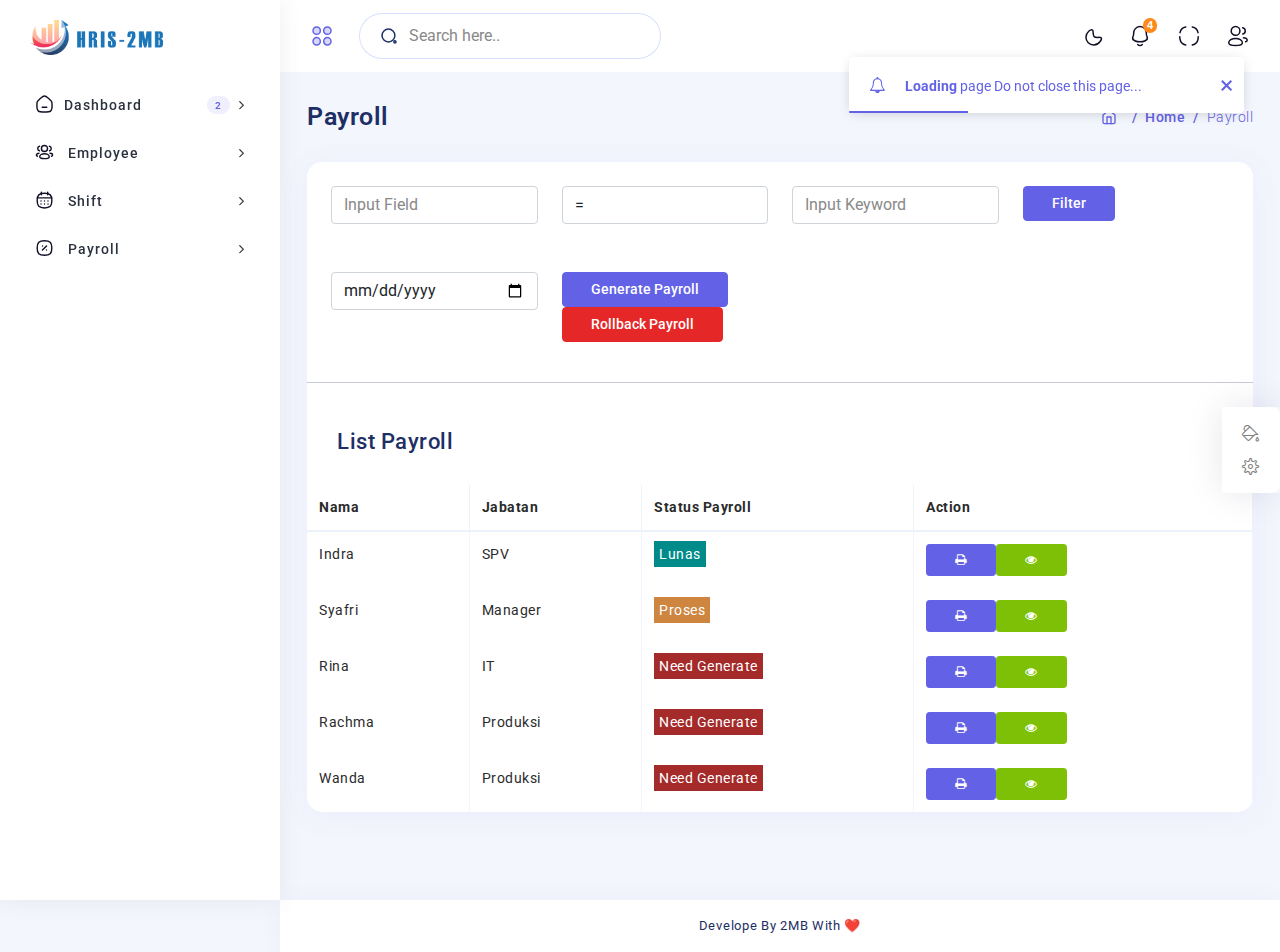
==== payroll.html @ d5899074 "update payroll, master schedule, and shift page" ====
<!DOCTYPE html>
<html lang="en">
  <head>
    <meta http-equiv="X-UA-Compatible" content="IE=edge" />
    <meta name="viewport" content="width=device-width, initial-scale=1.0" />
    <meta
      name="description"
      content="Zeta admin is super flexible, powerful, clean & modern responsive bootstrap 5 admin template with unlimited possibilities."
    />
    <meta
      name="keywords"
      content="admin template, Zeta admin template, dashboard template, flat admin template, responsive admin template, web app"
    />
    <meta name="author" content="pixelstrap" />
    <link rel="icon" href="images/logo.png" type="image/x-icon" />
    <link rel="shortcut icon" href="images/logo.png" type="image/x-icon" />
    <title>Dashboard</title>
    <!-- Google font-->
    <link rel="preconnect" href="https://fonts.googleapis.com" />
    <link rel="preconnect" href="https://fonts.gstatic.com" crossorigin />
    <link
      href="https://fonts.googleapis.com/css2?family=Rubik:ital,wght@0,300;0,400;0,500;0,600;0,700;0,800;0,900;1,300;1,400;1,500;1,600;1,700;1,800;1,900&amp;display=swap"
      rel="stylesheet"
    />
    <link
      href="https://fonts.googleapis.com/css2?family=Roboto:ital,wght@0,100;0,300;0,400;0,500;0,700;0,900;1,100;1,300;1,400;1,500;1,700;1,900&amp;display=swap"
      rel="stylesheet"
    />
    <link rel="stylesheet" type="text/css" href="css/font-awesome.css" />
    <!-- ico-font-->
    <link rel="stylesheet" type="text/css" href="css/icofont.css" />
    <!-- Themify icon-->
    <link rel="stylesheet" type="text/css" href="css/themify.css" />
    <!-- Flag icon-->
    <link rel="stylesheet" type="text/css" href="css/flag-icon.css" />
    <!-- Feather icon-->
    <link rel="stylesheet" type="text/css" href="css/feather-icon.css" />
    <!-- Plugins css start-->
    <link rel="stylesheet" type="text/css" href="css/scrollbar.css" />
    <link rel="stylesheet" type="text/css" href="css/animate.css" />
    <link rel="stylesheet" type="text/css" href="css/date-picker.css" />
    <link rel="stylesheet" type="text/css" href="css/photoswipe.css" />
    <!-- Plugins css Ends-->
    <!-- Bootstrap css-->
    <link rel="stylesheet" type="text/css" href="css/bootstrap.css" />
    <!-- App css-->
    <link rel="stylesheet" type="text/css" href="css/style.css" />
    <link id="color" rel="stylesheet" href="css/color-1.css" media="screen" />
    <!-- Responsive css-->
    <link rel="stylesheet" type="text/css" href="css/responsive.css" />
  </head>
  <body>
    <!-- Loader starts-->
    <div class="loader-wrapper">
      <div class="loader">
        <div class="loader-bar"></div>
        <div class="loader-bar"></div>
        <div class="loader-bar"></div>
        <div class="loader-bar"></div>
        <div class="loader-bar"></div>
        <div class="loader-ball"></div>
      </div>
    </div>
    <!-- Loader ends-->
    <!-- tap on top starts-->
    <div class="tap-top"><i data-feather="chevrons-up"></i></div>
    <!-- tap on tap ends-->
    <!-- page-wrapper Start-->
    <div class="page-wrapper compact-wrapper" id="pageWrapper">
      <!-- Page Header Start-->
      <div class="page-header">
        <div class="header-wrapper row m-0">
          <div class="header-logo-wrapper col-auto p-0">
            <div class="logo-wrapper">
              <a href="index.html"
                ><img class="img-fluid" src="images/logo.png" alt
              /></a>
            </div>
            <div class="toggle-sidebar">
              <div class="status_toggle sidebar-toggle d-flex">
                <svg
                  width="24"
                  height="24"
                  viewBox="0 0 24 24"
                  fill="none"
                  xmlns="http://www.w3.org/2000/svg"
                >
                  <g>
                    <g>
                      <path
                        fill-rule="evenodd"
                        clip-rule="evenodd"
                        d="M21.0003 6.6738C21.0003 8.7024 19.3551 10.3476 17.3265 10.3476C15.2979 10.3476 13.6536 8.7024 13.6536 6.6738C13.6536 4.6452 15.2979 3 17.3265 3C19.3551 3 21.0003 4.6452 21.0003 6.6738Z"
                        stroke="#130F26"
                        stroke-width="1.5"
                        stroke-linecap="round"
                        stroke-linejoin="round"
                      />
                      <path
                        fill-rule="evenodd"
                        clip-rule="evenodd"
                        d="M10.3467 6.6738C10.3467 8.7024 8.7024 10.3476 6.6729 10.3476C4.6452 10.3476 3 8.7024 3 6.6738C3 4.6452 4.6452 3 6.6729 3C8.7024 3 10.3467 4.6452 10.3467 6.6738Z"
                        stroke="#130F26"
                        stroke-width="1.5"
                        stroke-linecap="round"
                        stroke-linejoin="round"
                      />
                      <path
                        fill-rule="evenodd"
                        clip-rule="evenodd"
                        d="M21.0003 17.2619C21.0003 19.2905 19.3551 20.9348 17.3265 20.9348C15.2979 20.9348 13.6536 19.2905 13.6536 17.2619C13.6536 15.2333 15.2979 13.5881 17.3265 13.5881C19.3551 13.5881 21.0003 15.2333 21.0003 17.2619Z"
                        stroke="#130F26"
                        stroke-width="1.5"
                        stroke-linecap="round"
                        stroke-linejoin="round"
                      />
                      <path
                        fill-rule="evenodd"
                        clip-rule="evenodd"
                        d="M10.3467 17.2619C10.3467 19.2905 8.7024 20.9348 6.6729 20.9348C4.6452 20.9348 3 19.2905 3 17.2619C3 15.2333 4.6452 13.5881 6.6729 13.5881C8.7024 13.5881 10.3467 15.2333 10.3467 17.2619Z"
                        stroke="#130F26"
                        stroke-width="1.5"
                        stroke-linecap="round"
                        stroke-linejoin="round"
                      />
                    </g>
                  </g>
                </svg>
              </div>
            </div>
          </div>
          <div class="left-side-header col ps-0 d-none d-md-block">
            <div class="input-group">
              <span class="input-group-text" id="basic-addon1">
                <svg
                  width="24"
                  height="24"
                  viewBox="0 0 24 24"
                  fill="none"
                  xmlns="http://www.w3.org/2000/svg"
                >
                  <g>
                    <g>
                      <path
                        fill-rule="evenodd"
                        clip-rule="evenodd"
                        d="M11.2753 2.71436C16.0029 2.71436 19.8363 6.54674 19.8363 11.2753C19.8363 16.0039 16.0029 19.8363 11.2753 19.8363C6.54674 19.8363 2.71436 16.0039 2.71436 11.2753C2.71436 6.54674 6.54674 2.71436 11.2753 2.71436Z"
                        stroke-width="2"
                        stroke-linecap="round"
                        stroke-linejoin="round"
                      />
                      <path
                        fill-rule="evenodd"
                        clip-rule="evenodd"
                        d="M19.8987 18.4878C20.6778 18.4878 21.3092 19.1202 21.3092 19.8983C21.3092 20.6783 20.6778 21.3097 19.8987 21.3097C19.1197 21.3097 18.4873 20.6783 18.4873 19.8983C18.4873 19.1202 19.1197 18.4878 19.8987 18.4878Z"
                        stroke-width="2"
                        stroke-linecap="round"
                        stroke-linejoin="round"
                      />
                    </g>
                  </g></svg
              ></span>
              <input
                class="form-control"
                type="text"
                placeholder="Search here.."
                aria-label="search"
                aria-describedby="basic-addon1"
              />
            </div>
          </div>
          <div class="nav-right col-10 col-sm-6 pull-right right-header p-0">
            <ul class="nav-menus">
              <li>
                <div class="mode animated backOutRight">
                  <svg
                    class="lighticon"
                    width="24"
                    height="24"
                    viewBox="0 0 24 24"
                    fill="none"
                    xmlns="http://www.w3.org/2000/svg"
                  >
                    <g>
                      <g>
                        <path
                          fill-rule="evenodd"
                          clip-rule="evenodd"
                          d="M18.1377 13.7902C19.2217 14.8742 16.3477 21.0542 10.6517 21.0542C6.39771 21.0542 2.94971 17.6062 2.94971 13.3532C2.94971 8.05317 8.17871 4.66317 9.67771 6.16217C10.5407 7.02517 9.56871 11.0862 11.1167 12.6352C12.6647 14.1842 17.0537 12.7062 18.1377 13.7902Z"
                          stroke="#130F26"
                          stroke-width="1.5"
                          stroke-linecap="round"
                          stroke-linejoin="round"
                        />
                      </g>
                    </g>
                  </svg>
                  <svg
                    class="darkicon"
                    width="24"
                    height="24"
                    viewBox="0 0 24 24"
                    fill="none"
                    xmlns="http://www.w3.org/2000/svg"
                  >
                    <path
                      d="M17 12C17 14.7614 14.7614 17 12 17C9.23858 17 7 14.7614 7 12C7 9.23858 9.23858 7 12 7C14.7614 7 17 9.23858 17 12Z"
                    />
                    <path
                      d="M18.3117 5.68834L18.4286 5.57143M5.57144 18.4286L5.68832 18.3117M12 3.07394V3M12 21V20.9261M3.07394 12H3M21 12H20.9261M5.68831 5.68834L5.5714 5.57143M18.4286 18.4286L18.3117 18.3117"
                      stroke-linecap="round"
                      stroke-linejoin="round"
                    />
                  </svg>
                </div>
              </li>
              <li class="d-md-none resp-serch-input">
                <div class="resp-serch-box"><i data-feather="search"></i></div>
                <div class="form-group search-form">
                  <input type="text" placeholder="Search here..." />
                </div>
              </li>
              <li class="onhover-dropdown">
                <div class="notification-box">
                  <svg
                    width="24"
                    height="24"
                    viewBox="0 0 24 24"
                    fill="none"
                    xmlns="http://www.w3.org/2000/svg"
                  >
                    <g>
                      <g>
                        <path
                          fill-rule="evenodd"
                          clip-rule="evenodd"
                          d="M11.9961 2.51416C7.56185 2.51416 5.63519 6.5294 5.63519 9.18368C5.63519 11.1675 5.92281 10.5837 4.82471 13.0037C3.48376 16.4523 8.87614 17.8618 11.9961 17.8618C15.1152 17.8618 20.5076 16.4523 19.1676 13.0037C18.0695 10.5837 18.3571 11.1675 18.3571 9.18368C18.3571 6.5294 16.4295 2.51416 11.9961 2.51416Z"
                          stroke="#130F26"
                          stroke-width="1.5"
                          stroke-linecap="round"
                          stroke-linejoin="round"
                        />
                        <path
                          d="M14.306 20.5122C13.0117 21.9579 10.9927 21.9751 9.68604 20.5122"
                          stroke="#130F26"
                          stroke-width="1.5"
                          stroke-linecap="round"
                          stroke-linejoin="round"
                        />
                      </g>
                    </g></svg
                  ><span class="badge rounded-pill badge-warning">4 </span>
                </div>
                <div class="onhover-show-div notification-dropdown">
                  <div class="dropdown-title">
                    <h3>Notification</h3>
                    <a class="f-right" href="cart.html">
                      <i data-feather="bell"> </i
                    ></a>
                  </div>
                  <ul class="custom-scrollbar">
                    <li>
                      <div class="media">
                        <div class="notification-img bg-light-primary">
                          <img src="images/man.png" alt />
                        </div>
                        <div class="media-body">
                          <h5>
                            <a class="f-14 m-0" href="user-profile.html"
                              >Allie Grater</a
                            >
                          </h5>
                          <p>Lorem ipsum dolor sit amet...</p>
                          <span>10:20</span>
                        </div>
                        <div class="notification-right">
                          <a href="#"><i data-feather="x"></i></a>
                        </div>
                      </div>
                    </li>
                    <li>
                      <div class="media">
                        <div class="notification-img bg-light-secondary">
                          <img src="images/teacher.png" alt />
                        </div>
                        <div class="media-body">
                          <h5>
                            <a class="f-14 m-0" href="user-profile.html"
                              >Olive Yew</a
                            >
                          </h5>
                          <p>Lorem ipsum dolor sit amet...</p>
                          <span>09:20</span>
                        </div>
                        <div class="notification-right">
                          <a href="#"><i data-feather="x"></i></a>
                        </div>
                      </div>
                    </li>
                    <li>
                      <div class="media">
                        <div class="notification-img bg-light-info">
                          <img src="images/teenager.png" alt />
                        </div>
                        <div class="media-body">
                          <h5>
                            <a class="f-14 m-0" href="user-profile.html"
                              >Peg Legge</a
                            >
                          </h5>
                          <p>Lorem ipsum dolor sit amet...</p>
                          <span>07:20</span>
                        </div>
                        <div class="notification-right">
                          <a href="#"><i data-feather="x"></i></a>
                        </div>
                      </div>
                    </li>
                    <li>
                      <div class="media">
                        <div class="notification-img bg-light-success">
                          <img src="images/chinese.png" alt />
                        </div>
                        <div class="media-body">
                          <h5>
                            <a class="f-14 m-0" href="user-profile.html"
                              >Teri Dactyl</a
                            >
                          </h5>
                          <p>Lorem ipsum dolor sit amet...</p>
                          <span>05:20</span>
                        </div>
                        <div class="notification-right">
                          <a href="#"><i data-feather="x"></i></a>
                        </div>
                      </div>
                    </li>
                    <li class="p-0">
                      <a class="btn btn-primary" href="#">Check all</a>
                    </li>
                  </ul>
                </div>
              </li>
              <li class="maximize">
                <a
                  class="text-dark"
                  href="#!"
                  onclick="javascript:toggleFullScreen()"
                >
                  <svg
                    width="24"
                    height="24"
                    viewBox="0 0 24 24"
                    fill="none"
                    xmlns="http://www.w3.org/2000/svg"
                  >
                    <g>
                      <g>
                        <path
                          d="M2.99609 8.71995C3.56609 5.23995 5.28609 3.51995 8.76609 2.94995"
                          stroke="#130F26"
                          stroke-width="1.5"
                          stroke-linecap="round"
                          stroke-linejoin="round"
                        />
                        <path
                          d="M8.76616 20.99C5.28616 20.41 3.56616 18.7 2.99616 15.22L2.99516 15.224C2.87416 14.504 2.80516 13.694 2.78516 12.804"
                          stroke="#130F26"
                          stroke-width="1.5"
                          stroke-linecap="round"
                          stroke-linejoin="round"
                        />
                        <path
                          d="M21.2446 12.804C21.2246 13.694 21.1546 14.504 21.0346 15.224L21.0366 15.22C20.4656 18.7 18.7456 20.41 15.2656 20.99"
                          stroke="#130F26"
                          stroke-width="1.5"
                          stroke-linecap="round"
                          stroke-linejoin="round"
                        />
                        <path
                          d="M15.2661 2.94995C18.7461 3.51995 20.4661 5.23995 21.0361 8.71995"
                          stroke="#130F26"
                          stroke-width="1.5"
                          stroke-linecap="round"
                          stroke-linejoin="round"
                        />
                      </g>
                    </g></svg
                ></a>
              </li>
              <li class="profile-nav onhover-dropdown pe-0 py-0 me-0">
                <div class="media profile-media">
                  <svg
                    width="24"
                    height="24"
                    viewBox="0 0 24 24"
                    fill="none"
                    xmlns="http://www.w3.org/2000/svg"
                  >
                    <g>
                      <g>
                        <path
                          fill-rule="evenodd"
                          clip-rule="evenodd"
                          d="M9.55851 21.4562C5.88651 21.4562 2.74951 20.9012 2.74951 18.6772C2.74951 16.4532 5.86651 14.4492 9.55851 14.4492C13.2305 14.4492 16.3665 16.4342 16.3665 18.6572C16.3665 20.8802 13.2505 21.4562 9.55851 21.4562Z"
                          stroke="#130F26"
                          stroke-width="1.5"
                          stroke-linecap="round"
                          stroke-linejoin="round"
                        />
                        <path
                          fill-rule="evenodd"
                          clip-rule="evenodd"
                          d="M9.55849 11.2776C11.9685 11.2776 13.9225 9.32356 13.9225 6.91356C13.9225 4.50356 11.9685 2.54956 9.55849 2.54956C7.14849 2.54956 5.19449 4.50356 5.19449 6.91356C5.18549 9.31556 7.12649 11.2696 9.52749 11.2776H9.55849Z"
                          stroke="#130F26"
                          stroke-width="1.5"
                          stroke-linecap="round"
                          stroke-linejoin="round"
                        />
                        <path
                          d="M16.8013 10.0789C18.2043 9.70388 19.2383 8.42488 19.2383 6.90288C19.2393 5.31488 18.1123 3.98888 16.6143 3.68188"
                          stroke="#130F26"
                          stroke-width="1.5"
                          stroke-linecap="round"
                          stroke-linejoin="round"
                        />
                        <path
                          d="M17.4608 13.6536C19.4488 13.6536 21.1468 15.0016 21.1468 16.2046C21.1468 16.9136 20.5618 17.6416 19.6718 17.8506"
                          stroke="#130F26"
                          stroke-width="1.5"
                          stroke-linecap="round"
                          stroke-linejoin="round"
                        />
                      </g>
                    </g>
                  </svg>
                </div>
                <ul class="profile-dropdown onhover-show-div">
                  <li>
                    <a href="user-profile.html"
                      ><i data-feather="user"></i><span>Account </span></a
                    >
                  </li>
                  <li>
                    <a href="email-application.html"
                      ><i data-feather="mail"></i><span>Inbox</span></a
                    >
                  </li>
                  <li>
                    <a href="kanban.html"
                      ><i data-feather="file-text"></i><span>Taskboard</span></a
                    >
                  </li>
                  <li>
                    <a href="edit-profile.html"
                      ><i data-feather="settings"></i><span>Settings</span></a
                    >
                  </li>
                  <li>
                    <a href="index.html"
                      ><i data-feather="log-out"> </i><span>Log Out</span></a
                    >
                  </li>
                </ul>
              </li>
            </ul>
          </div>
          <script class="result-template" type="text/x-handlebars-template">
            <div class="ProfileCard u-cf">
              <div class="ProfileCard-avatar"><svg
                  xmlns="http://www.w3.org/2000/svg"
                  width="24"
                  height="24"
                  viewBox="0 0 24 24"
                  fill="none"
                  stroke="currentColor"
                  stroke-width="2"
                  stroke-linecap="round"
                  stroke-linejoin="round"
                  class="feather feather-airplay m-0"
                ><path
                    d="M5 17H4a2 2 0 0 1-2-2V5a2 2 0 0 1 2-2h16a2 2 0 0 1 2 2v10a2 2 0 0 1-2 2h-1"
                  ></path><polygon
                    points="12 15 17 21 7 21 12 15"
                  ></polygon></svg></div>
              <div class="ProfileCard-details">
                <div class="ProfileCard-realName">{{name}}</div>
              </div>
            </div>
          </script>
          <script class="empty-template" type="text/x-handlebars-template">
            <div class="EmptyMessage">Your search turned up 0 results. This most
              likely means the backend is down, yikes!</div>
          </script>
        </div>
      </div>
      <!-- Page Header Ends                              -->
      <!-- Page Body Start-->
      <div class="page-body-wrapper">
        <!-- Page Sidebar Start-->
        <div class="sidebar-wrapper">
          <div>
            <div class="logo-wrapper">
              <a href="index.html"
                ><img
                  class="img-fluid for-light"
                  src="images/long-logo.png"
                  alt /><img
                  class="img-fluid for-dark"
                  src="images/long-logo.png"
                  alt
              /></a>
              <div class="back-btn"><i class="fa fa-angle-left"></i></div>
            </div>
            <div class="logo-icon-wrapper">
              <a href="index.html"
                ><img class="img-fluid" src="images/logo-icon.png" alt
              /></a>
            </div>
            <nav class="sidebar-main">
              <div class="left-arrow" id="left-arrow">
                <i data-feather="arrow-left"></i>
              </div>
              <div id="sidebar-menu">
                <ul class="sidebar-links" id="simple-bar">
                  <li class="back-btn">
                    <a href="index.html"
                      ><img class="img-fluid" src="images/logo-icon.png" alt
                    /></a>
                    <div class="mobile-back text-end">
                      <span>Back</span
                      ><i class="fa fa-angle-right ps-2" aria-hidden="true">
                      </i>
                    </div>
                  </li>
                  <li class="sidebar-list">
                    <label class="badge badge-light-primary">2</label
                    ><a
                      class="sidebar-link sidebar-title"
                      href="./dashboard.html"
                    >
                      <svg
                        width="24"
                        height="24"
                        viewBox="0 0 24 24"
                        fill="none"
                        xmlns="http://www.w3.org/2000/svg"
                      >
                        <g>
                          <g>
                            <path
                              d="M9.07861 16.1355H14.8936"
                              stroke="#130F26"
                              stroke-width="1.5"
                              stroke-linecap="round"
                              stroke-linejoin="round"
                            />
                            <path
                              fill-rule="evenodd"
                              clip-rule="evenodd"
                              d="M2.3999 13.713C2.3999 8.082 3.0139 8.475 6.3189 5.41C7.7649 4.246 10.0149 2 11.9579 2C13.8999 2 16.1949 4.235 17.6539 5.41C20.9589 8.475 21.5719 8.082 21.5719 13.713C21.5719 22 19.6129 22 11.9859 22C4.3589 22 2.3999 22 2.3999 13.713Z"
                              stroke="#130F26"
                              stroke-width="1.5"
                              stroke-linecap="round"
                              stroke-linejoin="round"
                            />
                          </g>
                        </g></svg
                      ><span>Dashboard </span></a
                    >
                  </li>
                  <li class="sidebar-list">
                    <a class="sidebar-link sidebar-title" href="./employee.html"
                      ><svg
                        width="24"
                        height="24"
                        viewBox="0 0 24 24"
                        fill="none"
                        xmlns="http://www.w3.org/2000/svg"
                      >
                        <g>
                          <g>
                            <path
                              fill-rule="evenodd"
                              clip-rule="evenodd"
                              d="M11.9724 20.3683C8.73343 20.3683 5.96643 19.8783 5.96643 17.9163C5.96643 15.9543 8.71543 14.2463 11.9724 14.2463C15.2114 14.2463 17.9784 15.9383 17.9784 17.8993C17.9784 19.8603 15.2294 20.3683 11.9724 20.3683Z"
                              stroke="#130F26"
                              stroke-width="1.5"
                              stroke-linecap="round"
                              stroke-linejoin="round"
                            ></path>
                            <path
                              fill-rule="evenodd"
                              clip-rule="evenodd"
                              d="M11.9725 11.4488C14.0985 11.4488 15.8225 9.72576 15.8225 7.59976C15.8225 5.47376 14.0985 3.74976 11.9725 3.74976C9.84645 3.74976 8.12245 5.47376 8.12245 7.59976C8.11645 9.71776 9.82645 11.4418 11.9455 11.4488H11.9725Z"
                              stroke="#130F26"
                              stroke-width="1.5"
                              stroke-linecap="round"
                              stroke-linejoin="round"
                            ></path>
                            <path
                              d="M18.3622 10.3915C19.5992 10.0605 20.5112 8.93254 20.5112 7.58954C20.5112 6.18854 19.5182 5.01854 18.1962 4.74854"
                              stroke="#130F26"
                              stroke-width="1.5"
                              stroke-linecap="round"
                              stroke-linejoin="round"
                            ></path>
                            <path
                              d="M18.9431 13.5444C20.6971 13.5444 22.1951 14.7334 22.1951 15.7954C22.1951 16.4204 21.6781 17.1014 20.8941 17.2854"
                              stroke="#130F26"
                              stroke-width="1.5"
                              stroke-linecap="round"
                              stroke-linejoin="round"
                            ></path>
                            <path
                              d="M5.58372 10.3915C4.34572 10.0605 3.43372 8.93254 3.43372 7.58954C3.43372 6.18854 4.42772 5.01854 5.74872 4.74854"
                              stroke="#130F26"
                              stroke-width="1.5"
                              stroke-linecap="round"
                              stroke-linejoin="round"
                            ></path>
                            <path
                              d="M5.00176 13.5444C3.24776 13.5444 1.74976 14.7334 1.74976 15.7954C1.74976 16.4204 2.26676 17.1014 3.05176 17.2854"
                              stroke="#130F26"
                              stroke-width="1.5"
                              stroke-linecap="round"
                              stroke-linejoin="round"
                            ></path>
                          </g>
                        </g>
                      </svg>
                      <span>Employee </span>
                    </a>
                  </li>
                  <li class="sidebar-list">
                    <a class="sidebar-link sidebar-title" href="./shift.html"
                      >
                      <svg width="24" height="24" viewBox="0 0 24 24" fill="none" xmlns="http://www.w3.org/2000/svg">
                        <g>
                          <g> 
                            <path fill-rule="evenodd" clip-rule="evenodd" d="M2.74976 12.7755C2.74976 5.81947 5.06876 3.50146 12.0238 3.50146C18.9798 3.50146 21.2988 5.81947 21.2988 12.7755C21.2988 19.7315 18.9798 22.0495 12.0238 22.0495C5.06876 22.0495 2.74976 19.7315 2.74976 12.7755Z" stroke="#130F26" stroke-width="1.5" stroke-linecap="round" stroke-linejoin="round"></path>
                            <path d="M3.02515 9.32397H21.0331" stroke="#130F26" stroke-width="1.5" stroke-linecap="round" stroke-linejoin="round"></path>
                            <path d="M16.4284 13.261H16.4374" stroke="#130F26" stroke-width="1.5" stroke-linecap="round" stroke-linejoin="round"></path>
                            <path d="M12.0289 13.261H12.0379" stroke="#130F26" stroke-width="1.5" stroke-linecap="round" stroke-linejoin="round"></path>
                            <path d="M7.62148 13.261H7.63048" stroke="#130F26" stroke-width="1.5" stroke-linecap="round" stroke-linejoin="round"></path>
                            <path d="M16.4284 17.113H16.4374" stroke="#130F26" stroke-width="1.5" stroke-linecap="round" stroke-linejoin="round"></path>
                            <path d="M12.0289 17.113H12.0379" stroke="#130F26" stroke-width="1.5" stroke-linecap="round" stroke-linejoin="round"></path>
                            <path d="M7.62148 17.113H7.63048" stroke="#130F26" stroke-width="1.5" stroke-linecap="round" stroke-linejoin="round"></path>
                            <path d="M16.033 2.05005V5.31205" stroke="#130F26" stroke-width="1.5" stroke-linecap="round" stroke-linejoin="round"></path>
                            <path d="M8.02466 2.05005V5.31205" stroke="#130F26" stroke-width="1.5" stroke-linecap="round" stroke-linejoin="round"></path>
                          </g>
                        </g>
                      </svg>
                      <span>Shift </span>
                    </a>
                  </li>
                  <li class="sidebar-list">
                    <a class="sidebar-link sidebar-title" href="./payroll.html"
                      >
                      <svg width="24" height="24" viewBox="0 0 24 24" fill="none" xmlns="http://www.w3.org/2000/svg">
                        <g> 
                          <g> 
                            <path fill-rule="evenodd" clip-rule="evenodd" d="M2.75024 12C2.75024 5.063 5.06324 2.75 12.0002 2.75C18.9372 2.75 21.2502 5.063 21.2502 12C21.2502 18.937 18.9372 21.25 12.0002 21.25C5.06324 21.25 2.75024 18.937 2.75024 12Z" stroke="#130F26" stroke-width="1.5" stroke-linecap="round" stroke-linejoin="round"></path>
                            <path d="M9.42993 14.5697L14.5699 9.42969" stroke="#130F26" stroke-width="1.5" stroke-linecap="round" stroke-linejoin="round"></path>
                            <path d="M14.4955 14.5H14.5045" stroke="#130F26" stroke-width="2" stroke-linecap="round" stroke-linejoin="round"></path>
                            <path d="M9.4955 9.5H9.5045" stroke="#130F26" stroke-width="2" stroke-linecap="round" stroke-linejoin="round"></path>
                          </g>
                        </g>
                      </svg>
                      <span>Payroll </span>
                    </a>
                  </li>
                </ul>
              </div>
              <div class="right-arrow" id="right-arrow">
                <i data-feather="arrow-right"></i>
              </div>
            </nav>
          </div>
        </div>
        <!-- Page Sidebar Ends-->
        <div class="page-body">
          <div class="container-fluid">
            <div class="page-title">
              <div class="row">
                <div class="col-12 col-sm-6">
                  <h3>Payroll</h3>
                </div>
                <div class="col-12 col-sm-6">
                  <ol class="breadcrumb">
                    <li class="breadcrumb-item">
                      <a class="home-item" href="index.html"
                        ><i data-feather="home"></i
                      ></a>
                    </li>
                    <li class="breadcrumb-item">Home</li>
                    <li class="breadcrumb-item active">Payroll</li>
                  </ol>
                </div>
              </div>
            </div>
          </div>
          <!-- Container-fluid starts-->
          <div class="container-fluid default-dash">
            <div class="row">
                <div class="col-sm-12">
                    <div class="card">
                        <div class="row p-4">
                            <div class="col-md-3"><input class="form-control" placeholder="Input Field" type="text"></div>
                            <div class="col-md-3"><select class="form-control"><option>=</option><option>!=</option><option>></option><option><</option></select></div>
                            <div class="col-md-3"><input class="form-control" placeholder="Input Keyword" type="text"></div>
                            <div class="col-md-3"><button type="button" class="btn btn-primary">Filter</button></div>
                        </div>
                        <div class="row p-4">
                            <div class="col-md-3"><input class="form-control" placeholder="Input Field" type="date"></div>
                            <div class="col-md-3"><button type="button" class="btn btn-primary">Generate Payroll</button><button type="button" class="btn btn-danger">Rollback Payroll</button></div>
                        </div>
                        <hr>
                      <div class="card-header">
                        <h5>List Payroll</h5>
                      </div>
                      <div class="table-responsive">
                        <table class="table table-border-vertical">
                            <thead>
                              <tr>
                                <th scope="col">Nama</th>
                                <th scope="col">Jabatan</th>
                                <th scope="col">Status Payroll</th>
                                <th scope="col">Action</th>
                              </tr>
                            </thead>
                            <tbody>
                              <tr>
                                  <td scope="col">Indra</td>
                                  <td scope="col">SPV</td>
                                  <td scope="col"><span style="background-color: darkcyan; padding: 5px; color: #fff;">Lunas</span></td>
                                  <td scope="col"><a class="btn btn-primary btn-sm" href="#"><i class="fa fa-print"></i></a><a class="btn btn-success btn-sm" href="#"><i class="fa fa-eye"></i></a></td>
                              </tr>
                              <tr>
                                  <td scope="col">Syafri</td>
                                  <td scope="col">Manager</td>
                                  <td scope="col"><span style="background-color: peru; padding: 5px; color: #fff;">Proses</span></td>
                                  <td scope="col"><a class="btn btn-primary btn-sm" href="#"><i class="fa fa-print"></i></a><a class="btn btn-success btn-sm" href="#"><i class="fa fa-eye"></i></a></td>
                              </tr>
                              <tr>
                                  <td scope="col">Rina</td>
                                  <td scope="col">IT</td>
                                  <td scope="col"><span style="background-color: brown; padding: 5px; color: #fff;">Need Generate</span></td>
                                  <td scope="col"><a class="btn btn-primary btn-sm" href="#"><i class="fa fa-print"></i></a><a class="btn btn-success btn-sm" href="#"><i class="fa fa-eye"></i></a></td>
                              </tr>
                              <tr>
                                  <td scope="col">Rachma</td>
                                  <td scope="col">Produksi</td>
                                  <td scope="col"><span style="background-color: brown; padding: 5px; color: #fff;">Need Generate</span></td>
                                  <td scope="col"><a class="btn btn-primary btn-sm" href="#"><i class="fa fa-print"></i></a><a class="btn btn-success btn-sm" href="#"><i class="fa fa-eye"></i></a></td>
                              </tr>
                              <tr>
                                  <td scope="col">Wanda</td>
                                  <td scope="col">Produksi</td>
                                  <td scope="col"><span style="background-color: brown; padding: 5px; color: #fff;">Need Generate</span></td>
                                  <td scope="col"><a class="btn btn-primary btn-sm" href="#"><i class="fa fa-print"></i></a><a class="btn btn-success btn-sm" href="#"><i class="fa fa-eye"></i></a></td>
                              </tr>
                            </tbody>
                          </table>
                      </div>
                    </div>
                  </div>
            </div>
          </div>
          <!-- Container-fluid Ends-->
        </div>
        <!-- footer start-->
        <footer class="footer">
          <div class="container-fluid">
            <div class="row">
              <div class="col-md-12 footer-copyright text-center">
                <p class="mb-0">Develope By 2MB With ❤️</p>
              </div>
            </div>
          </div>
        </footer>
      </div>
    </div>
    <!-- latest jquery-->
    <script src="js/jquery-3.5.1.min.js"></script>
    <!-- Bootstrap js-->
    <script src="js/bootstrap.bundle.min.js"></script>
    <!-- feather icon js-->
    <script src="js/feather.min.js"></script>
    <script src="js/feather-icon.js"></script>
    <!-- scrollbar js-->
    <script src="js/simplebar.js"></script>
    <script src="js/custom.js"></script>
    <!-- Sidebar jquery-->
    <script src="js/config.js"></script>
    <!-- Plugins JS start-->
    <script src="js/sidebar-menu.js"></script>
    <script src="js/knob.min.js"></script>
    <script src="js/knob-chart.js"></script>
    <script src="js/apex-chart.js"></script>
    <script src="js/stock-prices.js"></script>
    <script src="js/bootstrap-notify.min.js"></script>
    <script src="js/default.js"></script>
    <script src="js/index.js"></script>
    <script src="js/datepicker.js"></script>
    <script src="js/datepicker.en.js"></script>
    <script src="js/datepicker.custom.js"></script>
    <script src="js/photoswipe.min.js"></script>
    <script src="js/photoswipe-ui-default.min.js"></script>
    <script src="js/photoswipe.js"></script>
    <script src="js/handlebars.js"></script>
    <script src="js/typeahead.bundle.js"></script>
    <script src="js/typeahead.custom.js"></script>
    <script src="js/handlebars_1.js"></script>
    <script src="js/typeahead-custom.js"></script>
    <script src="js/height-equal.js"></script>
    <!-- Plugins JS Ends-->
    <!-- Theme js-->
    <script src="js/script.js"></script>
    <script src="js/customizer.js"></script>
    <!-- login js-->
    <!-- Plugin used-->
  </body>
</html>
---- css/icofont.css ----
@font-face{font-family:'icofont';src:url("../fonts/icofont.eot");src:url("../fonts/icofont.eot#iefix") format("embedded-opentype"),url("../fonts/icofont.ttf") format("truetype"),url("../fonts/icofont.woff") format("woff"),url("../fonts/icofont.svg#icofont") format("svg");font-weight:normal;font-style:normal}.icofont{font-family:'IcoFont' !important;speak:none;font-style:normal;font-weight:normal;font-variant:normal;text-transform:none;line-height:1;-webkit-font-smoothing:antialiased;-moz-osx-font-smoothing:grayscale}.icofont-angry-monster:before{content:"\e901"}.icofont-bathtub:before{content:"\e902"}.icofont-bird-wings:before{content:"\e903"}.icofont-bow:before{content:"\e904"}.icofont-brain-alt:before{content:"\e905"}.icofont-butterfly-alt:before{content:"\e906"}.icofont-castle:before{content:"\e907"}.icofont-circuit:before{content:"\e908"}.icofont-dart:before{content:"\e909"}.icofont-dice-alt:before{content:"\e90a"}.icofont-disability-race:before{content:"\e90b"}.icofont-diving-goggle:before{content:"\e90c"}.icofont-fire-alt:before{content:"\e90d"}.icofont-flame-torch:before{content:"\e90e"}.icofont-flora-flower:before{content:"\e90f"}.icofont-flora:before{content:"\e910"}.icofont-gift-box:before{content:"\e911"}.icofont-halloween-pumpkin:before{content:"\e912"}.icofont-hand-power:before{content:"\e913"}.icofont-hand-thunder:before{content:"\e914"}.icofont-king-crown:before{content:"\e915"}.icofont-king-monster:before{content:"\e916"}.icofont-love:before{content:"\e917"}.icofont-magician-hat:before{content:"\e918"}.icofont-native-american:before{content:"\e919"}.icofont-open-eye:before{content:"\e91a"}.icofont-owl-look:before{content:"\e91b"}.icofont-phoenix:before{content:"\e91c"}.icofont-queen-crown:before{content:"\e91d"}.icofont-robot-face:before{content:"\e91e"}.icofont-sand-clock:before{content:"\e91f"}.icofont-shield-alt:before{content:"\e920"}.icofont-ship-wheel:before{content:"\e921"}.icofont-skull-danger:before{content:"\e922"}.icofont-skull-face:before{content:"\e923"}.icofont-snail:before{content:"\e924"}.icofont-snow-alt:before{content:"\e925"}.icofont-snow-flake:before{content:"\e926"}.icofont-snowmobile:before{content:"\e927"}.icofont-space-shuttle:before{content:"\e928"}.icofont-star-shape:before{content:"\e929"}.icofont-swirl:before{content:"\e92a"}.icofont-tattoo-wing:before{content:"\e92b"}.icofont-throne:before{content:"\e92c"}.icofont-touch:before{content:"\e92d"}.icofont-tree-alt:before{content:"\e92e"}.icofont-triangle:before{content:"\e92f"}.icofont-unity-hand:before{content:"\e930"}.icofont-weed:before{content:"\e931"}.icofont-woman-bird:before{content:"\e932"}.icofont-animal-bat:before{content:"\e933"}.icofont-animal-bear-tracks:before{content:"\e934"}.icofont-animal-bear:before{content:"\e935"}.icofont-animal-bird-alt:before{content:"\e936"}.icofont-animal-bird:before{content:"\e937"}.icofont-animal-bone:before{content:"\e938"}.icofont-animal-bull:before{content:"\e939"}.icofont-animal-camel-alt:before{content:"\e93a"}.icofont-animal-camel-head:before{content:"\e93b"}.icofont-animal-camel:before{content:"\e93c"}.icofont-animal-cat-alt-1:before{content:"\e93d"}.icofont-animal-cat-alt-2:before{content:"\e93e"}.icofont-animal-cat-alt-3:before{content:"\e93f"}.icofont-animal-cat-alt-4:before{content:"\e940"}.icofont-animal-cat-with-dog:before{content:"\e941"}.icofont-animal-cat:before{content:"\e942"}.icofont-animal-cow-head:before{content:"\e943"}.icofont-animal-cow:before{content:"\e944"}.icofont-animal-crab:before{content:"\e945"}.icofont-animal-crocodile:before{content:"\e946"}.icofont-animal-deer-head:before{content:"\e947"}.icofont-animal-dog-alt:before{content:"\e948"}.icofont-animal-dog-barking:before{content:"\e949"}.icofont-animal-dog:before{content:"\e94a"}.icofont-animal-dolphin:before{content:"\e94b"}.icofont-animal-duck-tracks:before{content:"\e94c"}.icofont-animal-eagle-head:before{content:"\e94d"}.icofont-animal-eaten-fish:before{content:"\e94e"}.icofont-animal-elephant-alt:before{content:"\e94f"}.icofont-animal-elephant-head-alt:before{content:"\e950"}.icofont-animal-elephant-head:before{content:"\e951"}.icofont-animal-elephant:before{content:"\e952"}.icofont-animal-elk:before{content:"\e953"}.icofont-animal-fish-alt-1:before{content:"\e954"}.icofont-animal-fish-alt-2:before{content:"\e955"}.icofont-animal-fish-alt-3:before{content:"\e956"}.icofont-animal-fish-alt-4:before{content:"\e957"}.icofont-animal-fish:before{content:"\e958"}.icofont-animal-fox-alt:before{content:"\e959"}.icofont-animal-fox:before{content:"\e95a"}.icofont-animal-frog-tracks:before{content:"\e95b"}.icofont-animal-frog:before{content:"\e95c"}.icofont-animal-froggy:before{content:"\e95d"}.icofont-animal-giraffe-alt:before{content:"\e95e"}.icofont-animal-giraffe:before{content:"\e95f"}.icofont-animal-goat-head-alt-1:before{content:"\e960"}.icofont-animal-goat-head-alt-2:before{content:"\e961"}.icofont-animal-goat-head:before{content:"\e962"}.icofont-animal-gorilla:before{content:"\e963"}.icofont-animal-hen-tracks:before{content:"\e964"}.icofont-animal-horse-head-alt-1:before{content:"\e965"}.icofont-animal-horse-head-alt-2:before{content:"\e966"}.icofont-animal-horse-head:before{content:"\e967"}.icofont-animal-horse-tracks:before{content:"\e968"}.icofont-animal-jellyfish:before{content:"\e969"}.icofont-animal-kangaroo:before{content:"\e96a"}.icofont-animal-lemur:before{content:"\e96b"}.icofont-animal-lion-alt:before{content:"\e96c"}.icofont-animal-lion-head-alt:before{content:"\e96d"}.icofont-animal-lion-head:before{content:"\e96e"}.icofont-animal-lion:before{content:"\e96f"}.icofont-animal-monkey-alt-1:before{content:"\e970"}.icofont-animal-monkey-alt-2:before{content:"\e971"}.icofont-animal-monkey-alt-3:before{content:"\e972"}.icofont-animal-monkey:before{content:"\e973"}.icofont-animal-octopus-alt:before{content:"\e974"}.icofont-animal-octopus:before{content:"\e975"}.icofont-animal-owl:before{content:"\e976"}.icofont-animal-panda-alt:before{content:"\e977"}.icofont-animal-panda:before{content:"\e978"}.icofont-animal-panther:before{content:"\e979"}.icofont-animal-parrot-lip:before{content:"\e97a"}.icofont-animal-parrot:before{content:"\e97b"}.icofont-animal-paw:before{content:"\e97c"}.icofont-animal-pelican:before{content:"\e97d"}.icofont-animal-penguin:before{content:"\e97e"}.icofont-animal-pig-alt:before{content:"\e97f"}.icofont-animal-pig:before{content:"\e980"}.icofont-animal-pigeon-alt:before{content:"\e981"}.icofont-animal-pigeon:before{content:"\e982"}.icofont-animal-pigeons:before{content:"\e983"}.icofont-animal-rabbit-running:before{content:"\e984"}.icofont-animal-rat-alt:before{content:"\e985"}.icofont-animal-rhino-head:before{content:"\e986"}.icofont-animal-rhino:before{content:"\e987"}.icofont-animal-rooster:before{content:"\e988"}.icofont-animal-seahorse:before{content:"\e989"}.icofont-animal-seal:before{content:"\e98a"}.icofont-animal-shrimp:before{content:"\e98b"}.icofont-animal-snail-alt-1:before{content:"\e98c"}.icofont-animal-snail-alt-2:before{content:"\e98d"}.icofont-animal-snail:before{content:"\e98e"}.icofont-animal-snake:before{content:"\e98f"}.icofont-animal-squid:before{content:"\e990"}.icofont-animal-squirrel:before{content:"\e991"}.icofont-animal-tiger-alt:before{content:"\e992"}.icofont-animal-tiger:before{content:"\e993"}.icofont-animal-turtle:before{content:"\e994"}.icofont-animal-whale:before{content:"\e995"}.icofont-animal-woodpecker:before{content:"\e996"}.icofont-animal-zebra:before{content:"\e997"}.icofont-brand-acer:before{content:"\e998"}.icofont-brand-adidas:before{content:"\e999"}.icofont-brand-adobe:before{content:"\e99a"}.icofont-brand-air-new-zealand:before{content:"\e99b"}.icofont-brand-airbnb:before{content:"\e99c"}.icofont-brand-aircell:before{content:"\e99d"}.icofont-brand-airtel:before{content:"\e99e"}.icofont-brand-alcatel:before{content:"\e99f"}.icofont-brand-alibaba:before{content:"\e9a0"}.icofont-brand-aliexpress:before{content:"\e9a1"}.icofont-brand-alipay:before{content:"\e9a2"}.icofont-brand-amazon:before{content:"\e9a3"}.icofont-brand-amd:before{content:"\e9a4"}.icofont-brand-american-airlines:before{content:"\e9a5"}.icofont-brand-android-robot:before{content:"\e9a6"}.icofont-brand-android:before{content:"\e9a7"}.icofont-brand-aol:before{content:"\e9a8"}.icofont-brand-apple:before{content:"\e9a9"}.icofont-brand-appstore:before{content:"\e9aa"}.icofont-brand-asus:before{content:"\e9ab"}.icofont-brand-ati:before{content:"\e9ac"}.icofont-brand-att:before{content:"\e9ad"}.icofont-brand-audi:before{content:"\e9ae"}.icofont-brand-axiata:before{content:"\e9af"}.icofont-brand-bada:before{content:"\e9b0"}.icofont-brand-bbc:before{content:"\e9b1"}.icofont-brand-bing:before{content:"\e9b2"}.icofont-brand-blackberry:before{content:"\e9b3"}.icofont-brand-bmw:before{content:"\e9b4"}.icofont-brand-box:before{content:"\e9b5"}.icofont-brand-burger-king:before{content:"\e9b6"}.icofont-brand-business-insider:before{content:"\e9b7"}.icofont-brand-buzzfeed:before{content:"\e9b8"}.icofont-brand-cannon:before{content:"\e9b9"}.icofont-brand-casio:before{content:"\e9ba"}.icofont-brand-china-mobile:before{content:"\e9bb"}.icofont-brand-china-telecom:before{content:"\e9bc"}.icofont-brand-china-unicom:before{content:"\e9bd"}.icofont-brand-cisco:before{content:"\e9be"}.icofont-brand-citibank:before{content:"\e9bf"}.icofont-brand-cnet:before{content:"\e9c0"}.icofont-brand-cnn:before{content:"\e9c1"}.icofont-brand-cocal-cola:before{content:"\e9c2"}.icofont-brand-compaq:before{content:"\e9c3"}.icofont-brand-copy:before{content:"\e9c4"}.icofont-brand-debian:before{content:"\e9c5"}.icofont-brand-delicious:before{content:"\e9c6"}.icofont-brand-dell:before{content:"\e9c7"}.icofont-brand-designbump:before{content:"\e9c8"}.icofont-brand-designfloat:before{content:"\e9c9"}.icofont-brand-disney:before{content:"\e9ca"}.icofont-brand-dodge:before{content:"\e9cb"}.icofont-brand-dove:before{content:"\e9cc"}.icofont-brand-ebay:before{content:"\e9cd"}.icofont-brand-eleven:before{content:"\e9ce"}.icofont-brand-emirates:before{content:"\e9cf"}.icofont-brand-espn:before{content:"\e9d0"}.icofont-brand-etihad-airways:before{content:"\e9d1"}.icofont-brand-etisalat:before{content:"\e9d2"}.icofont-brand-etsy:before{content:"\e9d3"}.icofont-brand-facebook:before{content:"\e9d4"}.icofont-brand-fastrack:before{content:"\e9d5"}.icofont-brand-fedex:before{content:"\e9d6"}.icofont-brand-ferrari:before{content:"\e9d7"}.icofont-brand-fitbit:before{content:"\e9d8"}.icofont-brand-flikr:before{content:"\e9d9"}.icofont-brand-forbes:before{content:"\e9da"}.icofont-brand-foursquare:before{content:"\e9db"}.icofont-brand-fox:before{content:"\e9dc"}.icofont-brand-foxconn:before{content:"\e9dd"}.icofont-brand-fujitsu:before{content:"\e9de"}.icofont-brand-general-electric:before{content:"\e9df"}.icofont-brand-gillette:before{content:"\e9e0"}.icofont-brand-gizmodo:before{content:"\e9e1"}.icofont-brand-gnome:before{content:"\e9e2"}.icofont-brand-google:before{content:"\e9e3"}.icofont-brand-gopro:before{content:"\e9e4"}.icofont-brand-gucci:before{content:"\e9e5"}.icofont-brand-hallmark:before{content:"\e9e6"}.icofont-brand-hi5:before{content:"\e9e7"}.icofont-brand-honda:before{content:"\e9e8"}.icofont-brand-hp:before{content:"\e9e9"}.icofont-brand-hsbc:before{content:"\e9ea"}.icofont-brand-htc:before{content:"\e9eb"}.icofont-brand-huawei:before{content:"\e9ec"}.icofont-brand-hulu:before{content:"\e9ed"}.icofont-brand-hyundai:before{content:"\e9ee"}.icofont-brand-ibm:before{content:"\e9ef"}.icofont-brand-icofont:before{content:"\e9f0"}.icofont-brand-icq:before{content:"\e9f1"}.icofont-brand-ikea:before{content:"\e9f2"}.icofont-brand-imdb:before{content:"\e9f3"}.icofont-brand-indiegogo:before{content:"\e9f4"}.icofont-brand-intel:before{content:"\e9f5"}.icofont-brand-ipair:before{content:"\e9f6"}.icofont-brand-jaguar:before{content:"\e9f7"}.icofont-brand-java:before{content:"\e9f8"}.icofont-brand-joomshaper:before{content:"\e9f9"}.icofont-brand-kickstarter:before{content:"\e9fa"}.icofont-brand-kik:before{content:"\e9fb"}.icofont-brand-lastfm:before{content:"\e9fc"}.icofont-brand-lego:before{content:"\e9fd"}.icofont-brand-lenovo:before{content:"\e9fe"}.icofont-brand-levis:before{content:"\e9ff"}.icofont-brand-lexus:before{content:"\ea00"}.icofont-brand-lg:before{content:"\ea01"}.icofont-brand-life-hacker:before{content:"\ea02"}.icofont-brand-line-messenger:before{content:"\ea03"}.icofont-brand-linkedin:before{content:"\ea04"}.icofont-brand-linux-mint:before{content:"\ea05"}.icofont-brand-linux:before{content:"\ea06"}.icofont-brand-lionix:before{content:"\ea07"}.icofont-brand-live-messenger:before{content:"\ea08"}.icofont-brand-loreal:before{content:"\ea09"}.icofont-brand-louis-vuitton:before{content:"\ea0a"}.icofont-brand-mac-os:before{content:"\ea0b"}.icofont-brand-marvel-app:before{content:"\ea0c"}.icofont-brand-mashable:before{content:"\ea0d"}.icofont-brand-mazda:before{content:"\ea0e"}.icofont-brand-mcdonals:before{content:"\ea0f"}.icofont-brand-mercedes:before{content:"\ea10"}.icofont-brand-micromax:before{content:"\ea11"}.icofont-brand-microsoft:before{content:"\ea12"}.icofont-brand-mobileme:before{content:"\ea13"}.icofont-brand-mobily:before{content:"\ea14"}.icofont-brand-motorola:before{content:"\ea15"}.icofont-brand-msi:before{content:"\ea16"}.icofont-brand-mts:before{content:"\ea17"}.icofont-brand-myspace:before{content:"\ea18"}.icofont-brand-mytv:before{content:"\ea19"}.icofont-brand-nasa:before{content:"\ea1a"}.icofont-brand-natgeo:before{content:"\ea1b"}.icofont-brand-nbc:before{content:"\ea1c"}.icofont-brand-nescafe:before{content:"\ea1d"}.icofont-brand-nestle:before{content:"\ea1e"}.icofont-brand-netflix:before{content:"\ea1f"}.icofont-brand-nexus:before{content:"\ea20"}.icofont-brand-nike:before{content:"\ea21"}.icofont-brand-nokia:before{content:"\ea22"}.icofont-brand-nvidia:before{content:"\ea23"}.icofont-brand-omega:before{content:"\ea24"}.icofont-brand-opensuse:before{content:"\ea25"}.icofont-brand-oracle:before{content:"\ea26"}.icofont-brand-panasonic:before{content:"\ea27"}.icofont-brand-paypal:before{content:"\ea28"}.icofont-brand-pepsi:before{content:"\ea29"}.icofont-brand-philips:before{content:"\ea2a"}.icofont-brand-pizza-hut:before{content:"\ea2b"}.icofont-brand-playstation:before{content:"\ea2c"}.icofont-brand-puma:before{content:"\ea2d"}.icofont-brand-qatar-air:before{content:"\ea2e"}.icofont-brand-qvc:before{content:"\ea2f"}.icofont-brand-readernaut:before{content:"\ea30"}.icofont-brand-redbull:before{content:"\ea31"}.icofont-brand-reebok:before{content:"\ea32"}.icofont-brand-reuters:before{content:"\ea33"}.icofont-brand-samsung:before{content:"\ea34"}.icofont-brand-sap:before{content:"\ea35"}.icofont-brand-saudia-airlines:before{content:"\ea36"}.icofont-brand-scribd:before{content:"\ea37"}.icofont-brand-shell:before{content:"\ea38"}.icofont-brand-siemens:before{content:"\ea39"}.icofont-brand-sk-telecom:before{content:"\ea3a"}.icofont-brand-slideshare:before{content:"\ea3b"}.icofont-brand-smashing-magazine:before{content:"\ea3c"}.icofont-brand-snapchat:before{content:"\ea3d"}.icofont-brand-sony-ericsson:before{content:"\ea3e"}.icofont-brand-sony:before{content:"\ea3f"}.icofont-brand-soundcloud:before{content:"\ea40"}.icofont-brand-sprint:before{content:"\ea41"}.icofont-brand-squidoo:before{content:"\ea42"}.icofont-brand-starbucks:before{content:"\ea43"}.icofont-brand-stc:before{content:"\ea44"}.icofont-brand-steam:before{content:"\ea45"}.icofont-brand-suzuki:before{content:"\ea46"}.icofont-brand-symbian:before{content:"\ea47"}.icofont-brand-t-mobile:before{content:"\ea48"}.icofont-brand-tango:before{content:"\ea49"}.icofont-brand-target:before{content:"\ea4a"}.icofont-brand-tata-indicom:before{content:"\ea4b"}.icofont-brand-techcrunch:before{content:"\ea4c"}.icofont-brand-telenor:before{content:"\ea4d"}.icofont-brand-teliasonera:before{content:"\ea4e"}.icofont-brand-tesla:before{content:"\ea4f"}.icofont-brand-the-verge:before{content:"\ea50"}.icofont-brand-thenextweb:before{content:"\ea51"}.icofont-brand-toshiba:before{content:"\ea52"}.icofont-brand-toyota:before{content:"\ea53"}.icofont-brand-tribenet:before{content:"\ea54"}.icofont-brand-ubuntu:before{content:"\ea55"}.icofont-brand-unilever:before{content:"\ea56"}.icofont-brand-vaio:before{content:"\ea57"}.icofont-brand-verizon:before{content:"\ea58"}.icofont-brand-viber:before{content:"\ea59"}.icofont-brand-vodafone:before{content:"\ea5a"}.icofont-brand-volkswagen:before{content:"\ea5b"}.icofont-brand-walmart:before{content:"\ea5c"}.icofont-brand-warnerbros:before{content:"\ea5d"}.icofont-brand-whatsapp:before{content:"\ea5e"}.icofont-brand-wikipedia:before{content:"\ea5f"}.icofont-brand-windows:before{content:"\ea60"}.icofont-brand-wire:before{content:"\ea61"}.icofont-brand-yahoobuzz:before{content:"\ea62"}.icofont-brand-yamaha:before{content:"\ea63"}.icofont-brand-youtube:before{content:"\ea64"}.icofont-brand-zain:before{content:"\ea65"}.icofont-bank-alt:before{content:"\ea66"}.icofont-barcode:before{content:"\ea67"}.icofont-basket:before{content:"\ea68"}.icofont-bill-alt:before{content:"\ea69"}.icofont-billboard:before{content:"\ea6a"}.icofont-briefcase-alt-1:before{content:"\ea6b"}.icofont-briefcase-alt-2:before{content:"\ea6c"}.icofont-building-alt:before{content:"\ea6d"}.icofont-businessman:before{content:"\ea6e"}.icofont-businesswoman:before{content:"\ea6f"}.icofont-cart-alt:before{content:"\ea70"}.icofont-chair:before{content:"\ea71"}.icofont-clip:before{content:"\ea72"}.icofont-coins:before{content:"\ea73"}.icofont-company:before{content:"\ea74"}.icofont-contact-add:before{content:"\ea75"}.icofont-deal:before{content:"\ea76"}.icofont-files:before{content:"\ea77"}.icofont-growth:before{content:"\ea78"}.icofont-id-card:before{content:"\ea79"}.icofont-idea:before{content:"\ea7a"}.icofont-list:before{content:"\ea7b"}.icofont-meeting-add:before{content:"\ea7c"}.icofont-money-bag:before{content:"\ea7d"}.icofont-people:before{content:"\ea7e"}.icofont-pie-chart:before{content:"\ea7f"}.icofont-presentation-alt:before{content:"\ea80"}.icofont-stamp:before{content:"\ea81"}.icofont-stock-mobile:before{content:"\ea82"}.icofont-support:before{content:"\ea83"}.icofont-tasks-alt:before{content:"\ea84"}.icofont-wheel:before{content:"\ea85"}.icofont-chart-arrows-axis:before{content:"\ea86"}.icofont-chart-bar-graph:before{content:"\ea87"}.icofont-chart-flow-alt-1:before{content:"\ea88"}.icofont-chart-flow-alt-2:before{content:"\ea89"}.icofont-chart-flow:before{content:"\ea8a"}.icofont-chart-histogram-alt:before{content:"\ea8b"}.icofont-chart-histogram:before{content:"\ea8c"}.icofont-chart-line-alt:before{content:"\ea8d"}.icofont-chart-line:before{content:"\ea8e"}.icofont-chart-pie-alt:before{content:"\ea8f"}.icofont-chart-pie:before{content:"\ea90"}.icofont-chart-radar-graph:before{content:"\ea91"}.icofont-cur-afghani-false:before{content:"\ea92"}.icofont-cur-afghani-minus:before{content:"\ea93"}.icofont-cur-afghani-plus:before{content:"\ea94"}.icofont-cur-afghani-true:before{content:"\ea95"}.icofont-cur-afghani:before{content:"\ea96"}.icofont-cur-baht-false:before{content:"\ea97"}.icofont-cur-baht-minus:before{content:"\ea98"}.icofont-cur-baht-plus:before{content:"\ea99"}.icofont-cur-baht-true:before{content:"\ea9a"}.icofont-cur-baht:before{content:"\ea9b"}.icofont-cur-bitcoin-false:before{content:"\ea9c"}.icofont-cur-bitcoin-minus:before{content:"\ea9d"}.icofont-cur-bitcoin-plus:before{content:"\ea9e"}.icofont-cur-bitcoin-true:before{content:"\ea9f"}.icofont-cur-bitcoin:before{content:"\eaa0"}.icofont-cur-dollar-flase:before{content:"\eaa1"}.icofont-cur-dollar-minus:before{content:"\eaa2"}.icofont-cur-dollar-plus:before{content:"\eaa3"}.icofont-cur-dollar-true:before{content:"\eaa4"}.icofont-cur-dollar:before{content:"\eaa5"}.icofont-cur-dong-false:before{content:"\eaa6"}.icofont-cur-dong-minus:before{content:"\eaa7"}.icofont-cur-dong-plus:before{content:"\eaa8"}.icofont-cur-dong-true:before{content:"\eaa9"}.icofont-cur-dong:before{content:"\eaaa"}.icofont-cur-euro-false:before{content:"\eaab"}.icofont-cur-euro-minus:before{content:"\eaac"}.icofont-cur-euro-plus:before{content:"\eaad"}.icofont-cur-euro-true:before{content:"\eaae"}.icofont-cur-euro:before{content:"\eaaf"}.icofont-cur-frank-false:before{content:"\eab0"}.icofont-cur-frank-minus:before{content:"\eab1"}.icofont-cur-frank-plus:before{content:"\eab2"}.icofont-cur-frank-true:before{content:"\eab3"}.icofont-cur-frank:before{content:"\eab4"}.icofont-cur-hryvnia-false:before{content:"\eab5"}.icofont-cur-hryvnia-minus:before{content:"\eab6"}.icofont-cur-hryvnia-plus:before{content:"\eab7"}.icofont-cur-hryvnia-true:before{content:"\eab8"}.icofont-cur-hryvnia:before{content:"\eab9"}.icofont-cur-lira-false:before{content:"\eaba"}.icofont-cur-lira-minus:before{content:"\eabb"}.icofont-cur-lira-plus:before{content:"\eabc"}.icofont-cur-lira-true:before{content:"\eabd"}.icofont-cur-lira:before{content:"\eabe"}.icofont-cur-peseta-false:before{content:"\eabf"}.icofont-cur-peseta-minus:before{content:"\eac0"}.icofont-cur-peseta-plus:before{content:"\eac1"}.icofont-cur-peseta-true:before{content:"\eac2"}.icofont-cur-peseta:before{content:"\eac3"}.icofont-cur-peso-false:before{content:"\eac4"}.icofont-cur-peso-minus:before{content:"\eac5"}.icofont-cur-peso-plus:before{content:"\eac6"}.icofont-cur-peso-true:before{content:"\eac7"}.icofont-cur-peso:before{content:"\eac8"}.icofont-cur-pound-false:before{content:"\eac9"}.icofont-cur-pound-minus:before{content:"\eaca"}.icofont-cur-pound-plus:before{content:"\eacb"}.icofont-cur-pound-true:before{content:"\eacc"}.icofont-cur-pound:before{content:"\eacd"}.icofont-cur-renminbi-false:before{content:"\eace"}.icofont-cur-renminbi-minus:before{content:"\eacf"}.icofont-cur-renminbi-plus:before{content:"\ead0"}.icofont-cur-renminbi-true:before{content:"\ead1"}.icofont-cur-renminbi:before{content:"\ead2"}.icofont-cur-riyal-false:before{content:"\ead3"}.icofont-cur-riyal-minus:before{content:"\ead4"}.icofont-cur-riyal-plus:before{content:"\ead5"}.icofont-cur-riyal-true:before{content:"\ead6"}.icofont-cur-riyal:before{content:"\ead7"}.icofont-cur-rouble-false:before{content:"\ead8"}.icofont-cur-rouble-minus:before{content:"\ead9"}.icofont-cur-rouble-plus:before{content:"\eada"}.icofont-cur-rouble-true:before{content:"\eadb"}.icofont-cur-rouble:before{content:"\eadc"}.icofont-cur-rupee-false:before{content:"\eadd"}.icofont-cur-rupee-minus:before{content:"\eade"}.icofont-cur-rupee-plus:before{content:"\eadf"}.icofont-cur-rupee-true:before{content:"\eae0"}.icofont-cur-rupee:before{content:"\eae1"}.icofont-cur-taka-false:before{content:"\eae2"}.icofont-cur-taka-minus:before{content:"\eae3"}.icofont-cur-taka-plus:before{content:"\eae4"}.icofont-cur-taka-true:before{content:"\eae5"}.icofont-cur-taka:before{content:"\eae6"}.icofont-cur-turkish-lira-false:before{content:"\eae7"}.icofont-cur-turkish-lira-minus:before{content:"\eae8"}.icofont-cur-turkish-lira-plus:before{content:"\eae9"}.icofont-cur-turkish-lira-true:before{content:"\eaea"}.icofont-cur-turkish-lira:before{content:"\eaeb"}.icofont-cur-won-false:before{content:"\eaec"}.icofont-cur-won-minus:before{content:"\eaed"}.icofont-cur-won-plus:before{content:"\eaee"}.icofont-cur-won-true:before{content:"\eaef"}.icofont-cur-won:before{content:"\eaf0"}.icofont-cur-yen-false:before{content:"\eaf1"}.icofont-cur-yen-minus:before{content:"\eaf2"}.icofont-cur-yen-plus:before{content:"\eaf3"}.icofont-cur-yen-true:before{content:"\eaf4"}.icofont-cur-yen:before{content:"\eaf5"}.icofont-android-nexus:before{content:"\eaf6"}.icofont-android-tablet:before{content:"\eaf7"}.icofont-apple-watch:before{content:"\eaf8"}.icofont-drwaing-tablet:before{content:"\eaf9"}.icofont-earphone:before{content:"\eafa"}.icofont-flash-drive:before{content:"\eafb"}.icofont-game-control:before{content:"\eafc"}.icofont-headphone-alt:before{content:"\eafd"}.icofont-htc-one:before{content:"\eafe"}.icofont-imac:before{content:"\eaff"}.icofont-ipad-touch:before{content:"\eb00"}.icofont-iphone:before{content:"\eb01"}.icofont-ipod-nano:before{content:"\eb02"}.icofont-ipod-touch:before{content:"\eb03"}.icofont-keyboard-alt:before{content:"\eb04"}.icofont-keyboard-wireless:before{content:"\eb05"}.icofont-laptop-alt:before{content:"\eb06"}.icofont-macbook:before{content:"\eb07"}.icofont-magic-mouse:before{content:"\eb08"}.icofont-microphone-alt:before{content:"\eb09"}.icofont-monitor:before{content:"\eb0a"}.icofont-mouse:before{content:"\eb0b"}.icofont-nintendo:before{content:"\eb0c"}.icofont-playstation:before{content:"\eb0d"}.icofont-psvita:before{content:"\eb0e"}.icofont-radio-mic:before{content:"\eb0f"}.icofont-refrigerator:before{content:"\eb10"}.icofont-samsung-galaxy:before{content:"\eb11"}.icofont-surface-tablet:before{content:"\eb12"}.icofont-washing-machine:before{content:"\eb13"}.icofont-wifi-router:before{content:"\eb14"}.icofont-wii-u:before{content:"\eb15"}.icofont-windows-lumia:before{content:"\eb16"}.icofont-wireless-mouse:before{content:"\eb17"}.icofont-xbox-360:before{content:"\eb18"}.icofont-arrow-down:before{content:"\eb19"}.icofont-arrow-left:before{content:"\eb1a"}.icofont-arrow-right:before{content:"\eb1b"}.icofont-arrow-up:before{content:"\eb1c"}.icofont-block-down:before{content:"\eb1d"}.icofont-block-left:before{content:"\eb1e"}.icofont-block-right:before{content:"\eb1f"}.icofont-block-up:before{content:"\eb20"}.icofont-bubble-down:before{content:"\eb21"}.icofont-bubble-left:before{content:"\eb22"}.icofont-bubble-right:before{content:"\eb23"}.icofont-bubble-up:before{content:"\eb24"}.icofont-caret-down:before{content:"\eb25"}.icofont-caret-left:before{content:"\eb26"}.icofont-caret-right:before{content:"\eb27"}.icofont-caret-up:before{content:"\eb28"}.icofont-circled-down:before{content:"\eb29"}.icofont-circled-left:before{content:"\eb2a"}.icofont-circled-right:before{content:"\eb2b"}.icofont-circled-up:before{content:"\eb2c"}.icofont-collapse:before{content:"\eb2d"}.icofont-cursor-drag:before{content:"\eb2e"}.icofont-curved-double-left:before{content:"\eb2f"}.icofont-curved-double-right:before{content:"\eb30"}.icofont-curved-down:before{content:"\eb31"}.icofont-curved-left:before{content:"\eb32"}.icofont-curved-right:before{content:"\eb33"}.icofont-curved-up:before{content:"\eb34"}.icofont-dotted-down:before{content:"\eb35"}.icofont-dotted-left:before{content:"\eb36"}.icofont-dotted-right:before{content:"\eb37"}.icofont-dotted-up:before{content:"\eb38"}.icofont-double-left:before{content:"\eb39"}.icofont-double-right:before{content:"\eb3a"}.icofont-drag:before{content:"\eb3b"}.icofont-drag1:before{content:"\eb3c"}.icofont-drag2:before{content:"\eb3d"}.icofont-drag3:before{content:"\eb3e"}.icofont-expand-alt:before{content:"\eb3f"}.icofont-hand-down:before{content:"\eb40"}.icofont-hand-drag:before{content:"\eb41"}.icofont-hand-drag1:before{content:"\eb42"}.icofont-hand-drag2:before{content:"\eb43"}.icofont-hand-drawn-alt-down:before{content:"\eb44"}.icofont-hand-drawn-alt-left:before{content:"\eb45"}.icofont-hand-drawn-alt-right:before{content:"\eb46"}.icofont-hand-drawn-alt-up:before{content:"\eb47"}.icofont-hand-drawn-down:before{content:"\eb48"}.icofont-hand-drawn-left:before{content:"\eb49"}.icofont-hand-drawn-right:before{content:"\eb4a"}.icofont-hand-drawn-up:before{content:"\eb4b"}.icofont-hand-left:before{content:"\eb4c"}.icofont-hand-right:before{content:"\eb4d"}.icofont-hand-up:before{content:"\eb4e"}.icofont-line-block-down:before{content:"\eb4f"}.icofont-line-block-left:before{content:"\eb50"}.icofont-line-block-right:before{content:"\eb51"}.icofont-line-block-up:before{content:"\eb52"}.icofont-long-arrow-down:before{content:"\eb53"}.icofont-long-arrow-left:before{content:"\eb54"}.icofont-long-arrow-right:before{content:"\eb55"}.icofont-long-arrow-up:before{content:"\eb56"}.icofont-rounded-collapse:before{content:"\eb57"}.icofont-rounded-double-left:before{content:"\eb58"}.icofont-rounded-double-right:before{content:"\eb59"}.icofont-rounded-down:before{content:"\eb5a"}.icofont-rounded-expand:before{content:"\eb5b"}.icofont-rounded-left-down:before{content:"\eb5c"}.icofont-rounded-left-up:before{content:"\eb5d"}.icofont-rounded-left:before{content:"\eb5e"}.icofont-rounded-right-down:before{content:"\eb5f"}.icofont-rounded-right-up:before{content:"\eb60"}.icofont-rounded-right:before{content:"\eb61"}.icofont-rounded-up:before{content:"\eb62"}.icofont-scroll-bubble-down:before{content:"\eb63"}.icofont-scroll-bubble-left:before{content:"\eb64"}.icofont-scroll-bubble-right:before{content:"\eb65"}.icofont-scroll-bubble-up:before{content:"\eb66"}.icofont-scroll-double-down:before{content:"\eb67"}.icofont-scroll-double-left:before{content:"\eb68"}.icofont-scroll-double-right:before{content:"\eb69"}.icofont-scroll-double-up:before{content:"\eb6a"}.icofont-scroll-down:before{content:"\eb6b"}.icofont-scroll-left:before{content:"\eb6c"}.icofont-scroll-long-down:before{content:"\eb6d"}.icofont-scroll-long-left:before{content:"\eb6e"}.icofont-scroll-long-right:before{content:"\eb6f"}.icofont-scroll-long-up:before{content:"\eb70"}.icofont-scroll-right:before{content:"\eb71"}.icofont-scroll-up:before{content:"\eb72"}.icofont-simple-down:before{content:"\eb73"}.icofont-simple-left-down:before{content:"\eb74"}.icofont-simple-left-up:before{content:"\eb75"}.icofont-simple-left:before{content:"\eb76"}.icofont-simple-right-down:before{content:"\eb77"}.icofont-simple-right-up:before{content:"\eb78"}.icofont-simple-right:before{content:"\eb79"}.icofont-simple-up:before{content:"\eb7a"}.icofont-square-down:before{content:"\eb7b"}.icofont-square-left:before{content:"\eb7c"}.icofont-square-right:before{content:"\eb7d"}.icofont-square-up:before{content:"\eb7e"}.icofont-stylish-down:before{content:"\eb7f"}.icofont-stylish-left:before{content:"\eb80"}.icofont-stylish-right:before{content:"\eb81"}.icofont-stylish-up:before{content:"\eb82"}.icofont-swoosh-down:before{content:"\eb83"}.icofont-swoosh-left:before{content:"\eb84"}.icofont-swoosh-right:before{content:"\eb85"}.icofont-swoosh-up:before{content:"\eb86"}.icofont-thin-double-left:before{content:"\eb87"}.icofont-thin-double-right:before{content:"\eb88"}.icofont-thin-down:before{content:"\eb89"}.icofont-thin-left:before{content:"\eb8a"}.icofont-thin-right:before{content:"\eb8b"}.icofont-thin-up:before{content:"\eb8c"}.icofont-atom:before{content:"\eb8d"}.icofont-award:before{content:"\eb8e"}.icofont-bell-alt:before{content:"\eb8f"}.icofont-book-alt:before{content:"\eb90"}.icofont-brainstorming:before{content:"\eb91"}.icofont-certificate-alt-1:before{content:"\eb92"}.icofont-certificate-alt-2:before{content:"\eb93"}.icofont-dna-alt-2:before{content:"\eb94"}.icofont-education:before{content:"\eb95"}.icofont-electron:before{content:"\eb96"}.icofont-fountain-pen:before{content:"\eb97"}.icofont-globe-alt:before{content:"\eb98"}.icofont-graduate-alt:before{content:"\eb99"}.icofont-group-students:before{content:"\eb9a"}.icofont-hat-alt:before{content:"\eb9b"}.icofont-hat:before{content:"\eb9c"}.icofont-instrument:before{content:"\eb9d"}.icofont-lamp-light:before{content:"\eb9e"}.icofont-microscope-alt:before{content:"\eb9f"}.icofont-paper:before{content:"\eba0"}.icofont-pen-alt-4:before{content:"\eba1"}.icofont-pen-nib:before{content:"\eba2"}.icofont-pencil-alt-5:before{content:"\eba3"}.icofont-quill-pen:before{content:"\eba4"}.icofont-read-book-alt:before{content:"\eba5"}.icofont-read-book:before{content:"\eba6"}.icofont-school-bag:before{content:"\eba7"}.icofont-school-bus:before{content:"\eba8"}.icofont-student-alt:before{content:"\eba9"}.icofont-student:before{content:"\ebaa"}.icofont-teacher:before{content:"\ebab"}.icofont-test-bulb:before{content:"\ebac"}.icofont-test-tube-alt:before{content:"\ebad"}.icofont-university:before{content:"\ebae"}.icofont-emo-angry:before{content:"\ebaf"}.icofont-emo-astonished:before{content:"\ebb0"}.icofont-emo-confounded:before{content:"\ebb1"}.icofont-emo-confused:before{content:"\ebb2"}.icofont-emo-crying:before{content:"\ebb3"}.icofont-emo-dizzy:before{content:"\ebb4"}.icofont-emo-expressionless:before{content:"\ebb5"}.icofont-emo-heart-eyes:before{content:"\ebb6"}.icofont-emo-laughing:before{content:"\ebb7"}.icofont-emo-nerd-smile:before{content:"\ebb8"}.icofont-emo-open-mouth:before{content:"\ebb9"}.icofont-emo-rage:before{content:"\ebba"}.icofont-emo-rolling-eyes:before{content:"\ebbb"}.icofont-emo-sad:before{content:"\ebbc"}.icofont-emo-simple-smile:before{content:"\ebbd"}.icofont-emo-slightly-smile:before{content:"\ebbe"}.icofont-emo-smirk:before{content:"\ebbf"}.icofont-emo-stuck-out-tongue:before{content:"\ebc0"}.icofont-emo-wink-smile:before{content:"\ebc1"}.icofont-emo-worried:before{content:"\ebc2"}.icofont-architecture-alt:before{content:"\ebc3"}.icofont-architecture:before{content:"\ebc4"}.icofont-barricade:before{content:"\ebc5"}.icofont-bricks:before{content:"\ebc6"}.icofont-calculations:before{content:"\ebc7"}.icofont-cement-mix:before{content:"\ebc8"}.icofont-cement-mixer:before{content:"\ebc9"}.icofont-danger-zone:before{content:"\ebca"}.icofont-drill:before{content:"\ebcb"}.icofont-eco-energy:before{content:"\ebcc"}.icofont-eco-environmen:before{content:"\ebcd"}.icofont-energy-air:before{content:"\ebce"}.icofont-energy-oil:before{content:"\ebcf"}.icofont-energy-savings:before{content:"\ebd0"}.icofont-energy-solar:before{content:"\ebd1"}.icofont-energy-water:before{content:"\ebd2"}.icofont-engineer:before{content:"\ebd3"}.icofont-fire-extinguisher-alt:before{content:"\ebd4"}.icofont-fix-tools:before{content:"\ebd5"}.icofont-glue-oil:before{content:"\ebd6"}.icofont-hammer-alt:before{content:"\ebd7"}.icofont-help-robot:before{content:"\ebd8"}.icofont-industries-alt-1:before{content:"\ebd9"}.icofont-industries-alt-2:before{content:"\ebda"}.icofont-industries-alt-3:before{content:"\ebdb"}.icofont-industries-alt-4:before{content:"\ebdc"}.icofont-industries-alt-5:before{content:"\ebdd"}.icofont-industries:before{content:"\ebde"}.icofont-labour:before{content:"\ebdf"}.icofont-mining:before{content:"\ebe0"}.icofont-paint-brush:before{content:"\ebe1"}.icofont-pollution:before{content:"\ebe2"}.icofont-power-zone:before{content:"\ebe3"}.icofont-radio-active:before{content:"\ebe4"}.icofont-recycle-alt:before{content:"\ebe5"}.icofont-recycling-man:before{content:"\ebe6"}.icofont-safety-hat-light:before{content:"\ebe7"}.icofont-safety-hat:before{content:"\ebe8"}.icofont-saw:before{content:"\ebe9"}.icofont-screw-driver:before{content:"\ebea"}.icofont-settings-alt:before{content:"\ebeb"}.icofont-tools-alt-1:before{content:"\ebec"}.icofont-tools-alt-2:before{content:"\ebed"}.icofont-tools-bag:before{content:"\ebee"}.icofont-trolley:before{content:"\ebef"}.icofont-trowel:before{content:"\ebf0"}.icofont-under-construction-alt:before{content:"\ebf1"}.icofont-under-construction:before{content:"\ebf2"}.icofont-vehicle-cement:before{content:"\ebf3"}.icofont-vehicle-crane:before{content:"\ebf4"}.icofont-vehicle-delivery-van:before{content:"\ebf5"}.icofont-vehicle-dozer:before{content:"\ebf6"}.icofont-vehicle-excavator:before{content:"\ebf7"}.icofont-vehicle-trucktor:before{content:"\ebf8"}.icofont-vehicle-wrecking:before{content:"\ebf9"}.icofont-worker-group:before{content:"\ebfa"}.icofont-worker:before{content:"\ebfb"}.icofont-wrench:before{content:"\ebfc"}.icofont-file-audio:before{content:"\ebfd"}.icofont-file-avi-mp4:before{content:"\ebfe"}.icofont-file-bmp:before{content:"\ebff"}.icofont-file-code:before{content:"\ec00"}.icofont-file-css:before{content:"\ec01"}.icofont-file-document:before{content:"\ec02"}.icofont-file-eps:before{content:"\ec03"}.icofont-file-excel:before{content:"\ec04"}.icofont-file-exe:before{content:"\ec05"}.icofont-file-file:before{content:"\ec06"}.icofont-file-flv:before{content:"\ec07"}.icofont-file-gif:before{content:"\ec08"}.icofont-file-html5:before{content:"\ec09"}.icofont-file-image:before{content:"\ec0a"}.icofont-file-iso:before{content:"\ec0b"}.icofont-file-java:before{content:"\ec0c"}.icofont-file-javascript:before{content:"\ec0d"}.icofont-file-jpg:before{content:"\ec0e"}.icofont-file-midi:before{content:"\ec0f"}.icofont-file-mov:before{content:"\ec10"}.icofont-file-mp3:before{content:"\ec11"}.icofont-file-pdf:before{content:"\ec12"}.icofont-file-php:before{content:"\ec13"}.icofont-file-png:before{content:"\ec14"}.icofont-file-powerpoint:before{content:"\ec15"}.icofont-file-presentation:before{content:"\ec16"}.icofont-file-psb:before{content:"\ec17"}.icofont-file-psd:before{content:"\ec18"}.icofont-file-python:before{content:"\ec19"}.icofont-file-ruby:before{content:"\ec1a"}.icofont-file-spreadsheet:before{content:"\ec1b"}.icofont-file-sql:before{content:"\ec1c"}.icofont-file-svg:before{content:"\ec1d"}.icofont-file-text:before{content:"\ec1e"}.icofont-file-tiff:before{content:"\ec1f"}.icofont-file-video:before{content:"\ec20"}.icofont-file-wave:before{content:"\ec21"}.icofont-file-wmv:before{content:"\ec22"}.icofont-file-word:before{content:"\ec23"}.icofont-file-zip:before{content:"\ec24"}.icofont-apple:before{content:"\ec25"}.icofont-arabian-coffee:before{content:"\ec26"}.icofont-artichoke:before{content:"\ec27"}.icofont-asparagus:before{content:"\ec28"}.icofont-avocado:before{content:"\ec29"}.icofont-baby-food:before{content:"\ec2a"}.icofont-banana:before{content:"\ec2b"}.icofont-bbq:before{content:"\ec2c"}.icofont-beans:before{content:"\ec2d"}.icofont-beer:before{content:"\ec2e"}.icofont-bell-pepper-capsicum:before{content:"\ec2f"}.icofont-birthday-cake:before{content:"\ec30"}.icofont-bread:before{content:"\ec31"}.icofont-broccoli:before{content:"\ec32"}.icofont-burger:before{content:"\ec33"}.icofont-cabbage:before{content:"\ec34"}.icofont-carrot:before{content:"\ec35"}.icofont-cauli-flower:before{content:"\ec36"}.icofont-cheese:before{content:"\ec37"}.icofont-chef:before{content:"\ec38"}.icofont-cherry:before{content:"\ec39"}.icofont-chicken-fry:before{content:"\ec3a"}.icofont-chicken:before{content:"\ec3b"}.icofont-cocktail:before{content:"\ec3c"}.icofont-coconut:before{content:"\ec3d"}.icofont-coffee-alt:before{content:"\ec3e"}.icofont-coffee-mug:before{content:"\ec3f"}.icofont-coffee-pot:before{content:"\ec40"}.icofont-cola:before{content:"\ec41"}.icofont-corn:before{content:"\ec42"}.icofont-croissant:before{content:"\ec43"}.icofont-crop-plant:before{content:"\ec44"}.icofont-cucumber:before{content:"\ec45"}.icofont-cup-cake:before{content:"\ec46"}.icofont-dining-table:before{content:"\ec47"}.icofont-donut:before{content:"\ec48"}.icofont-egg-plant:before{content:"\ec49"}.icofont-egg-poached:before{content:"\ec4a"}.icofont-farmer:before{content:"\ec4b"}.icofont-farmer1:before{content:"\ec4c"}.icofont-fast-food:before{content:"\ec4d"}.icofont-fish:before{content:"\ec4e"}.icofont-food-basket:before{content:"\ec4f"}.icofont-food-cart:before{content:"\ec50"}.icofont-fork-and-knife:before{content:"\ec51"}.icofont-french-fries:before{content:"\ec52"}.icofont-fresh-juice:before{content:"\ec53"}.icofont-fruits:before{content:"\ec54"}.icofont-grapes:before{content:"\ec55"}.icofont-honey:before{content:"\ec56"}.icofont-hot-dog:before{content:"\ec57"}.icofont-hotel-alt:before{content:"\ec58"}.icofont-ice-cream-alt:before{content:"\ec59"}.icofont-ice-cream:before{content:"\ec5a"}.icofont-ketchup:before{content:"\ec5b"}.icofont-kiwi:before{content:"\ec5c"}.icofont-layered-cake:before{content:"\ec5d"}.icofont-lemon-alt:before{content:"\ec5e"}.icofont-lobster:before{content:"\ec5f"}.icofont-mango:before{content:"\ec60"}.icofont-milk:before{content:"\ec61"}.icofont-mushroom:before{content:"\ec62"}.icofont-noodles:before{content:"\ec63"}.icofont-onion:before{content:"\ec64"}.icofont-orange:before{content:"\ec65"}.icofont-pear:before{content:"\ec66"}.icofont-peas:before{content:"\ec67"}.icofont-pepper:before{content:"\ec68"}.icofont-pie-alt:before{content:"\ec69"}.icofont-pineapple:before{content:"\ec6a"}.icofont-pizza-slice:before{content:"\ec6b"}.icofont-pizza:before{content:"\ec6c"}.icofont-plant:before{content:"\ec6d"}.icofont-popcorn:before{content:"\ec6e"}.icofont-potato:before{content:"\ec6f"}.icofont-pumpkin:before{content:"\ec70"}.icofont-raddish:before{content:"\ec71"}.icofont-restaurant-menu:before{content:"\ec72"}.icofont-restaurant:before{content:"\ec73"}.icofont-salt-and-pepper:before{content:"\ec74"}.icofont-sandwich:before{content:"\ec75"}.icofont-sausage:before{content:"\ec76"}.icofont-shrimp:before{content:"\ec77"}.icofont-sof-drinks:before{content:"\ec78"}.icofont-soup-bowl:before{content:"\ec79"}.icofont-spoon-and-fork:before{content:"\ec7a"}.icofont-steak:before{content:"\ec7b"}.icofont-strawberry:before{content:"\ec7c"}.icofont-sub-sandwich:before{content:"\ec7d"}.icofont-sushi:before{content:"\ec7e"}.icofont-taco:before{content:"\ec7f"}.icofont-tea-pot:before{content:"\ec80"}.icofont-tea:before{content:"\ec81"}.icofont-tomato:before{content:"\ec82"}.icofont-waiter-alt:before{content:"\ec83"}.icofont-watermelon:before{content:"\ec84"}.icofont-wheat:before{content:"\ec85"}.icofont-abc:before{content:"\ec86"}.icofont-baby-cloth:before{content:"\ec87"}.icofont-baby-milk-bottle:before{content:"\ec88"}.icofont-baby-trolley:before{content:"\ec89"}.icofont-back-pack:before{content:"\ec8a"}.icofont-candy:before{content:"\ec8b"}.icofont-cycling:before{content:"\ec8c"}.icofont-holding-hands:before{content:"\ec8d"}.icofont-infant-nipple:before{content:"\ec8e"}.icofont-kids-scooter:before{content:"\ec8f"}.icofont-safety-pin:before{content:"\ec90"}.icofont-teddy-bear:before{content:"\ec91"}.icofont-toy-ball:before{content:"\ec92"}.icofont-toy-cat:before{content:"\ec93"}.icofont-toy-duck:before{content:"\ec94"}.icofont-toy-elephant:before{content:"\ec95"}.icofont-toy-hand:before{content:"\ec96"}.icofont-toy-horse:before{content:"\ec97"}.icofont-toy-lattu:before{content:"\ec98"}.icofont-toy-train:before{content:"\ec99"}.icofont-unique-idea:before{content:"\ec9a"}.icofont-bag-alt:before{content:"\ec9b"}.icofont-burglar:before{content:"\ec9c"}.icofont-cannon-firing:before{content:"\ec9d"}.icofont-cc-camera:before{content:"\ec9e"}.icofont-cop-badge:before{content:"\ec9f"}.icofont-cop:before{content:"\eca0"}.icofont-court-hammer:before{content:"\eca1"}.icofont-court:before{content:"\eca2"}.icofont-finger-print:before{content:"\eca3"}.icofont-handcuff-alt:before{content:"\eca4"}.icofont-handcuff:before{content:"\eca5"}.icofont-investigation:before{content:"\eca6"}.icofont-investigator:before{content:"\eca7"}.icofont-jail:before{content:"\eca8"}.icofont-judge:before{content:"\eca9"}.icofont-law-alt-1:before{content:"\ecaa"}.icofont-law-alt-2:before{content:"\ecab"}.icofont-law-alt-3:before{content:"\ecac"}.icofont-law-book:before{content:"\ecad"}.icofont-law-document:before{content:"\ecae"}.icofont-law:before{content:"\ecaf"}.icofont-lawyer-alt-1:before{content:"\ecb0"}.icofont-lawyer-alt-2:before{content:"\ecb1"}.icofont-lawyer:before{content:"\ecb2"}.icofont-order:before{content:"\ecb3"}.icofont-pistol:before{content:"\ecb4"}.icofont-police-badge:before{content:"\ecb5"}.icofont-police-cap:before{content:"\ecb6"}.icofont-police-car-alt-1:before{content:"\ecb7"}.icofont-police-car-alt-2:before{content:"\ecb8"}.icofont-police-hat:before{content:"\ecb9"}.icofont-police-van:before{content:"\ecba"}.icofont-police:before{content:"\ecbb"}.icofont-protect:before{content:"\ecbc"}.icofont-scales:before{content:"\ecbd"}.icofont-thief-alt:before{content:"\ecbe"}.icofont-thief:before{content:"\ecbf"}.icofont-abacus-alt:before{content:"\ecc0"}.icofont-abacus:before{content:"\ecc1"}.icofont-angle:before{content:"\ecc2"}.icofont-calculator-alt-1:before{content:"\ecc3"}.icofont-calculator-alt-2:before{content:"\ecc4"}.icofont-circle-ruler-alt:before{content:"\ecc5"}.icofont-circle-ruler:before{content:"\ecc6"}.icofont-compass-alt-1:before{content:"\ecc7"}.icofont-compass-alt-2:before{content:"\ecc8"}.icofont-compass-alt-3:before{content:"\ecc9"}.icofont-compass-alt-4:before{content:"\ecca"}.icofont-degrees-alt-1:before{content:"\eccb"}.icofont-degrees-alt-2:before{content:"\eccc"}.icofont-degrees:before{content:"\eccd"}.icofont-golden-ratio:before{content:"\ecce"}.icofont-marker-alt-1:before{content:"\eccf"}.icofont-marker-alt-2:before{content:"\ecd0"}.icofont-marker-alt-3:before{content:"\ecd1"}.icofont-mathematical-alt-1:before{content:"\ecd2"}.icofont-mathematical-alt-2:before{content:"\ecd3"}.icofont-mathematical:before{content:"\ecd4"}.icofont-pen-alt-1:before{content:"\ecd5"}.icofont-pen-alt-2:before{content:"\ecd6"}.icofont-pen-alt-3:before{content:"\ecd7"}.icofont-pen-holder-alt-1:before{content:"\ecd8"}.icofont-pen-holder:before{content:"\ecd9"}.icofont-pencil-alt-1:before{content:"\ecda"}.icofont-pencil-alt-2:before{content:"\ecdb"}.icofont-pencil-alt-3:before{content:"\ecdc"}.icofont-pencil-alt-4:before{content:"\ecdd"}.icofont-ruler-alt-1:before{content:"\ecde"}.icofont-ruler-alt-2:before{content:"\ecdf"}.icofont-ruler-compass-alt:before{content:"\ece0"}.icofont-ruler-compass:before{content:"\ece1"}.icofont-ruler-pencil-alt-1:before{content:"\ece2"}.icofont-ruler-pencil-alt-2:before{content:"\ece3"}.icofont-ruler-pencil:before{content:"\ece4"}.icofont-ruler:before{content:"\ece5"}.icofont-rulers-alt:before{content:"\ece6"}.icofont-rulers:before{content:"\ece7"}.icofont-square-root:before{content:"\ece8"}.icofont-aids:before{content:"\ece9"}.icofont-ambulance:before{content:"\ecea"}.icofont-autism:before{content:"\eceb"}.icofont-bandage:before{content:"\ecec"}.icofont-bed-patient:before{content:"\eced"}.icofont-blind:before{content:"\ecee"}.icofont-blood-drop:before{content:"\ecef"}.icofont-blood-test:before{content:"\ecf0"}.icofont-blood:before{content:"\ecf1"}.icofont-capsule:before{content:"\ecf2"}.icofont-crutches:before{content:"\ecf3"}.icofont-dna-alt-1:before{content:"\ecf4"}.icofont-dna:before{content:"\ecf5"}.icofont-doctor-alt:before{content:"\ecf6"}.icofont-doctor:before{content:"\ecf7"}.icofont-drug-pack:before{content:"\ecf8"}.icofont-drug:before{content:"\ecf9"}.icofont-eye-alt:before{content:"\ecfa"}.icofont-first-aid-alt:before{content:"\ecfb"}.icofont-garbage:before{content:"\ecfc"}.icofont-heart-alt:before{content:"\ecfd"}.icofont-heartbeat:before{content:"\ecfe"}.icofont-herbal:before{content:"\ecff"}.icofont-hospital:before{content:"\ed00"}.icofont-icu:before{content:"\ed01"}.icofont-injection-syringe:before{content:"\ed02"}.icofont-laboratory:before{content:"\ed03"}.icofont-medical-sign-alt:before{content:"\ed04"}.icofont-medical-sign:before{content:"\ed05"}.icofont-nurse-alt:before{content:"\ed06"}.icofont-nurse:before{content:"\ed07"}.icofont-nursing-home:before{content:"\ed08"}.icofont-operation-theater:before{content:"\ed09"}.icofont-paralysis-disability:before{content:"\ed0a"}.icofont-pills:before{content:"\ed0b"}.icofont-prescription:before{content:"\ed0c"}.icofont-pulse:before{content:"\ed0d"}.icofont-stethoscope-alt:before{content:"\ed0e"}.icofont-stethoscope:before{content:"\ed0f"}.icofont-stretcher:before{content:"\ed10"}.icofont-surgeon-alt:before{content:"\ed11"}.icofont-surgeon:before{content:"\ed12"}.icofont-tablets:before{content:"\ed13"}.icofont-test-bottle:before{content:"\ed14"}.icofont-test-tube:before{content:"\ed15"}.icofont-thermometer-alt:before{content:"\ed16"}.icofont-tooth:before{content:"\ed17"}.icofont-xray:before{content:"\ed18"}.icofont-ui-add:before{content:"\ed19"}.icofont-ui-alarm:before{content:"\ed1a"}.icofont-ui-battery:before{content:"\ed1b"}.icofont-ui-block:before{content:"\ed1c"}.icofont-ui-bluetooth:before{content:"\ed1d"}.icofont-ui-brightness:before{content:"\ed1e"}.icofont-ui-browser:before{content:"\ed1f"}.icofont-ui-calculator:before{content:"\ed20"}.icofont-ui-calendar:before{content:"\ed21"}.icofont-ui-call:before{content:"\ed22"}.icofont-ui-camera:before{content:"\ed23"}.icofont-ui-cart:before{content:"\ed24"}.icofont-ui-cell-phone:before{content:"\ed25"}.icofont-ui-chat:before{content:"\ed26"}.icofont-ui-check:before{content:"\ed27"}.icofont-ui-clip-board:before{content:"\ed28"}.icofont-ui-clip:before{content:"\ed29"}.icofont-ui-clock:before{content:"\ed2a"}.icofont-ui-close:before{content:"\ed2b"}.icofont-ui-contact-list:before{content:"\ed2c"}.icofont-ui-copy:before{content:"\ed2d"}.icofont-ui-cut:before{content:"\ed2e"}.icofont-ui-delete:before{content:"\ed2f"}.icofont-ui-dial-phone:before{content:"\ed30"}.icofont-ui-edit:before{content:"\ed31"}.icofont-ui-email:before{content:"\ed32"}.icofont-ui-file:before{content:"\ed33"}.icofont-ui-fire-wall:before{content:"\ed34"}.icofont-ui-flash-light:before{content:"\ed35"}.icofont-ui-flight:before{content:"\ed36"}.icofont-ui-folder:before{content:"\ed37"}.icofont-ui-game:before{content:"\ed38"}.icofont-ui-handicapped:before{content:"\ed39"}.icofont-ui-head-phone:before{content:"\ed3a"}.icofont-ui-home:before{content:"\ed3b"}.icofont-ui-image:before{content:"\ed3c"}.icofont-ui-keyboard:before{content:"\ed3d"}.icofont-ui-laoding:before{content:"\ed3e"}.icofont-ui-lock:before{content:"\ed3f"}.icofont-ui-love-add:before{content:"\ed40"}.icofont-ui-love-broken:before{content:"\ed41"}.icofont-ui-love-remove:before{content:"\ed42"}.icofont-ui-love:before{content:"\ed43"}.icofont-ui-map:before{content:"\ed44"}.icofont-ui-message:before{content:"\ed45"}.icofont-ui-messaging:before{content:"\ed46"}.icofont-ui-movie:before{content:"\ed47"}.icofont-ui-music-player:before{content:"\ed48"}.icofont-ui-music:before{content:"\ed49"}.icofont-ui-mute:before{content:"\ed4a"}.icofont-ui-network:before{content:"\ed4b"}.icofont-ui-next:before{content:"\ed4c"}.icofont-ui-note:before{content:"\ed4d"}.icofont-ui-office:before{content:"\ed4e"}.icofont-ui-password:before{content:"\ed4f"}.icofont-ui-pause:before{content:"\ed50"}.icofont-ui-play-stop:before{content:"\ed51"}.icofont-ui-play:before{content:"\ed52"}.icofont-ui-pointer:before{content:"\ed53"}.icofont-ui-power:before{content:"\ed54"}.icofont-ui-press:before{content:"\ed55"}.icofont-ui-previous:before{content:"\ed56"}.icofont-ui-rate-add:before{content:"\ed57"}.icofont-ui-rate-blank:before{content:"\ed58"}.icofont-ui-rate-remove:before{content:"\ed59"}.icofont-ui-rating:before{content:"\ed5a"}.icofont-ui-record:before{content:"\ed5b"}.icofont-ui-remove:before{content:"\ed5c"}.icofont-ui-reply:before{content:"\ed5d"}.icofont-ui-rotation:before{content:"\ed5e"}.icofont-ui-rss:before{content:"\ed5f"}.icofont-ui-search:before{content:"\ed60"}.icofont-ui-settings:before{content:"\ed61"}.icofont-ui-social-link:before{content:"\ed62"}.icofont-ui-tag:before{content:"\ed63"}.icofont-ui-text-chat:before{content:"\ed64"}.icofont-ui-text-loading:before{content:"\ed65"}.icofont-ui-theme:before{content:"\ed66"}.icofont-ui-timer:before{content:"\ed67"}.icofont-ui-touch-phone:before{content:"\ed68"}.icofont-ui-travel:before{content:"\ed69"}.icofont-ui-unlock:before{content:"\ed6a"}.icofont-ui-user-group:before{content:"\ed6b"}.icofont-ui-user:before{content:"\ed6c"}.icofont-ui-v-card:before{content:"\ed6d"}.icofont-ui-video-chat:before{content:"\ed6e"}.icofont-ui-video-message:before{content:"\ed6f"}.icofont-ui-video-play:before{content:"\ed70"}.icofont-ui-video:before{content:"\ed71"}.icofont-ui-volume:before{content:"\ed72"}.icofont-ui-weather:before{content:"\ed73"}.icofont-ui-wifi:before{content:"\ed74"}.icofont-ui-zoom-in:before{content:"\ed75"}.icofont-ui-zoom-out:before{content:"\ed76"}.icofont-cassette-player:before{content:"\ed77"}.icofont-cassette:before{content:"\ed78"}.icofont-forward:before{content:"\ed79"}.icofont-game:before{content:"\ed7a"}.icofont-guiter:before{content:"\ed7b"}.icofont-headphone-alt-1:before{content:"\ed7c"}.icofont-headphone-alt-2:before{content:"\ed7d"}.icofont-headphone-alt-3:before{content:"\ed7e"}.icofont-listening:before{content:"\ed7f"}.icofont-megaphone-alt:before{content:"\ed80"}.icofont-megaphone:before{content:"\ed81"}.icofont-movie:before{content:"\ed82"}.icofont-mp3-player:before{content:"\ed83"}.icofont-multimedia:before{content:"\ed84"}.icofont-music-disk:before{content:"\ed85"}.icofont-music-note:before{content:"\ed86"}.icofont-pause:before{content:"\ed87"}.icofont-play-alt-1:before{content:"\ed88"}.icofont-play-alt-2:before{content:"\ed89"}.icofont-play-alt-3:before{content:"\ed8a"}.icofont-play-pause:before{content:"\ed8b"}.icofont-record:before{content:"\ed8c"}.icofont-retro-music-disk:before{content:"\ed8d"}.icofont-rewind:before{content:"\ed8e"}.icofont-song-notes:before{content:"\ed8f"}.icofont-sound-wave-alt:before{content:"\ed90"}.icofont-sound-wave:before{content:"\ed91"}.icofont-stop:before{content:"\ed92"}.icofont-video-alt:before{content:"\ed93"}.icofont-video-cam:before{content:"\ed94"}.icofont-volume-bar:before{content:"\ed95"}.icofont-volume-mute:before{content:"\ed96"}.icofont-youtube-play:before{content:"\ed97"}.icofont-amazon-alt:before{content:"\ed98"}.icofont-amazon:before{content:"\ed99"}.icofont-american-express-alt:before{content:"\ed9a"}.icofont-american-express:before{content:"\ed9b"}.icofont-apple-pay-alt:before{content:"\ed9c"}.icofont-apple-pay:before{content:"\ed9d"}.icofont-bank-transfer-alt:before{content:"\ed9e"}.icofont-bank-transfer:before{content:"\ed9f"}.icofont-braintree-alt:before{content:"\eda0"}.icofont-braintree:before{content:"\eda1"}.icofont-cash-on-delivery-alt:before{content:"\eda2"}.icofont-cash-on-delivery:before{content:"\eda3"}.icofont-checkout-alt:before{content:"\eda4"}.icofont-checkout:before{content:"\eda5"}.icofont-diners-club-alt-1:before{content:"\eda6"}.icofont-diners-club-alt-2:before{content:"\eda7"}.icofont-diners-club-alt-3:before{content:"\eda8"}.icofont-diners-club:before{content:"\eda9"}.icofont-discover-alt:before{content:"\edaa"}.icofont-discover:before{content:"\edab"}.icofont-eway-alt:before{content:"\edac"}.icofont-eway:before{content:"\edad"}.icofont-google-wallet-alt-1:before{content:"\edae"}.icofont-google-wallet-alt-2:before{content:"\edaf"}.icofont-google-wallet-alt-3:before{content:"\edb0"}.icofont-google-wallet:before{content:"\edb1"}.icofont-jcb-alt:before{content:"\edb2"}.icofont-jcb:before{content:"\edb3"}.icofont-maestro-alt:before{content:"\edb4"}.icofont-maestro:before{content:"\edb5"}.icofont-mastercard-alt:before{content:"\edb6"}.icofont-mastercard:before{content:"\edb7"}.icofont-payoneer-alt:before{content:"\edb8"}.icofont-payoneer:before{content:"\edb9"}.icofont-paypal-alt:before{content:"\edba"}.icofont-paypal:before{content:"\edbb"}.icofont-sage-alt:before{content:"\edbc"}.icofont-sage:before{content:"\edbd"}.icofont-skrill-alt:before{content:"\edbe"}.icofont-skrill:before{content:"\edbf"}.icofont-stripe-alt:before{content:"\edc0"}.icofont-stripe:before{content:"\edc1"}.icofont-visa-alt:before{content:"\edc2"}.icofont-visa-electron:before{content:"\edc3"}.icofont-visa:before{content:"\edc4"}.icofont-western-union-alt:before{content:"\edc5"}.icofont-western-union:before{content:"\edc6"}.icofont-boy:before{content:"\edc7"}.icofont-business-man-alt-1:before{content:"\edc8"}.icofont-business-man-alt-2:before{content:"\edc9"}.icofont-business-man-alt-3:before{content:"\edca"}.icofont-business-man:before{content:"\edcb"}.icofont-funky-man:before{content:"\edcc"}.icofont-girl-alt:before{content:"\edcd"}.icofont-girl:before{content:"\edce"}.icofont-hotel-boy-alt:before{content:"\edcf"}.icofont-hotel-boy:before{content:"\edd0"}.icofont-man-in-glasses:before{content:"\edd1"}.icofont-user-alt-1:before{content:"\edd2"}.icofont-user-alt-2:before{content:"\edd3"}.icofont-user-alt-3:before{content:"\edd4"}.icofont-user-alt-4:before{content:"\edd5"}.icofont-user-alt-5:before{content:"\edd6"}.icofont-user-alt-6:before{content:"\edd7"}.icofont-user-alt-7:before{content:"\edd8"}.icofont-user-female:before{content:"\edd9"}.icofont-user-male:before{content:"\edda"}.icofont-user-suited:before{content:"\eddb"}.icofont-user:before{content:"\eddc"}.icofont-users-alt-1:before{content:"\eddd"}.icofont-users-alt-2:before{content:"\edde"}.icofont-users-alt-3:before{content:"\eddf"}.icofont-users-alt-4:before{content:"\ede0"}.icofont-users-alt-5:before{content:"\ede1"}.icofont-users-alt-6:before{content:"\ede2"}.icofont-users-social:before{content:"\ede3"}.icofont-users:before{content:"\ede4"}.icofont-waiter:before{content:"\ede5"}.icofont-woman-in-glasses:before{content:"\ede6"}.icofont-document-search:before{content:"\ede7"}.icofont-folder-search:before{content:"\ede8"}.icofont-home-search:before{content:"\ede9"}.icofont-job-search:before{content:"\edea"}.icofont-map-search:before{content:"\edeb"}.icofont-restaurant-search:before{content:"\edec"}.icofont-search-alt-1:before{content:"\eded"}.icofont-search-alt-2:before{content:"\edee"}.icofont-search:before{content:"\edef"}.icofont-stock-search:before{content:"\edf0"}.icofont-user-search:before{content:"\edf1"}.icofont-social-aim:before{content:"\edf2"}.icofont-social-badoo:before{content:"\edf3"}.icofont-social-bebo:before{content:"\edf4"}.icofont-social-behance:before{content:"\edf5"}.icofont-social-blogger:before{content:"\edf6"}.icofont-social-bootstrap:before{content:"\edf7"}.icofont-social-brightkite:before{content:"\edf8"}.icofont-social-cloudapp:before{content:"\edf9"}.icofont-social-concrete5:before{content:"\edfa"}.icofont-social-designbump:before{content:"\edfb"}.icofont-social-designfloat:before{content:"\edfc"}.icofont-social-deviantart:before{content:"\edfd"}.icofont-social-digg:before{content:"\edfe"}.icofont-social-dotcms:before{content:"\edff"}.icofont-social-dribble:before{content:"\ee00"}.icofont-social-dropbox:before{content:"\ee01"}.icofont-brand-drupal:before{content:"\ee02"}.icofont-social-ebuddy:before{content:"\ee03"}.icofont-social-ello:before{content:"\ee04"}.icofont-social-ember:before{content:"\ee05"}.icofont-social-envato:before{content:"\ee06"}.icofont-social-evernote:before{content:"\ee07"}.icofont-social-facebook:before{content:"\ee08"}.icofont-social-feedburner:before{content:"\ee09"}.icofont-social-folkd:before{content:"\ee0a"}.icofont-social-friendfeed:before{content:"\ee0b"}.icofont-social-ghost:before{content:"\ee0c"}.icofont-social-github:before{content:"\ee0d"}.icofont-social-gnome:before{content:"\ee0e"}.icofont-social-google-buzz:before{content:"\ee0f"}.icofont-social-google-map:before{content:"\ee10"}.icofont-social-google-plus:before{content:"\ee11"}.icofont-social-google-talk:before{content:"\ee12"}.icofont-social-hype-machine:before{content:"\ee13"}.icofont-social-instagram:before{content:"\ee14"}.icofont-brand-joomla:before{content:"\ee15"}.icofont-social-kickstarter:before{content:"\ee16"}.icofont-social-line:before{content:"\ee17"}.icofont-social-linux-mint:before{content:"\ee18"}.icofont-social-livejournal:before{content:"\ee19"}.icofont-social-magento:before{content:"\ee1a"}.icofont-social-meetup:before{content:"\ee1b"}.icofont-social-mixx:before{content:"\ee1c"}.icofont-social-newsvine:before{content:"\ee1d"}.icofont-social-nimbuss:before{content:"\ee1e"}.icofont-social-opencart:before{content:"\ee1f"}.icofont-social-oscommerce:before{content:"\ee20"}.icofont-social-pandora:before{content:"\ee21"}.icofont-social-picasa:before{content:"\ee22"}.icofont-social-pinterest:before{content:"\ee23"}.icofont-social-prestashop:before{content:"\ee24"}.icofont-social-qik:before{content:"\ee25"}.icofont-social-readernaut:before{content:"\ee26"}.icofont-social-reddit:before{content:"\ee27"}.icofont-social-rss:before{content:"\ee28"}.icofont-social-shopify:before{content:"\ee29"}.icofont-social-silverstripe:before{content:"\ee2a"}.icofont-social-skype:before{content:"\ee2b"}.icofont-social-slashdot:before{content:"\ee2c"}.icofont-social-smugmug:before{content:"\ee2d"}.icofont-social-steam:before{content:"\ee2e"}.icofont-social-stumbleupon:before{content:"\ee2f"}.icofont-social-technorati:before{content:"\ee30"}.icofont-social-telegram:before{content:"\ee31"}.icofont-social-tinder:before{content:"\ee32"}.icofont-social-tumblr:before{content:"\ee33"}.icofont-social-twitter:before{content:"\ee34"}.icofont-social-typo3:before{content:"\ee35"}.icofont-social-ubercart:before{content:"\ee36"}.icofont-social-viber:before{content:"\ee37"}.icofont-social-viddler:before{content:"\ee38"}.icofont-social-vimeo:before{content:"\ee39"}.icofont-social-vine:before{content:"\ee3a"}.icofont-social-virb:before{content:"\ee3b"}.icofont-social-virtuemart:before{content:"\ee3c"}.icofont-social-wechat:before{content:"\ee3d"}.icofont-brand-wordpress:before{content:"\ee3e"}.icofont-social-xing:before{content:"\ee3f"}.icofont-social-yahoo:before{content:"\ee40"}.icofont-social-yelp:before{content:"\ee41"}.icofont-social-zencart:before{content:"\ee42"}.icofont-badminton-birdie:before{content:"\ee43"}.icofont-baseball:before{content:"\ee44"}.icofont-baseballer:before{content:"\ee45"}.icofont-basketball-hoop:before{content:"\ee46"}.icofont-basketball:before{content:"\ee47"}.icofont-billiard-ball:before{content:"\ee48"}.icofont-boot-alt-1:before{content:"\ee49"}.icofont-boot-alt-2:before{content:"\ee4a"}.icofont-bowling-alt:before{content:"\ee4b"}.icofont-bowling:before{content:"\ee4c"}.icofont-canoe:before{content:"\ee4d"}.icofont-cheer-leader:before{content:"\ee4e"}.icofont-climbing:before{content:"\ee4f"}.icofont-corner:before{content:"\ee50"}.icofont-cyclist:before{content:"\ee51"}.icofont-dumbbell-alt:before{content:"\ee52"}.icofont-dumbbell:before{content:"\ee53"}.icofont-field-alt:before{content:"\ee54"}.icofont-field:before{content:"\ee55"}.icofont-football-alt:before{content:"\ee56"}.icofont-foul:before{content:"\ee57"}.icofont-goal-keeper:before{content:"\ee58"}.icofont-goal:before{content:"\ee59"}.icofont-golf-alt:before{content:"\ee5a"}.icofont-golf-bag:before{content:"\ee5b"}.icofont-golf-field:before{content:"\ee5c"}.icofont-golf:before{content:"\ee5d"}.icofont-golfer:before{content:"\ee5e"}.icofont-gym-alt-1:before{content:"\ee5f"}.icofont-gym-alt-2:before{content:"\ee60"}.icofont-gym-alt-3:before{content:"\ee61"}.icofont-gym:before{content:"\ee62"}.icofont-hand-grippers:before{content:"\ee63"}.icofont-heart-beat-alt:before{content:"\ee64"}.icofont-helmet:before{content:"\ee65"}.icofont-hockey-alt:before{content:"\ee66"}.icofont-hockey:before{content:"\ee67"}.icofont-ice-skate:before{content:"\ee68"}.icofont-jersey-alt:before{content:"\ee69"}.icofont-jersey:before{content:"\ee6a"}.icofont-jumping:before{content:"\ee6b"}.icofont-kick:before{content:"\ee6c"}.icofont-leg:before{content:"\ee6d"}.icofont-match-review:before{content:"\ee6e"}.icofont-medal-alt:before{content:"\ee6f"}.icofont-muscle-alt:before{content:"\ee70"}.icofont-muscle:before{content:"\ee71"}.icofont-offside:before{content:"\ee72"}.icofont-olympic-logo:before{content:"\ee73"}.icofont-olympic:before{content:"\ee74"}.icofont-padding:before{content:"\ee75"}.icofont-penalty-card:before{content:"\ee76"}.icofont-racer:before{content:"\ee77"}.icofont-racing-car:before{content:"\ee78"}.icofont-racing-flag-alt:before{content:"\ee79"}.icofont-racing-flag:before{content:"\ee7a"}.icofont-racings-wheel:before{content:"\ee7b"}.icofont-referee:before{content:"\ee7c"}.icofont-refree-jersey:before{content:"\ee7d"}.icofont-result:before{content:"\ee7e"}.icofont-rugby-ball:before{content:"\ee7f"}.icofont-rugby-player:before{content:"\ee80"}.icofont-rugby:before{content:"\ee81"}.icofont-runner-alt-1:before{content:"\ee82"}.icofont-runner-alt-2:before{content:"\ee83"}.icofont-runner:before{content:"\ee84"}.icofont-score-board:before{content:"\ee85"}.icofont-skiing-man:before{content:"\ee86"}.icofont-skydiving-goggles:before{content:"\ee87"}.icofont-snow-mobile:before{content:"\ee88"}.icofont-steering:before{content:"\ee89"}.icofont-substitute:before{content:"\ee8a"}.icofont-swimmer:before{content:"\ee8b"}.icofont-table-tennis:before{content:"\ee8c"}.icofont-team-alt:before{content:"\ee8d"}.icofont-team:before{content:"\ee8e"}.icofont-tennis-player:before{content:"\ee8f"}.icofont-tennis:before{content:"\ee90"}.icofont-time:before{content:"\ee91"}.icofont-track:before{content:"\ee92"}.icofont-tracking:before{content:"\ee93"}.icofont-trophy-alt:before{content:"\ee94"}.icofont-trophy:before{content:"\ee95"}.icofont-volleyball-alt:before{content:"\ee96"}.icofont-volleyball-fire:before{content:"\ee97"}.icofont-volleyball:before{content:"\ee98"}.icofont-water-bottle:before{content:"\ee99"}.icofont-whisle:before{content:"\ee9a"}.icofont-win-trophy:before{content:"\ee9b"}.icofont-align-center:before{content:"\ee9c"}.icofont-align-left:before{content:"\ee9d"}.icofont-align-right:before{content:"\ee9e"}.icofont-all-caps:before{content:"\ee9f"}.icofont-bold:before{content:"\eea0"}.icofont-brush:before{content:"\eea1"}.icofont-clip-board:before{content:"\eea2"}.icofont-code-alt:before{content:"\eea3"}.icofont-color-bucket:before{content:"\eea4"}.icofont-color-picker:before{content:"\eea5"}.icofont-copy-alt:before{content:"\eea6"}.icofont-copy-black:before{content:"\eea7"}.icofont-cut:before{content:"\eea8"}.icofont-delete-alt:before{content:"\eea9"}.icofont-edit-alt:before{content:"\eeaa"}.icofont-eraser-alt:before{content:"\eeab"}.icofont-file-alt:before{content:"\eeac"}.icofont-font:before{content:"\eead"}.icofont-header:before{content:"\eeae"}.icofont-indent:before{content:"\eeaf"}.icofont-italic-alt:before{content:"\eeb0"}.icofont-justify-all:before{content:"\eeb1"}.icofont-justify-center:before{content:"\eeb2"}.icofont-justify-left:before{content:"\eeb3"}.icofont-justify-right:before{content:"\eeb4"}.icofont-line-height:before{content:"\eeb5"}.icofont-link-alt:before{content:"\eeb6"}.icofont-listine-dots:before{content:"\eeb7"}.icofont-listing-box:before{content:"\eeb8"}.icofont-listing-number:before{content:"\eeb9"}.icofont-marker:before{content:"\eeba"}.icofont-outdent:before{content:"\eebb"}.icofont-paper-clip:before{content:"\eebc"}.icofont-paragraph:before{content:"\eebd"}.icofont-pin:before{content:"\eebe"}.icofont-printer:before{content:"\eebf"}.icofont-redo:before{content:"\eec0"}.icofont-rotation:before{content:"\eec1"}.icofont-save:before{content:"\eec2"}.icofont-small-cap:before{content:"\eec3"}.icofont-strike-through:before{content:"\eec4"}.icofont-sub-listing:before{content:"\eec5"}.icofont-subscript:before{content:"\eec6"}.icofont-superscript:before{content:"\eec7"}.icofont-table:before{content:"\eec8"}.icofont-text-height:before{content:"\eec9"}.icofont-text-width:before{content:"\eeca"}.icofont-trash:before{content:"\eecb"}.icofont-underline:before{content:"\eecc"}.icofont-undo:before{content:"\eecd"}.icofont-unlink:before{content:"\eece"}.icofont-air-balloon:before{content:"\eecf"}.icofont-airplane-alt:before{content:"\eed0"}.icofont-airplane:before{content:"\eed1"}.icofont-ambulance-crescent:before{content:"\eed2"}.icofont-ambulance-cross:before{content:"\eed3"}.icofont-articulated-truck:before{content:"\eed4"}.icofont-auto-rickshaw:before{content:"\eed5"}.icofont-bicycle-alt-1:before{content:"\eed6"}.icofont-bicycle-alt-2:before{content:"\eed7"}.icofont-bull-dozer:before{content:"\eed8"}.icofont-bus-alt-1:before{content:"\eed9"}.icofont-bus-alt-2:before{content:"\eeda"}.icofont-bus-alt-3:before{content:"\eedb"}.icofont-cable-car:before{content:"\eedc"}.icofont-car-alt-1:before{content:"\eedd"}.icofont-car-alt-2:before{content:"\eede"}.icofont-car-alt-3:before{content:"\eedf"}.icofont-car-alt-4:before{content:"\eee0"}.icofont-concrete-mixer:before{content:"\eee1"}.icofont-delivery-time:before{content:"\eee2"}.icofont-excavator:before{content:"\eee3"}.icofont-fast-delivery:before{content:"\eee4"}.icofont-fire-truck-alt:before{content:"\eee5"}.icofont-fire-truck:before{content:"\eee6"}.icofont-fork-lift:before{content:"\eee7"}.icofont-free-delivery:before{content:"\eee8"}.icofont-golf-cart:before{content:"\eee9"}.icofont-helicopter:before{content:"\eeea"}.icofont-motor-bike-alt:before{content:"\eeeb"}.icofont-motor-bike:before{content:"\eeec"}.icofont-motor-biker:before{content:"\eeed"}.icofont-oil-truck:before{content:"\eeee"}.icofont-police-car:before{content:"\eeef"}.icofont-rickshaw:before{content:"\eef0"}.icofont-rocket-alt-1:before{content:"\eef1"}.icofont-rocket-alt-2:before{content:"\eef2"}.icofont-sail-boat:before{content:"\eef3"}.icofont-scooter:before{content:"\eef4"}.icofont-sea-plane:before{content:"\eef5"}.icofont-ship-alt:before{content:"\eef6"}.icofont-speed-boat:before{content:"\eef7"}.icofont-taxi:before{content:"\eef8"}.icofont-tow-truck:before{content:"\eef9"}.icofont-tractor:before{content:"\eefa"}.icofont-traffic-light:before{content:"\eefb"}.icofont-train-line:before{content:"\eefc"}.icofont-train-steam:before{content:"\eefd"}.icofont-tram:before{content:"\eefe"}.icofont-truck-alt:before{content:"\eeff"}.icofont-truck-loaded:before{content:"\ef00"}.icofont-truck:before{content:"\ef01"}.icofont-van-alt:before{content:"\ef02"}.icofont-van:before{content:"\ef03"}.icofont-yacht:before{content:"\ef04"}.icofont-5-star-hotel:before{content:"\ef05"}.icofont-anchor-alt:before{content:"\ef06"}.icofont-beach-bed:before{content:"\ef07"}.icofont-camping-vest:before{content:"\ef08"}.icofont-coconut-alt:before{content:"\ef09"}.icofont-direction-sign:before{content:"\ef0a"}.icofont-hill-side:before{content:"\ef0b"}.icofont-island-alt:before{content:"\ef0c"}.icofont-long-drive:before{content:"\ef0d"}.icofont-map-pins:before{content:"\ef0e"}.icofont-plane-ticket:before{content:"\ef0f"}.icofont-sail-boat-alt-1:before{content:"\ef10"}.icofont-sail-boat-alt-2:before{content:"\ef11"}.icofont-sandals-female:before{content:"\ef12"}.icofont-sandals-male:before{content:"\ef13"}.icofont-travelling:before{content:"\ef14"}.icofont-breakdown:before{content:"\ef15"}.icofont-celsius:before{content:"\ef16"}.icofont-clouds:before{content:"\ef17"}.icofont-cloudy:before{content:"\ef18"}.icofont-compass-alt:before{content:"\ef19"}.icofont-dust:before{content:"\ef1a"}.icofont-eclipse:before{content:"\ef1b"}.icofont-fahrenheit:before{content:"\ef1c"}.icofont-forest-fire:before{content:"\ef1d"}.icofont-full-night:before{content:"\ef1e"}.icofont-full-sunny:before{content:"\ef1f"}.icofont-hail-night:before{content:"\ef20"}.icofont-hail-rainy-night:before{content:"\ef21"}.icofont-hail-rainy-sunny:before{content:"\ef22"}.icofont-hail-rainy:before{content:"\ef23"}.icofont-hail-sunny:before{content:"\ef24"}.icofont-hail-thunder-night:before{content:"\ef25"}.icofont-hail-thunder-sunny:before{content:"\ef26"}.icofont-hail-thunder:before{content:"\ef27"}.icofont-hail:before{content:"\ef28"}.icofont-hill-night:before{content:"\ef29"}.icofont-hill-sunny:before{content:"\ef2a"}.icofont-hill:before{content:"\ef2b"}.icofont-hurricane:before{content:"\ef2c"}.icofont-island:before{content:"\ef2d"}.icofont-meteor:before{content:"\ef2e"}.icofont-night:before{content:"\ef2f"}.icofont-rainy-night:before{content:"\ef30"}.icofont-rainy-sunny:before{content:"\ef31"}.icofont-rainy-thunder:before{content:"\ef32"}.icofont-rainy:before{content:"\ef33"}.icofont-showy-night-hail:before{content:"\ef34"}.icofont-snow-temp:before{content:"\ef35"}.icofont-snow:before{content:"\ef36"}.icofont-snowy-hail:before{content:"\ef37"}.icofont-snowy-night-rainy:before{content:"\ef38"}.icofont-snowy-night:before{content:"\ef39"}.icofont-snowy-rainy:before{content:"\ef3a"}.icofont-snowy-sunny-hail:before{content:"\ef3b"}.icofont-snowy-sunny-rainy:before{content:"\ef3c"}.icofont-snowy-sunny:before{content:"\ef3d"}.icofont-snowy-thunder-night:before{content:"\ef3e"}.icofont-snowy-thunder-sunny:before{content:"\ef3f"}.icofont-snowy-thunder:before{content:"\ef40"}.icofont-snowy-windy-night:before{content:"\ef41"}.icofont-snowy-windy-sunny:before{content:"\ef42"}.icofont-snowy-windy:before{content:"\ef43"}.icofont-snowy:before{content:"\ef44"}.icofont-sun-alt:before{content:"\ef45"}.icofont-sun-rise:before{content:"\ef46"}.icofont-sun-set:before{content:"\ef47"}.icofont-sunny-day-temp:before{content:"\ef48"}.icofont-sunny:before{content:"\ef49"}.icofont-thermometer:before{content:"\ef4a"}.icofont-thinder-light:before{content:"\ef4b"}.icofont-tornado:before{content:"\ef4c"}.icofont-umbrella-alt:before{content:"\ef4d"}.icofont-volcano:before{content:"\ef4e"}.icofont-wave:before{content:"\ef4f"}.icofont-wind-scale-0:before{content:"\ef50"}.icofont-wind-scale-1:before{content:"\ef51"}.icofont-wind-scale-2:before{content:"\ef52"}.icofont-wind-scale-3:before{content:"\ef53"}.icofont-wind-scale-4:before{content:"\ef54"}.icofont-wind-scale-5:before{content:"\ef55"}.icofont-wind-scale-6:before{content:"\ef56"}.icofont-wind-scale-7:before{content:"\ef57"}.icofont-wind-scale-8:before{content:"\ef58"}.icofont-wind-scale-9:before{content:"\ef59"}.icofont-wind-scale-10:before{content:"\ef5a"}.icofont-wind-scale-11:before{content:"\ef5b"}.icofont-wind-scale-12:before{content:"\ef5c"}.icofont-wind-waves:before{content:"\ef5d"}.icofont-wind:before{content:"\ef5e"}.icofont-windy-hail:before{content:"\ef5f"}.icofont-windy-night:before{content:"\ef60"}.icofont-windy-raining:before{content:"\ef61"}.icofont-windy-sunny:before{content:"\ef62"}.icofont-windy-thunder-raining:before{content:"\ef63"}.icofont-windy-thunder:before{content:"\ef64"}.icofont-windy:before{content:"\ef65"}.icofont-addons:before{content:"\ef66"}.icofont-address-book:before{content:"\ef67"}.icofont-adjust:before{content:"\ef68"}.icofont-alarm:before{content:"\ef69"}.icofont-anchor:before{content:"\ef6a"}.icofont-archive:before{content:"\ef6b"}.icofont-at:before{content:"\ef6c"}.icofont-attachment:before{content:"\ef6d"}.icofont-audio:before{content:"\ef6e"}.icofont-auto-mobile:before{content:"\ef6f"}.icofont-automation:before{content:"\ef70"}.icofont-baby:before{content:"\ef71"}.icofont-badge:before{content:"\ef72"}.icofont-bag:before{content:"\ef73"}.icofont-ban:before{content:"\ef74"}.icofont-bank:before{content:"\ef75"}.icofont-bar-code:before{content:"\ef76"}.icofont-bars:before{content:"\ef77"}.icofont-battery-empty:before{content:"\ef78"}.icofont-battery-full:before{content:"\ef79"}.icofont-battery-half:before{content:"\ef7a"}.icofont-battery-low:before{content:"\ef7b"}.icofont-beach:before{content:"\ef7c"}.icofont-beaker:before{content:"\ef7d"}.icofont-bear:before{content:"\ef7e"}.icofont-beard:before{content:"\ef7f"}.icofont-bed:before{content:"\ef80"}.icofont-bell:before{content:"\ef81"}.icofont-beverage:before{content:"\ef82"}.icofont-bicycle:before{content:"\ef83"}.icofont-bill:before{content:"\ef84"}.icofont-bin:before{content:"\ef85"}.icofont-binary:before{content:"\ef86"}.icofont-binoculars:before{content:"\ef87"}.icofont-bird:before{content:"\ef88"}.icofont-birds:before{content:"\ef89"}.icofont-black-board:before{content:"\ef8a"}.icofont-bluetooth:before{content:"\ef8b"}.icofont-bolt:before{content:"\ef8c"}.icofont-bomb:before{content:"\ef8d"}.icofont-book-mark:before{content:"\ef8e"}.icofont-book:before{content:"\ef8f"}.icofont-boot:before{content:"\ef90"}.icofont-box:before{content:"\ef91"}.icofont-brain:before{content:"\ef92"}.icofont-briefcase:before{content:"\ef93"}.icofont-broken:before{content:"\ef94"}.icofont-bucket:before{content:"\ef95"}.icofont-bucket1:before{content:"\ef96"}.icofont-bucket2:before{content:"\ef97"}.icofont-bug:before{content:"\ef98"}.icofont-building:before{content:"\ef99"}.icofont-bullet:before{content:"\ef9a"}.icofont-bullhorn:before{content:"\ef9b"}.icofont-bullseye:before{content:"\ef9c"}.icofont-bus:before{content:"\ef9d"}.icofont-butterfly:before{content:"\ef9e"}.icofont-cab:before{content:"\ef9f"}.icofont-calculator:before{content:"\efa0"}.icofont-calendar:before{content:"\efa1"}.icofont-camera-alt:before{content:"\efa2"}.icofont-camera:before{content:"\efa3"}.icofont-car:before{content:"\efa4"}.icofont-card:before{content:"\efa5"}.icofont-cart:before{content:"\efa6"}.icofont-cc:before{content:"\efa7"}.icofont-certificate:before{content:"\efa8"}.icofont-charging:before{content:"\efa9"}.icofont-chat:before{content:"\efaa"}.icofont-check-alt:before{content:"\efab"}.icofont-check-circled:before{content:"\efac"}.icofont-check:before{content:"\efad"}.icofont-checked:before{content:"\efae"}.icofont-children-care:before{content:"\efaf"}.icofont-clock-time:before{content:"\efb0"}.icofont-close-circled:before{content:"\efb1"}.icofont-close-line-circled:before{content:"\efb2"}.icofont-close-line-squared-alt:before{content:"\efb3"}.icofont-close-line-squared:before{content:"\efb4"}.icofont-close-line:before{content:"\efb5"}.icofont-close-squared-alt:before{content:"\efb6"}.icofont-close-squared:before{content:"\efb7"}.icofont-close:before{content:"\efb8"}.icofont-cloud-download:before{content:"\efb9"}.icofont-cloud-refresh:before{content:"\efba"}.icofont-cloud-upload:before{content:"\efbb"}.icofont-cloud:before{content:"\efbc"}.icofont-code-not-allowed:before{content:"\efbd"}.icofont-code:before{content:"\efbe"}.icofont-coffee-cup:before{content:"\efbf"}.icofont-comment:before{content:"\efc0"}.icofont-compass:before{content:"\efc1"}.icofont-computer:before{content:"\efc2"}.icofont-connection:before{content:"\efc3"}.icofont-console:before{content:"\efc4"}.icofont-contacts:before{content:"\efc5"}.icofont-contrast:before{content:"\efc6"}.icofont-copy:before{content:"\efc7"}.icofont-copyright:before{content:"\efc8"}.icofont-credit-card:before{content:"\efc9"}.icofont-crop:before{content:"\efca"}.icofont-crown:before{content:"\efcb"}.icofont-cube:before{content:"\efcc"}.icofont-cubes:before{content:"\efcd"}.icofont-culinary:before{content:"\efce"}.icofont-dashboard-web:before{content:"\efcf"}.icofont-dashboard:before{content:"\efd0"}.icofont-data:before{content:"\efd1"}.icofont-database-add:before{content:"\efd2"}.icofont-database-locked:before{content:"\efd3"}.icofont-database-remove:before{content:"\efd4"}.icofont-database:before{content:"\efd5"}.icofont-delete:before{content:"\efd6"}.icofont-diamond:before{content:"\efd7"}.icofont-dice:before{content:"\efd8"}.icofont-disabled:before{content:"\efd9"}.icofont-disc:before{content:"\efda"}.icofont-diskette:before{content:"\efdb"}.icofont-document-folder:before{content:"\efdc"}.icofont-download-alt:before{content:"\efdd"}.icofont-download:before{content:"\efde"}.icofont-downloaded:before{content:"\efdf"}.icofont-earth:before{content:"\efe0"}.icofont-ebook:before{content:"\efe1"}.icofont-edit:before{content:"\efe2"}.icofont-eject:before{content:"\efe3"}.icofont-email:before{content:"\efe4"}.icofont-envelope-open:before{content:"\efe5"}.icofont-envelope:before{content:"\efe6"}.icofont-eraser:before{content:"\efe7"}.icofont-error:before{content:"\efe8"}.icofont-exchange:before{content:"\efe9"}.icofont-exclamation-circle:before{content:"\efea"}.icofont-exclamation-square:before{content:"\efeb"}.icofont-exclamation-tringle:before{content:"\efec"}.icofont-exclamation:before{content:"\efed"}.icofont-exit:before{content:"\efee"}.icofont-expand:before{content:"\efef"}.icofont-external-link:before{content:"\eff0"}.icofont-external:before{content:"\eff1"}.icofont-eye-blocked:before{content:"\eff2"}.icofont-eye-dropper:before{content:"\eff3"}.icofont-eye:before{content:"\eff4"}.icofont-favourite:before{content:"\eff5"}.icofont-fax:before{content:"\eff6"}.icofont-female:before{content:"\eff7"}.icofont-file:before{content:"\eff8"}.icofont-film:before{content:"\eff9"}.icofont-filter:before{content:"\effa"}.icofont-fire-burn:before{content:"\effb"}.icofont-fire-extinguisher:before{content:"\effc"}.icofont-fire:before{content:"\effd"}.icofont-first-aid:before{content:"\effe"}.icofont-flag-alt-1:before{content:"\efff"}.icofont-flag-alt-2:before{content:"\f000"}.icofont-flag:before{content:"\f001"}.icofont-flash-light:before{content:"\f002"}.icofont-flash:before{content:"\f003"}.icofont-flask:before{content:"\f004"}.icofont-focus:before{content:"\f005"}.icofont-folder-open:before{content:"\f006"}.icofont-folder:before{content:"\f007"}.icofont-foot-print:before{content:"\f008"}.icofont-football-american:before{content:"\f009"}.icofont-football:before{content:"\f00a"}.icofont-game-console:before{content:"\f00b"}.icofont-game-pad:before{content:"\f00c"}.icofont-gavel:before{content:"\f00d"}.icofont-gear:before{content:"\f00e"}.icofont-gears:before{content:"\f00f"}.icofont-gift:before{content:"\f010"}.icofont-glass:before{content:"\f011"}.icofont-globe:before{content:"\f012"}.icofont-graduate:before{content:"\f013"}.icofont-graffiti:before{content:"\f014"}.icofont-grocery:before{content:"\f015"}.icofont-group:before{content:"\f016"}.icofont-hammer:before{content:"\f017"}.icofont-hand:before{content:"\f018"}.icofont-hanger:before{content:"\f019"}.icofont-hard-disk:before{content:"\f01a"}.icofont-headphone:before{content:"\f01b"}.icofont-heart-beat:before{content:"\f01c"}.icofont-heart:before{content:"\f01d"}.icofont-history:before{content:"\f01e"}.icofont-home:before{content:"\f01f"}.icofont-horn:before{content:"\f020"}.icofont-hotel:before{content:"\f021"}.icofont-hour-glass:before{content:"\f022"}.icofont-id:before{content:"\f023"}.icofont-image:before{content:"\f024"}.icofont-inbox:before{content:"\f025"}.icofont-infinite:before{content:"\f026"}.icofont-info-circle:before{content:"\f027"}.icofont-info-square:before{content:"\f028"}.icofont-info:before{content:"\f029"}.icofont-institution:before{content:"\f02a"}.icofont-interface:before{content:"\f02b"}.icofont-invisible:before{content:"\f02c"}.icofont-italic:before{content:"\f02d"}.icofont-jacket:before{content:"\f02e"}.icofont-jar:before{content:"\f02f"}.icofont-jewlery:before{content:"\f030"}.icofont-karate:before{content:"\f031"}.icofont-key-hole:before{content:"\f032"}.icofont-key:before{content:"\f033"}.icofont-keyboard:before{content:"\f034"}.icofont-kid:before{content:"\f035"}.icofont-label:before{content:"\f036"}.icofont-lamp:before{content:"\f037"}.icofont-laptop:before{content:"\f038"}.icofont-layers:before{content:"\f039"}.icofont-layout:before{content:"\f03a"}.icofont-leaf:before{content:"\f03b"}.icofont-leaflet:before{content:"\f03c"}.icofont-learn:before{content:"\f03d"}.icofont-legal:before{content:"\f03e"}.icofont-lego:before{content:"\f03f"}.icofont-lemon:before{content:"\f040"}.icofont-lens:before{content:"\f041"}.icofont-letter:before{content:"\f042"}.icofont-letterbox:before{content:"\f043"}.icofont-library:before{content:"\f044"}.icofont-license:before{content:"\f045"}.icofont-life-bouy:before{content:"\f046"}.icofont-life-buoy:before{content:"\f047"}.icofont-life-jacket:before{content:"\f048"}.icofont-life-ring:before{content:"\f049"}.icofont-light-bulb:before{content:"\f04a"}.icofont-lighter:before{content:"\f04b"}.icofont-lightning-ray:before{content:"\f04c"}.icofont-like:before{content:"\f04d"}.icofont-link:before{content:"\f04e"}.icofont-live-support:before{content:"\f04f"}.icofont-location-arrow:before{content:"\f050"}.icofont-location-pin:before{content:"\f051"}.icofont-lock:before{content:"\f052"}.icofont-login:before{content:"\f053"}.icofont-logout:before{content:"\f054"}.icofont-lollipop:before{content:"\f055"}.icofont-look:before{content:"\f056"}.icofont-loop:before{content:"\f057"}.icofont-luggage:before{content:"\f058"}.icofont-lunch:before{content:"\f059"}.icofont-lungs:before{content:"\f05a"}.icofont-magic-alt:before{content:"\f05b"}.icofont-magic:before{content:"\f05c"}.icofont-magnet:before{content:"\f05d"}.icofont-mail-box:before{content:"\f05e"}.icofont-mail:before{content:"\f05f"}.icofont-male:before{content:"\f060"}.icofont-map:before{content:"\f061"}.icofont-math:before{content:"\f062"}.icofont-maximize:before{content:"\f063"}.icofont-measure:before{content:"\f064"}.icofont-medal:before{content:"\f065"}.icofont-medical:before{content:"\f066"}.icofont-medicine:before{content:"\f067"}.icofont-mega-phone:before{content:"\f068"}.icofont-memorial:before{content:"\f069"}.icofont-memory-card:before{content:"\f06a"}.icofont-mic-mute:before{content:"\f06b"}.icofont-mic:before{content:"\f06c"}.icofont-micro-chip:before{content:"\f06d"}.icofont-microphone:before{content:"\f06e"}.icofont-microscope:before{content:"\f06f"}.icofont-military:before{content:"\f070"}.icofont-mill:before{content:"\f071"}.icofont-minus-circle:before{content:"\f072"}.icofont-minus-square:before{content:"\f073"}.icofont-minus:before{content:"\f074"}.icofont-mobile-phone:before{content:"\f075"}.icofont-molecule:before{content:"\f076"}.icofont-money:before{content:"\f077"}.icofont-moon:before{content:"\f078"}.icofont-mop:before{content:"\f079"}.icofont-muffin:before{content:"\f07a"}.icofont-music-alt:before{content:"\f07b"}.icofont-music-notes:before{content:"\f07c"}.icofont-music:before{content:"\f07d"}.icofont-mustache:before{content:"\f07e"}.icofont-mute-volume:before{content:"\f07f"}.icofont-navigation-menu:before{content:"\f080"}.icofont-navigation:before{content:"\f081"}.icofont-network-tower:before{content:"\f082"}.icofont-network:before{content:"\f083"}.icofont-news:before{content:"\f084"}.icofont-newspaper:before{content:"\f085"}.icofont-no-smoking:before{content:"\f086"}.icofont-not-allowed:before{content:"\f087"}.icofont-notebook:before{content:"\f088"}.icofont-notepad:before{content:"\f089"}.icofont-notification:before{content:"\f08a"}.icofont-numbered:before{content:"\f08b"}.icofont-opposite:before{content:"\f08c"}.icofont-optic:before{content:"\f08d"}.icofont-options:before{content:"\f08e"}.icofont-package:before{content:"\f08f"}.icofont-page:before{content:"\f090"}.icofont-paint:before{content:"\f091"}.icofont-paper-plane:before{content:"\f092"}.icofont-paperclip:before{content:"\f093"}.icofont-papers:before{content:"\f094"}.icofont-paw:before{content:"\f095"}.icofont-pay:before{content:"\f096"}.icofont-pen:before{content:"\f097"}.icofont-pencil:before{content:"\f098"}.icofont-penguin-linux:before{content:"\f099"}.icofont-pestle:before{content:"\f09a"}.icofont-phone-circle:before{content:"\f09b"}.icofont-phone:before{content:"\f09c"}.icofont-picture:before{content:"\f09d"}.icofont-pie:before{content:"\f09e"}.icofont-pine:before{content:"\f09f"}.icofont-pixels:before{content:"\f0a0"}.icofont-play:before{content:"\f0a1"}.icofont-plugin:before{content:"\f0a2"}.icofont-plus-circle:before{content:"\f0a3"}.icofont-plus-square:before{content:"\f0a4"}.icofont-plus:before{content:"\f0a5"}.icofont-polygonal:before{content:"\f0a6"}.icofont-power:before{content:"\f0a7"}.icofont-presentation:before{content:"\f0a8"}.icofont-price:before{content:"\f0a9"}.icofont-print:before{content:"\f0aa"}.icofont-puzzle:before{content:"\f0ab"}.icofont-qr-code:before{content:"\f0ac"}.icofont-queen:before{content:"\f0ad"}.icofont-question-circle:before{content:"\f0ae"}.icofont-question-square:before{content:"\f0af"}.icofont-question:before{content:"\f0b0"}.icofont-quote-left:before{content:"\f0b1"}.icofont-quote-right:before{content:"\f0b2"}.icofont-radio:before{content:"\f0b3"}.icofont-random:before{content:"\f0b4"}.icofont-recycle:before{content:"\f0b5"}.icofont-refresh:before{content:"\f0b6"}.icofont-repair:before{content:"\f0b7"}.icofont-reply-all:before{content:"\f0b8"}.icofont-reply:before{content:"\f0b9"}.icofont-resize:before{content:"\f0ba"}.icofont-responsive:before{content:"\f0bb"}.icofont-retweet:before{content:"\f0bc"}.icofont-road:before{content:"\f0bd"}.icofont-robot:before{content:"\f0be"}.icofont-rocket:before{content:"\f0bf"}.icofont-royal:before{content:"\f0c0"}.icofont-rss-feed:before{content:"\f0c1"}.icofont-safety:before{content:"\f0c2"}.icofont-sale-discount:before{content:"\f0c3"}.icofont-satellite:before{content:"\f0c4"}.icofont-send-mail:before{content:"\f0c5"}.icofont-server:before{content:"\f0c6"}.icofont-settings:before{content:"\f0c7"}.icofont-share-alt:before{content:"\f0c8"}.icofont-share-boxed:before{content:"\f0c9"}.icofont-share:before{content:"\f0ca"}.icofont-shield:before{content:"\f0cb"}.icofont-ship:before{content:"\f0cc"}.icofont-shopping-cart:before{content:"\f0cd"}.icofont-sign-in:before{content:"\f0ce"}.icofont-sign-out:before{content:"\f0cf"}.icofont-signal:before{content:"\f0d0"}.icofont-site-map:before{content:"\f0d1"}.icofont-smart-phone:before{content:"\f0d2"}.icofont-soccer:before{content:"\f0d3"}.icofont-sort-alt:before{content:"\f0d4"}.icofont-sort:before{content:"\f0d5"}.icofont-space:before{content:"\f0d6"}.icofont-spanner:before{content:"\f0d7"}.icofont-speech-comments:before{content:"\f0d8"}.icofont-speed-meter:before{content:"\f0d9"}.icofont-spinner-alt-1:before{content:"\f0da"}.icofont-spinner-alt-2:before{content:"\f0db"}.icofont-spinner-alt-3:before{content:"\f0dc"}.icofont-spinner-alt-4:before{content:"\f0dd"}.icofont-spinner-alt-5:before{content:"\f0de"}.icofont-spinner-alt-6:before{content:"\f0df"}.icofont-spinner:before{content:"\f0e0"}.icofont-spreadsheet:before{content:"\f0e1"}.icofont-square:before{content:"\f0e2"}.icofont-ssl-security:before{content:"\f0e3"}.icofont-star-alt-1:before{content:"\f0e4"}.icofont-star-alt-2:before{content:"\f0e5"}.icofont-star:before{content:"\f0e6"}.icofont-street-view:before{content:"\f0e7"}.icofont-sun:before{content:"\f0e8"}.icofont-support-faq:before{content:"\f0e9"}.icofont-tack-pin:before{content:"\f0ea"}.icofont-tag:before{content:"\f0eb"}.icofont-tags:before{content:"\f0ec"}.icofont-tasks:before{content:"\f0ed"}.icofont-telephone:before{content:"\f0ee"}.icofont-telescope:before{content:"\f0ef"}.icofont-terminal:before{content:"\f0f0"}.icofont-thumbs-down:before{content:"\f0f1"}.icofont-thumbs-up:before{content:"\f0f2"}.icofont-tick-boxed:before{content:"\f0f3"}.icofont-tick-mark:before{content:"\f0f4"}.icofont-ticket:before{content:"\f0f5"}.icofont-tie:before{content:"\f0f6"}.icofont-toggle-off:before{content:"\f0f7"}.icofont-toggle-on:before{content:"\f0f8"}.icofont-tools:before{content:"\f0f9"}.icofont-transparent:before{content:"\f0fa"}.icofont-tree:before{content:"\f0fb"}.icofont-umbrella:before{content:"\f0fc"}.icofont-unlock:before{content:"\f0fd"}.icofont-unlocked:before{content:"\f0fe"}.icofont-upload-alt:before{content:"\f0ff"}.icofont-upload:before{content:"\f100"}.icofont-usb-drive:before{content:"\f101"}.icofont-usb:before{content:"\f102"}.icofont-vector-path:before{content:"\f103"}.icofont-verification-check:before{content:"\f104"}.icofont-video-clapper:before{content:"\f105"}.icofont-video:before{content:"\f106"}.icofont-volume-down:before{content:"\f107"}.icofont-volume-off:before{content:"\f108"}.icofont-volume-up:before{content:"\f109"}.icofont-wall-clock:before{content:"\f10a"}.icofont-wall:before{content:"\f10b"}.icofont-wallet:before{content:"\f10c"}.icofont-warning-alt:before{content:"\f10d"}.icofont-warning:before{content:"\f10e"}.icofont-water-drop:before{content:"\f10f"}.icofont-web:before{content:"\f110"}.icofont-wheelchair:before{content:"\f111"}.icofont-wifi-alt:before{content:"\f112"}.icofont-wifi:before{content:"\f113"}.icofont-world:before{content:"\f114"}.icofont-zigzag:before{content:"\f115"}.icofont-zipped:before{content:"\f116"}.icofont-social-500px:before{content:"\f117"}.icofont-social-baidu-tieba:before{content:"\f118"}.icofont-social-bbm-messenger:before{content:"\f119"}.icofont-social-delicious:before{content:"\f11a"}.icofont-social-dribbble:before{content:"\f11b"}.icofont-social-facebook-messenger:before{content:"\f11c"}.icofont-social-flikr:before{content:"\f11d"}.icofont-social-foursquare:before{content:"\f11e"}.icofont-social-google-hangouts:before{content:"\f11f"}.icofont-social-kakaotalk:before{content:"\f120"}.icofont-social-kik:before{content:"\f121"}.icofont-social-kiwibox:before{content:"\f122"}.icofont-social-linkedin:before{content:"\f123"}.icofont-social-meetme:before{content:"\f124"}.icofont-social-odnoklassniki:before{content:"\f125"}.icofont-social-photobucket:before{content:"\f126"}.icofont-social-qq:before{content:"\f127"}.icofont-social-renren:before{content:"\f128"}.icofont-social-slack:before{content:"\f129"}.icofont-social-slidshare:before{content:"\f12a"}.icofont-social-snapchat:before{content:"\f12b"}.icofont-social-soundcloud:before{content:"\f12c"}.icofont-social-spotify:before{content:"\f12d"}.icofont-social-stack-exchange:before{content:"\f12e"}.icofont-social-stack-overflow:before{content:"\f12f"}.icofont-social-tagged:before{content:"\f130"}.icofont-social-trello:before{content:"\f131"}.icofont-social-twitch:before{content:"\f132"}.icofont-social-vk:before{content:"\f133"}.icofont-social-weibo:before{content:"\f134"}.icofont-social-whatsapp:before{content:"\f135"}.icofont-social-youku:before{content:"\f136"}.icofont-social-youtube-play:before{content:"\f137"}.icofont-social-youtube:before{content:"\f138"}.icofont-brand-xiaomi:before{content:"\f139"}.icofont-lg{font-size:1.33333333em;line-height:.75em;vertical-align:-15%}.icofont-2x{font-size:2em}.icofont-3x{font-size:3em}.icofont-4x{font-size:4em}.icofont-5x{font-size:5em}.icofont-fw{display:inline-block;width:1.28571429em;text-align:center;width:1.28571429em;text-align:center}.icofont-ul{padding-left:0;margin-left:2.14285714em;list-style-type:none}.icofont-ul>li{position:relative}.icofont-li{position:absolute;left:-2.14285714em;width:2.14285714em;top:.14285714em;text-align:center}.icofont-rotate{display:inline-block;-webkit-animation:icofont-rotate 2s infinite linear;animation:icofont-rotate 2s infinite linear}@-webkit-keyframes icofont-rotate{0%{-webkit-transform:rotate(0deg);transform:rotate(0deg)}100%{-webkit-transform:rotate(359deg);transform:rotate(359deg)}}@keyframes icofont-rotate{0%{-webkit-transform:rotate(0deg);transform:rotate(0deg)}100%{-webkit-transform:rotate(359deg);transform:rotate(359deg)}}
/*# sourceMappingURL=icofont.css.map */
---- css/themify.css ----
@font-face{font-family:'themify';src:url("../fonts/themify.eot");src:url("../fonts/themify_1.eot#iefix-fvbane") format("embedded-opentype"),url("../fonts/themify.woff") format("woff"),url("../fonts/themify.ttf") format("truetype"),url("../fonts/themify.svg#themify") format("svg");font-weight:normal;font-style:normal}[class^="icon-"],[class*=" icon-"]{font-family:'themify';speak:none;font-style:normal;font-weight:normal;font-variant:normal;text-transform:none;line-height:1;-webkit-font-smoothing:antialiased;-moz-osx-font-smoothing:grayscale;*margin-right:.3em}[class^="icon-"]:before,[class*=" icon-"]:before{text-decoration:inherit;display:inline-block;speak:none}.icon-large:before{vertical-align:-10%;font-size:1.33333em}a [class^="icon-"],a [class*=" icon-"]{display:inline}[class^="icon-"].icon-fixed-width,[class*=" icon-"].icon-fixed-width{display:inline-block;width:1.14286em;text-align:right;padding-right:.28571em}[class^="icon-"].icon-fixed-width.icon-large,[class*=" icon-"].icon-fixed-width.icon-large{width:1.42857em}.icons-ul{margin-left:2.14286em;list-style-type:none}.icons-ul>li{position:relative}.icons-ul .icon-li{position:absolute;left:-2.14286em;width:2.14286em;text-align:center;line-height:inherit}[class^="icon-"].hide,[class*=" icon-"].hide{display:none}.icon-muted{color:#eee}.icon-light{color:#fff}.icon-dark{color:#333}.icon-border{border:solid 1px #eee;padding:.2em .25em .15em;border-radius:3px}.icon-2x{font-size:2em}.icon-2x.icon-border{border-width:2px;border-radius:4px}.icon-3x{font-size:3em}.icon-3x.icon-border{border-width:3px;border-radius:5px}.icon-4x{font-size:4em}.icon-4x.icon-border{border-width:4px;border-radius:6px}.icon-5x{font-size:5em}.icon-5x.icon-border{border-width:5px;border-radius:7px}.pull-right{float:right}.pull-left{float:left}[class^="icon-"].pull-left,[class*=" icon-"].pull-left{margin-right:.3em}[class^="icon-"].pull-right,[class*=" icon-"].pull-right{margin-left:.3em}.icon-stack{position:relative;display:inline-block;width:2em;height:2em;line-height:2em;vertical-align:-35%}.icon-stack [class^="icon-"],.icon-stack [class*=" icon-"]{display:block;text-align:center;position:absolute;width:100%;height:100%;font-size:1em;line-height:inherit;*line-height:2em}.icon-stack .icon-stack-base{font-size:2em;*line-height:1em}.icon-spin{display:inline-block;-webkit-animation:spin 2s infinite linear;animation:spin 2s infinite linear}a .icon-stack,a .icon-spin{display:inline-block;text-decoration:none}@-webkit-keyframes spin{0%{-webkit-transform:rotate(0deg)}100%{-webkit-transform:rotate(359deg)}}@keyframes spin{0%{-webkit-transform:rotate(0deg);transform:rotate(0deg)}100%{-webkit-transform:rotate(359deg);transform:rotate(359deg)}}.icon-rotate-90:before{-webkit-transform:rotate(90deg);transform:rotate(90deg);filter:progid:DXImageTransform.Microsoft.BasicImage(rotation=1)}.icon-rotate-180:before{-webkit-transform:rotate(180deg);transform:rotate(180deg);filter:progid:DXImageTransform.Microsoft.BasicImage(rotation=2)}.icon-rotate-270:before{-webkit-transform:rotate(270deg);transform:rotate(270deg);filter:progid:DXImageTransform.Microsoft.BasicImage(rotation=3)}.icon-flip-horizontal:before{-webkit-transform:scale(-1, 1);transform:scale(-1, 1)}.icon-flip-vertical:before{-webkit-transform:scale(1, -1);transform:scale(1, -1)}a .icon-rotate-90:before,a .icon-rotate-180:before,a .icon-rotate-270:before,a .icon-flip-horizontal:before,a .icon-flip-vertical:before{display:inline-block}.icon-wand:before{content:"\e600"}.icon-volume:before{content:"\e601"}.icon-user:before{content:"\e602"}.icon-unlock:before{content:"\e603"}.icon-unlink:before{content:"\e604"}.icon-trash:before{content:"\e605"}.icon-thought:before{content:"\e606"}.icon-target:before{content:"\e607"}.icon-tag:before{content:"\e608"}.icon-tablet:before{content:"\e609"}.icon-star:before{content:"\e60a"}.icon-spray:before{content:"\e60b"}.icon-signal:before{content:"\e60c"}.icon-shopping-cart:before{content:"\e60d"}.icon-shopping-cart-full:before{content:"\e60e"}.icon-settings:before{content:"\e60f"}.icon-search:before{content:"\e610"}.icon-zoom-in:before{content:"\e611"}.icon-zoom-out:before{content:"\e612"}.icon-cut:before{content:"\e613"}.icon-ruler:before{content:"\e614"}.icon-ruler-pencil:before{content:"\e615"}.icon-ruler-alt:before{content:"\e616"}.icon-bookmark:before{content:"\e617"}.icon-bookmark-alt:before{content:"\e618"}.icon-reload:before{content:"\e619"}.icon-plus:before{content:"\e61a"}.icon-pin:before{content:"\e61b"}.icon-pencil:before{content:"\e61c"}.icon-pencil-alt:before{content:"\e61d"}.icon-paint-roller:before{content:"\e61e"}.icon-paint-bucket:before{content:"\e61f"}.icon-na:before{content:"\e620"}.icon-mobile:before{content:"\e621"}.icon-minus:before{content:"\e622"}.icon-medall:before{content:"\e623"}.icon-medall-alt:before{content:"\e624"}.icon-marker:before{content:"\e625"}.icon-marker-alt:before{content:"\e626"}.icon-arrow-up:before{content:"\e627"}.icon-arrow-right:before{content:"\e628"}.icon-arrow-left:before{content:"\e629"}.icon-arrow-down:before{content:"\e62a"}.icon-lock:before{content:"\e62b"}.icon-location-arrow:before{content:"\e62c"}.icon-link:before{content:"\e62d"}.icon-layout:before{content:"\e62e"}.icon-layers:before{content:"\e62f"}.icon-layers-alt:before{content:"\e630"}.icon-key:before{content:"\e631"}.icon-import:before{content:"\e632"}.icon-image:before{content:"\e633"}.icon-heart:before{content:"\e634"}.icon-heart-broken:before{content:"\e635"}.icon-hand-stop:before{content:"\e636"}.icon-hand-open:before{content:"\e637"}.icon-hand-drag:before{content:"\e638"}.icon-folder:before{content:"\e639"}.icon-flag:before{content:"\e63a"}.icon-flag-alt:before{content:"\e63b"}.icon-flag-alt-2:before{content:"\e63c"}.icon-eye:before{content:"\e63d"}.icon-export:before{content:"\e63e"}.icon-exchange-vertical:before{content:"\e63f"}.icon-desktop:before{content:"\e640"}.icon-cup:before{content:"\e641"}.icon-crown:before{content:"\e642"}.icon-comments:before{content:"\e643"}.icon-comment:before{content:"\e644"}.icon-comment-alt:before{content:"\e645"}.icon-close:before{content:"\e646"}.icon-clip:before{content:"\e647"}.icon-angle-up:before{content:"\e648"}.icon-angle-right:before{content:"\e649"}.icon-angle-left:before{content:"\e64a"}.icon-angle-down:before{content:"\e64b"}.icon-check:before{content:"\e64c"}.icon-check-box:before{content:"\e64d"}.icon-camera:before{content:"\e64e"}.icon-announcement:before{content:"\e64f"}.icon-brush:before{content:"\e650"}.icon-briefcase:before{content:"\e651"}.icon-bolt:before{content:"\e652"}.icon-bolt-alt:before{content:"\e653"}.icon-blackboard:before{content:"\e654"}.icon-bag:before{content:"\e655"}.icon-move:before{content:"\e656"}.icon-arrows-vertical:before{content:"\e657"}.icon-arrows-horizontal:before{content:"\e658"}.icon-fullscreen:before{content:"\e659"}.icon-arrow-top-right:before{content:"\e65a"}.icon-arrow-top-left:before{content:"\e65b"}.icon-arrow-circle-up:before{content:"\e65c"}.icon-arrow-circle-right:before{content:"\e65d"}.icon-arrow-circle-left:before{content:"\e65e"}.icon-arrow-circle-down:before{content:"\e65f"}.icon-angle-double-up:before{content:"\e660"}.icon-angle-double-right:before{content:"\e661"}.icon-angle-double-left:before{content:"\e662"}.icon-angle-double-down:before{content:"\e663"}.icon-zip:before{content:"\e664"}.icon-world:before{content:"\e665"}.icon-wheelchair:before{content:"\e666"}.icon-view-list:before{content:"\e667"}.icon-view-list-alt:before{content:"\e668"}.icon-view-grid:before{content:"\e669"}.icon-uppercase:before{content:"\e66a"}.icon-upload:before{content:"\e66b"}.icon-underline:before{content:"\e66c"}.icon-truck:before{content:"\e66d"}.icon-timer:before{content:"\e66e"}.icon-ticket:before{content:"\e66f"}.icon-thumb-up:before{content:"\e670"}.icon-thumb-down:before{content:"\e671"}.icon-text:before{content:"\e672"}.icon-stats-up:before{content:"\e673"}.icon-stats-down:before{content:"\e674"}.icon-split-v:before{content:"\e675"}.icon-split-h:before{content:"\e676"}.icon-smallcap:before{content:"\e677"}.icon-shine:before{content:"\e678"}.icon-shift-right:before{content:"\e679"}.icon-shift-left:before{content:"\e67a"}.icon-shield:before{content:"\e67b"}.icon-notepad:before{content:"\e67c"}.icon-server:before{content:"\e67d"}.icon-quote-right:before{content:"\e67e"}.icon-quote-left:before{content:"\e67f"}.icon-pulse:before{content:"\e680"}.icon-printer:before{content:"\e681"}.icon-power-off:before{content:"\e682"}.icon-plug:before{content:"\e683"}.icon-pie-chart:before{content:"\e684"}.icon-paragraph:before{content:"\e685"}.icon-panel:before{content:"\e686"}.icon-package:before{content:"\e687"}.icon-music:before{content:"\e688"}.icon-music-alt:before{content:"\e689"}.icon-mouse:before{content:"\e68a"}.icon-mouse-alt:before{content:"\e68b"}.icon-money:before{content:"\e68c"}.icon-microphone:before{content:"\e68d"}.icon-menu:before{content:"\e68e"}.icon-menu-alt:before{content:"\e68f"}.icon-map:before{content:"\e690"}.icon-map-alt:before{content:"\e691"}.icon-loop:before{content:"\e692"}.icon-location-pin:before{content:"\e693"}.icon-list:before{content:"\e694"}.icon-light-bulb:before{content:"\e695"}.icon-Italic:before{content:"\e696"}.icon-info:before{content:"\e697"}.icon-infinite:before{content:"\e698"}.icon-id-badge:before{content:"\e699"}.icon-hummer:before{content:"\e69a"}.icon-home:before{content:"\e69b"}.icon-help:before{content:"\e69c"}.icon-headphone:before{content:"\e69d"}.icon-harddrives:before{content:"\e69e"}.icon-harddrive:before{content:"\e69f"}.icon-gift:before{content:"\e6a0"}.icon-game:before{content:"\e6a1"}.icon-filter:before{content:"\e6a2"}.icon-files:before{content:"\e6a3"}.icon-file:before{content:"\e6a4"}.icon-eraser:before{content:"\e6a5"}.icon-envelope:before{content:"\e6a6"}.icon-download:before{content:"\e6a7"}.icon-direction:before{content:"\e6a8"}.icon-direction-alt:before{content:"\e6a9"}.icon-dashboard:before{content:"\e6aa"}.icon-control-stop:before{content:"\e6ab"}.icon-control-shuffle:before{content:"\e6ac"}.icon-control-play:before{content:"\e6ad"}.icon-control-pause:before{content:"\e6ae"}.icon-control-forward:before{content:"\e6af"}.icon-control-backward:before{content:"\e6b0"}.icon-cloud:before{content:"\e6b1"}.icon-cloud-up:before{content:"\e6b2"}.icon-cloud-down:before{content:"\e6b3"}.icon-clipboard:before{content:"\e6b4"}.icon-car:before{content:"\e6b5"}.icon-calendar:before{content:"\e6b6"}.icon-book:before{content:"\e6b7"}.icon-bell:before{content:"\e6b8"}.icon-basketball:before{content:"\e6b9"}.icon-bar-chart:before{content:"\e6ba"}.icon-bar-chart-alt:before{content:"\e6bb"}.icon-back-right:before{content:"\e6bc"}.icon-back-left:before{content:"\e6bd"}.icon-arrows-corner:before{content:"\e6be"}.icon-archive:before{content:"\e6bf"}.icon-anchor:before{content:"\e6c0"}.icon-align-right:before{content:"\e6c1"}.icon-align-left:before{content:"\e6c2"}.icon-align-justify:before{content:"\e6c3"}.icon-align-center:before{content:"\e6c4"}.icon-alert:before{content:"\e6c5"}.icon-alarm-clock:before{content:"\e6c6"}.icon-agenda:before{content:"\e6c7"}.icon-write:before{content:"\e6c8"}.icon-window:before{content:"\e6c9"}.icon-widgetized:before{content:"\e6ca"}.icon-widget:before{content:"\e6cb"}.icon-widget-alt:before{content:"\e6cc"}.icon-wallet:before{content:"\e6cd"}.icon-video-clapper:before{content:"\e6ce"}.icon-video-camera:before{content:"\e6cf"}.icon-vector:before{content:"\e6d0"}.icon-themify-logo:before{content:"\e6d1"}.icon-themify-favicon:before{content:"\e6d2"}.icon-themify-favicon-alt:before{content:"\e6d3"}.icon-support:before{content:"\e6d4"}.icon-stamp:before{content:"\e6d5"}.icon-split-v-alt:before{content:"\e6d6"}.icon-slice:before{content:"\e6d7"}.icon-shortcode:before{content:"\e6d8"}.icon-shift-right-alt:before{content:"\e6d9"}.icon-shift-left-alt:before{content:"\e6da"}.icon-ruler-alt-2:before{content:"\e6db"}.icon-receipt:before{content:"\e6dc"}.icon-pin2:before{content:"\e6dd"}.icon-pin-alt:before{content:"\e6de"}.icon-pencil-alt2:before{content:"\e6df"}.icon-palette:before{content:"\e6e0"}.icon-more:before{content:"\e6e1"}.icon-more-alt:before{content:"\e6e2"}.icon-microphone-alt:before{content:"\e6e3"}.icon-magnet:before{content:"\e6e4"}.icon-line-double:before{content:"\e6e5"}.icon-line-dotted:before{content:"\e6e6"}.icon-line-dashed:before{content:"\e6e7"}.icon-layout-width-full:before{content:"\e6e8"}.icon-layout-width-default:before{content:"\e6e9"}.icon-layout-width-default-alt:before{content:"\e6ea"}.icon-layout-tab:before{content:"\e6eb"}.icon-layout-tab-window:before{content:"\e6ec"}.icon-layout-tab-v:before{content:"\e6ed"}.icon-layout-tab-min:before{content:"\e6ee"}.icon-layout-slider:before{content:"\e6ef"}.icon-layout-slider-alt:before{content:"\e6f0"}.icon-layout-sidebar-right:before{content:"\e6f1"}.icon-layout-sidebar-none:before{content:"\e6f2"}.icon-layout-sidebar-left:before{content:"\e6f3"}.icon-layout-placeholder:before{content:"\e6f4"}.icon-layout-menu:before{content:"\e6f5"}.icon-layout-menu-v:before{content:"\e6f6"}.icon-layout-menu-separated:before{content:"\e6f7"}.icon-layout-menu-full:before{content:"\e6f8"}.icon-layout-media-right-alt:before{content:"\e6f9"}.icon-layout-media-right:before{content:"\e6fa"}.icon-layout-media-overlay:before{content:"\e6fb"}.icon-layout-media-overlay-alt:before{content:"\e6fc"}.icon-layout-media-overlay-alt-2:before{content:"\e6fd"}.icon-layout-media-left-alt:before{content:"\e6fe"}.icon-layout-media-left:before{content:"\e6ff"}.icon-layout-media-center-alt:before{content:"\e700"}.icon-layout-media-center:before{content:"\e701"}.icon-layout-list-thumb:before{content:"\e702"}.icon-layout-list-thumb-alt:before{content:"\e703"}.icon-layout-list-post:before{content:"\e704"}.icon-layout-list-large-image:before{content:"\e705"}.icon-layout-line-solid:before{content:"\e706"}.icon-layout-grid4:before{content:"\e707"}.icon-layout-grid3:before{content:"\e708"}.icon-layout-grid2:before{content:"\e709"}.icon-layout-grid2-thumb:before{content:"\e70a"}.icon-layout-cta-right:before{content:"\e70b"}.icon-layout-cta-left:before{content:"\e70c"}.icon-layout-cta-center:before{content:"\e70d"}.icon-layout-cta-btn-right:before{content:"\e70e"}.icon-layout-cta-btn-left:before{content:"\e70f"}.icon-layout-column4:before{content:"\e710"}.icon-layout-column3:before{content:"\e711"}.icon-layout-column2:before{content:"\e712"}.icon-layout-accordion-separated:before{content:"\e713"}.icon-layout-accordion-merged:before{content:"\e714"}.icon-layout-accordion-list:before{content:"\e715"}.icon-ink-pen:before{content:"\e716"}.icon-info-alt:before{content:"\e717"}.icon-help-alt:before{content:"\e718"}.icon-headphone-alt:before{content:"\e719"}.icon-hand-point-up:before{content:"\e71a"}.icon-hand-point-right:before{content:"\e71b"}.icon-hand-point-left:before{content:"\e71c"}.icon-hand-point-down:before{content:"\e71d"}.icon-gallery:before{content:"\e71e"}.icon-face-smile:before{content:"\e71f"}.icon-face-sad:before{content:"\e720"}.icon-credit-card:before{content:"\e721"}.icon-control-skip-forward:before{content:"\e722"}.icon-control-skip-backward:before{content:"\e723"}.icon-control-record:before{content:"\e724"}.icon-control-eject:before{content:"\e725"}.icon-comments-smiley:before{content:"\e726"}.icon-brush-alt:before{content:"\e727"}.icon-youtube:before{content:"\e728"}.icon-vimeo:before{content:"\e729"}.icon-twitter:before{content:"\e72a"}.icon-time:before{content:"\e72b"}.icon-tumblr:before{content:"\e72c"}.icon-skype:before{content:"\e72d"}.icon-share:before{content:"\e72e"}.icon-share-alt:before{content:"\e72f"}.icon-rocket:before{content:"\e730"}.icon-pinterest:before{content:"\e731"}.icon-new-window:before{content:"\e732"}.icon-microsoft:before{content:"\e733"}.icon-list-ol:before{content:"\e734"}.icon-linkedin:before{content:"\e735"}.icon-layout-sidebar-2:before{content:"\e736"}.icon-layout-grid4-alt:before{content:"\e737"}.icon-layout-grid3-alt:before{content:"\e738"}.icon-layout-grid2-alt:before{content:"\e739"}.icon-layout-column4-alt:before{content:"\e73a"}.icon-layout-column3-alt:before{content:"\e73b"}.icon-layout-column2-alt:before{content:"\e73c"}.icon-instagram:before{content:"\e73d"}.icon-google:before{content:"\e73e"}.icon-github:before{content:"\e73f"}.icon-flickr:before{content:"\e740"}.icon-facebook:before{content:"\e741"}.icon-dropbox:before{content:"\e742"}.icon-dribbble:before{content:"\e743"}.icon-apple:before{content:"\e744"}.icon-android:before{content:"\e745"}.icon-save:before{content:"\e746"}.icon-save-alt:before{content:"\e747"}.icon-yahoo:before{content:"\e748"}.icon-wordpress:before{content:"\e749"}.icon-vimeo-alt:before{content:"\e74a"}.icon-twitter-alt:before{content:"\e74b"}.icon-tumblr-alt:before{content:"\e74c"}.icon-trello:before{content:"\e74d"}.icon-stack-overflow:before{content:"\e74e"}.icon-soundcloud:before{content:"\e74f"}.icon-sharethis:before{content:"\e750"}.icon-sharethis-alt:before{content:"\e751"}.icon-reddit:before{content:"\e752"}.icon-pinterest-alt:before{content:"\e753"}.icon-microsoft-alt:before{content:"\e754"}.icon-linux:before{content:"\e755"}.icon-jsfiddle:before{content:"\e756"}.icon-joomla:before{content:"\e757"}.icon-html5:before{content:"\e758"}.icon-flickr-alt:before{content:"\e759"}.icon-email:before{content:"\e75a"}.icon-drupal:before{content:"\e75b"}.icon-dropbox-alt:before{content:"\e75c"}.icon-css3:before{content:"\e75d"}.icon-rss:before{content:"\e75e"}.icon-rss-alt:before{content:"\e75f"}
/*# sourceMappingURL=themify.css.map */
---- css/flag-icon.css ----
.flag-icon-background,.flag-icon{background-size:contain;background-position:50%;background-repeat:no-repeat}.flag-icon{position:relative;display:inline-block;width:1.33333em;line-height:1em}.flag-icon:before{content:'\00a0'}.flag-icon.flag-icon-squared{width:1em}.flag-icon-es-ct{background-image:url(../fonts/es-ct.svg)}.flag-icon-es-ct.flag-icon-squared{background-image:url(../fonts/es-ct.svg)}.flag-icon-eu{background-image:url(../fonts/eu.svg)}.flag-icon-eu.flag-icon-squared{background-image:url(../fonts/eu.svg)}.flag-icon-gb-eng{background-image:url(../fonts/gb-eng.svg)}.flag-icon-gb-eng.flag-icon-squared{background-image:url(../fonts/gb-eng.svg)}.flag-icon-gb-nir{background-image:url(../fonts/gb-nir.svg)}.flag-icon-gb-nir.flag-icon-squared{background-image:url(../fonts/gb-nir.svg)}.flag-icon-gb-sct{background-image:url(../fonts/gb-sct.svg)}.flag-icon-gb-sct.flag-icon-squared{background-image:url(../fonts/gb-sct.svg)}.flag-icon-gb-wls{background-image:url(../fonts/gb-wls.svg)}.flag-icon-gb-wls.flag-icon-squared{background-image:url(../fonts/gb-wls.svg)}.flag-icon-un{background-image:url(../fonts/un.svg)}.flag-icon-un.flag-icon-squared{background-image:url(../fonts/un.svg)}.flag-icon-ad{background-image:url(../fonts/ad.svg)}.flag-icon-ad.flag-icon-squared{background-image:url(../fonts/ad.svg)}.flag-icon-ae{background-image:url(../fonts/ae.svg)}.flag-icon-ae.flag-icon-squared{background-image:url(../fonts/ae.svg)}.flag-icon-af{background-image:url(../fonts/af.svg)}.flag-icon-af.flag-icon-squared{background-image:url(../fonts/af.svg)}.flag-icon-ag{background-image:url(../fonts/ag.svg)}.flag-icon-ag.flag-icon-squared{background-image:url(../fonts/ag.svg)}.flag-icon-ai{background-image:url(../fonts/ai.svg)}.flag-icon-ai.flag-icon-squared{background-image:url(../fonts/ai.svg)}.flag-icon-al{background-image:url(../fonts/al.svg)}.flag-icon-al.flag-icon-squared{background-image:url(../fonts/al.svg)}.flag-icon-am{background-image:url(../fonts/am.svg)}.flag-icon-am.flag-icon-squared{background-image:url(../fonts/am.svg)}.flag-icon-ao{background-image:url(../fonts/ao.svg)}.flag-icon-ao.flag-icon-squared{background-image:url(../fonts/ao.svg)}.flag-icon-aq{background-image:url(../fonts/aq.svg)}.flag-icon-aq.flag-icon-squared{background-image:url(../fonts/aq.svg)}.flag-icon-ar{background-image:url(../fonts/ar.svg)}.flag-icon-ar.flag-icon-squared{background-image:url(../fonts/ar.svg)}.flag-icon-as{background-image:url(../fonts/as.svg)}.flag-icon-as.flag-icon-squared{background-image:url(../fonts/as.svg)}.flag-icon-at{background-image:url(../fonts/at.svg)}.flag-icon-at.flag-icon-squared{background-image:url(../fonts/at.svg)}.flag-icon-au{background-image:url(../fonts/au.svg)}.flag-icon-au.flag-icon-squared{background-image:url(../fonts/au.svg)}.flag-icon-aw{background-image:url(../fonts/aw.svg)}.flag-icon-aw.flag-icon-squared{background-image:url(../fonts/aw.svg)}.flag-icon-ax{background-image:url(../fonts/ax.svg)}.flag-icon-ax.flag-icon-squared{background-image:url(../fonts/ax.svg)}.flag-icon-az{background-image:url(../fonts/az.svg)}.flag-icon-az.flag-icon-squared{background-image:url(../fonts/az.svg)}.flag-icon-ba{background-image:url(../fonts/ba.svg)}.flag-icon-ba.flag-icon-squared{background-image:url(../fonts/ba.svg)}.flag-icon-bb{background-image:url(../fonts/bb.svg)}.flag-icon-bb.flag-icon-squared{background-image:url(../fonts/bb.svg)}.flag-icon-bd{background-image:url(../fonts/bd.svg)}.flag-icon-bd.flag-icon-squared{background-image:url(../fonts/bd.svg)}.flag-icon-be{background-image:url(../fonts/be.svg)}.flag-icon-be.flag-icon-squared{background-image:url(../fonts/be.svg)}.flag-icon-bf{background-image:url(../fonts/bf.svg)}.flag-icon-bf.flag-icon-squared{background-image:url(../fonts/bf.svg)}.flag-icon-bg{background-image:url(../fonts/bg.svg)}.flag-icon-bg.flag-icon-squared{background-image:url(../fonts/bg.svg)}.flag-icon-bh{background-image:url(../fonts/bh.svg)}.flag-icon-bh.flag-icon-squared{background-image:url(../fonts/bh.svg)}.flag-icon-bi{background-image:url(../fonts/bi.svg)}.flag-icon-bi.flag-icon-squared{background-image:url(../fonts/bi.svg)}.flag-icon-bj{background-image:url(../fonts/bj.svg)}.flag-icon-bj.flag-icon-squared{background-image:url(../fonts/bj.svg)}.flag-icon-bl{background-image:url(../fonts/bl.svg)}.flag-icon-bl.flag-icon-squared{background-image:url(../fonts/bl.svg)}.flag-icon-bm{background-image:url(../fonts/bm.svg)}.flag-icon-bm.flag-icon-squared{background-image:url(../fonts/bm.svg)}.flag-icon-bn{background-image:url(../fonts/bn.svg)}.flag-icon-bn.flag-icon-squared{background-image:url(../fonts/bn.svg)}.flag-icon-bo{background-image:url(../fonts/bo.svg)}.flag-icon-bo.flag-icon-squared{background-image:url(../fonts/bo.svg)}.flag-icon-bq{background-image:url(../fonts/bq.svg)}.flag-icon-bq.flag-icon-squared{background-image:url(../fonts/bq.svg)}.flag-icon-br{background-image:url(../fonts/br.svg)}.flag-icon-br.flag-icon-squared{background-image:url(../fonts/br.svg)}.flag-icon-bs{background-image:url(../fonts/bs.svg)}.flag-icon-bs.flag-icon-squared{background-image:url(../fonts/bs.svg)}.flag-icon-bt{background-image:url(../fonts/bt.svg)}.flag-icon-bt.flag-icon-squared{background-image:url(../fonts/bt.svg)}.flag-icon-bv{background-image:url(../fonts/bv.svg)}.flag-icon-bv.flag-icon-squared{background-image:url(../fonts/bv.svg)}.flag-icon-bw{background-image:url(../fonts/bw.svg)}.flag-icon-bw.flag-icon-squared{background-image:url(../fonts/bw.svg)}.flag-icon-by{background-image:url(../fonts/by.svg)}.flag-icon-by.flag-icon-squared{background-image:url(../fonts/by.svg)}.flag-icon-bz{background-image:url(../fonts/bz.svg)}.flag-icon-bz.flag-icon-squared{background-image:url(../fonts/bz.svg)}.flag-icon-ca{background-image:url(../fonts/ca.svg)}.flag-icon-ca.flag-icon-squared{background-image:url(../fonts/ca.svg)}.flag-icon-cc{background-image:url(../fonts/cc.svg)}.flag-icon-cc.flag-icon-squared{background-image:url(../fonts/cc.svg)}.flag-icon-cd{background-image:url(../fonts/cd.svg)}.flag-icon-cd.flag-icon-squared{background-image:url(../fonts/cd.svg)}.flag-icon-cf{background-image:url(../fonts/cf.svg)}.flag-icon-cf.flag-icon-squared{background-image:url(../fonts/cf.svg)}.flag-icon-cg{background-image:url(../fonts/cg.svg)}.flag-icon-cg.flag-icon-squared{background-image:url(../fonts/cg.svg)}.flag-icon-ch{background-image:url(../fonts/ch.svg)}.flag-icon-ch.flag-icon-squared{background-image:url(../fonts/ch.svg)}.flag-icon-ci{background-image:url(../fonts/ci.svg)}.flag-icon-ci.flag-icon-squared{background-image:url(../fonts/ci.svg)}.flag-icon-ck{background-image:url(../fonts/ck.svg)}.flag-icon-ck.flag-icon-squared{background-image:url(../fonts/ck.svg)}.flag-icon-cl{background-image:url(../fonts/cl.svg)}.flag-icon-cl.flag-icon-squared{background-image:url(../fonts/cl.svg)}.flag-icon-cm{background-image:url(../fonts/cm.svg)}.flag-icon-cm.flag-icon-squared{background-image:url(../fonts/cm.svg)}.flag-icon-cn{background-image:url(../fonts/cn.svg)}.flag-icon-cn.flag-icon-squared{background-image:url(../fonts/cn.svg)}.flag-icon-co{background-image:url(../fonts/co.svg)}.flag-icon-co.flag-icon-squared{background-image:url(../fonts/co.svg)}.flag-icon-cr{background-image:url(../fonts/cr.svg)}.flag-icon-cr.flag-icon-squared{background-image:url(../fonts/cr.svg)}.flag-icon-cu{background-image:url(../fonts/cu.svg)}.flag-icon-cu.flag-icon-squared{background-image:url(../fonts/cu.svg)}.flag-icon-cv{background-image:url(../fonts/cv.svg)}.flag-icon-cv.flag-icon-squared{background-image:url(../fonts/cv.svg)}.flag-icon-cw{background-image:url(../fonts/cw.svg)}.flag-icon-cw.flag-icon-squared{background-image:url(../fonts/cw.svg)}.flag-icon-cx{background-image:url(../fonts/cx.svg)}.flag-icon-cx.flag-icon-squared{background-image:url(../fonts/cx.svg)}.flag-icon-cy{background-image:url(../fonts/cy.svg)}.flag-icon-cy.flag-icon-squared{background-image:url(../fonts/cy.svg)}.flag-icon-cz{background-image:url(../fonts/cz.svg)}.flag-icon-cz.flag-icon-squared{background-image:url(../fonts/cz.svg)}.flag-icon-de{background-image:url(../fonts/de.svg)}.flag-icon-de.flag-icon-squared{background-image:url(../fonts/de.svg)}.flag-icon-dj{background-image:url(../fonts/dj.svg)}.flag-icon-dj.flag-icon-squared{background-image:url(../fonts/dj.svg)}.flag-icon-dk{background-image:url(../fonts/dk.svg)}.flag-icon-dk.flag-icon-squared{background-image:url(../fonts/dk.svg)}.flag-icon-dm{background-image:url(../fonts/dm.svg)}.flag-icon-dm.flag-icon-squared{background-image:url(../fonts/dm.svg)}.flag-icon-do{background-image:url(../fonts/do.svg)}.flag-icon-do.flag-icon-squared{background-image:url(../fonts/do.svg)}.flag-icon-dz{background-image:url(../fonts/dz.svg)}.flag-icon-dz.flag-icon-squared{background-image:url(../fonts/dz.svg)}.flag-icon-ec{background-image:url(../fonts/ec.svg)}.flag-icon-ec.flag-icon-squared{background-image:url(../fonts/ec.svg)}.flag-icon-ee{background-image:url(../fonts/ee.svg)}.flag-icon-ee.flag-icon-squared{background-image:url(../fonts/ee.svg)}.flag-icon-eg{background-image:url(../fonts/eg.svg)}.flag-icon-eg.flag-icon-squared{background-image:url(../fonts/eg.svg)}.flag-icon-eh{background-image:url(../fonts/eh.svg)}.flag-icon-eh.flag-icon-squared{background-image:url(../fonts/eh.svg)}.flag-icon-er{background-image:url(../fonts/er.svg)}.flag-icon-er.flag-icon-squared{background-image:url(../fonts/er.svg)}.flag-icon-es{background-image:url(../fonts/es.svg)}.flag-icon-es.flag-icon-squared{background-image:url(../fonts/es.svg)}.flag-icon-et{background-image:url(../fonts/et.svg)}.flag-icon-et.flag-icon-squared{background-image:url(../fonts/et.svg)}.flag-icon-fi{background-image:url(../fonts/fi.svg)}.flag-icon-fi.flag-icon-squared{background-image:url(../fonts/fi.svg)}.flag-icon-fj{background-image:url(../fonts/fj.svg)}.flag-icon-fj.flag-icon-squared{background-image:url(../fonts/fj.svg)}.flag-icon-fk{background-image:url(../fonts/fk.svg)}.flag-icon-fk.flag-icon-squared{background-image:url(../fonts/fk.svg)}.flag-icon-fm{background-image:url(../fonts/fm.svg)}.flag-icon-fm.flag-icon-squared{background-image:url(../fonts/fm.svg)}.flag-icon-fo{background-image:url(../fonts/fo.svg)}.flag-icon-fo.flag-icon-squared{background-image:url(../fonts/fo.svg)}.flag-icon-fr{background-image:url(../fonts/fr.svg)}.flag-icon-fr.flag-icon-squared{background-image:url(../fonts/fr.svg)}.flag-icon-ga{background-image:url(../fonts/ga.svg)}.flag-icon-ga.flag-icon-squared{background-image:url(../fonts/ga.svg)}.flag-icon-gb{background-image:url(../fonts/gb.svg)}.flag-icon-gb.flag-icon-squared{background-image:url(../fonts/gb.svg)}.flag-icon-gd{background-image:url(../fonts/gd.svg)}.flag-icon-gd.flag-icon-squared{background-image:url(../fonts/gd.svg)}.flag-icon-ge{background-image:url(../fonts/ge.svg)}.flag-icon-ge.flag-icon-squared{background-image:url(../fonts/ge.svg)}.flag-icon-gf{background-image:url(../fonts/gf.svg)}.flag-icon-gf.flag-icon-squared{background-image:url(../fonts/gf.svg)}.flag-icon-gg{background-image:url(../fonts/gg.svg)}.flag-icon-gg.flag-icon-squared{background-image:url(../fonts/gg.svg)}.flag-icon-gh{background-image:url(../fonts/gh.svg)}.flag-icon-gh.flag-icon-squared{background-image:url(../fonts/gh.svg)}.flag-icon-gi{background-image:url(../fonts/gi.svg)}.flag-icon-gi.flag-icon-squared{background-image:url(../fonts/gi.svg)}.flag-icon-gl{background-image:url(../fonts/gl.svg)}.flag-icon-gl.flag-icon-squared{background-image:url(../fonts/gl.svg)}.flag-icon-gm{background-image:url(../fonts/gm.svg)}.flag-icon-gm.flag-icon-squared{background-image:url(../fonts/gm.svg)}.flag-icon-gn{background-image:url(../fonts/gn.svg)}.flag-icon-gn.flag-icon-squared{background-image:url(../fonts/gn.svg)}.flag-icon-gp{background-image:url(../fonts/gp.svg)}.flag-icon-gp.flag-icon-squared{background-image:url(../fonts/gp.svg)}.flag-icon-gq{background-image:url(../fonts/gq.svg)}.flag-icon-gq.flag-icon-squared{background-image:url(../fonts/gq.svg)}.flag-icon-gr{background-image:url(../fonts/gr.svg)}.flag-icon-gr.flag-icon-squared{background-image:url(../fonts/gr.svg)}.flag-icon-gs{background-image:url(../fonts/gs.svg)}.flag-icon-gs.flag-icon-squared{background-image:url(../fonts/gs.svg)}.flag-icon-gt{background-image:url(../fonts/gt.svg)}.flag-icon-gt.flag-icon-squared{background-image:url(../fonts/gt.svg)}.flag-icon-gu{background-image:url(../fonts/gu.svg)}.flag-icon-gu.flag-icon-squared{background-image:url(../fonts/gu.svg)}.flag-icon-gw{background-image:url(../fonts/gw.svg)}.flag-icon-gw.flag-icon-squared{background-image:url(../fonts/gw.svg)}.flag-icon-gy{background-image:url(../fonts/gy.svg)}.flag-icon-gy.flag-icon-squared{background-image:url(../fonts/gy.svg)}.flag-icon-hk{background-image:url(../fonts/hk.svg)}.flag-icon-hk.flag-icon-squared{background-image:url(../fonts/hk.svg)}.flag-icon-hm{background-image:url(../fonts/hm.svg)}.flag-icon-hm.flag-icon-squared{background-image:url(../fonts/hm.svg)}.flag-icon-hn{background-image:url(../fonts/hn.svg)}.flag-icon-hn.flag-icon-squared{background-image:url(../fonts/hn.svg)}.flag-icon-hr{background-image:url(../fonts/hr.svg)}.flag-icon-hr.flag-icon-squared{background-image:url(../fonts/hr.svg)}.flag-icon-ht{background-image:url(../fonts/ht.svg)}.flag-icon-ht.flag-icon-squared{background-image:url(../fonts/ht.svg)}.flag-icon-hu{background-image:url(../fonts/hu.svg)}.flag-icon-hu.flag-icon-squared{background-image:url(../fonts/hu.svg)}.flag-icon-id{background-image:url(../fonts/id.svg)}.flag-icon-id.flag-icon-squared{background-image:url(../fonts/id.svg)}.flag-icon-ie{background-image:url(../fonts/ie.svg)}.flag-icon-ie.flag-icon-squared{background-image:url(../fonts/ie.svg)}.flag-icon-il{background-image:url(../fonts/il.svg)}.flag-icon-il.flag-icon-squared{background-image:url(../fonts/il.svg)}.flag-icon-im{background-image:url(../fonts/im.svg)}.flag-icon-im.flag-icon-squared{background-image:url(../fonts/im.svg)}.flag-icon-in{background-image:url(../fonts/in.svg)}.flag-icon-in.flag-icon-squared{background-image:url(../fonts/in.svg)}.flag-icon-io{background-image:url(../fonts/io.svg)}.flag-icon-io.flag-icon-squared{background-image:url(../fonts/io.svg)}.flag-icon-iq{background-image:url(../fonts/iq.svg)}.flag-icon-iq.flag-icon-squared{background-image:url(../fonts/iq.svg)}.flag-icon-ir{background-image:url(../fonts/ir.svg)}.flag-icon-ir.flag-icon-squared{background-image:url(../fonts/ir.svg)}.flag-icon-is{background-image:url(../fonts/is.svg)}.flag-icon-is.flag-icon-squared{background-image:url(../fonts/is.svg)}.flag-icon-it{background-image:url(../fonts/it.svg)}.flag-icon-it.flag-icon-squared{background-image:url(../fonts/it.svg)}.flag-icon-je{background-image:url(../fonts/je.svg)}.flag-icon-je.flag-icon-squared{background-image:url(../fonts/je.svg)}.flag-icon-jm{background-image:url(../fonts/jm.svg)}.flag-icon-jm.flag-icon-squared{background-image:url(../fonts/jm.svg)}.flag-icon-jo{background-image:url(../fonts/jo.svg)}.flag-icon-jo.flag-icon-squared{background-image:url(../fonts/jo.svg)}.flag-icon-jp{background-image:url(../fonts/jp.svg)}.flag-icon-jp.flag-icon-squared{background-image:url(../fonts/jp.svg)}.flag-icon-ke{background-image:url(../fonts/ke.svg)}.flag-icon-ke.flag-icon-squared{background-image:url(../fonts/ke.svg)}.flag-icon-kg{background-image:url(../fonts/kg.svg)}.flag-icon-kg.flag-icon-squared{background-image:url(../fonts/kg.svg)}.flag-icon-kh{background-image:url(../fonts/kh.svg)}.flag-icon-kh.flag-icon-squared{background-image:url(../fonts/kh.svg)}.flag-icon-ki{background-image:url(../fonts/ki.svg)}.flag-icon-ki.flag-icon-squared{background-image:url(../fonts/ki.svg)}.flag-icon-km{background-image:url(../fonts/km.svg)}.flag-icon-km.flag-icon-squared{background-image:url(../fonts/km.svg)}.flag-icon-kn{background-image:url(../fonts/kn.svg)}.flag-icon-kn.flag-icon-squared{background-image:url(../fonts/kn.svg)}.flag-icon-kp{background-image:url(../fonts/kp.svg)}.flag-icon-kp.flag-icon-squared{background-image:url(../fonts/kp.svg)}.flag-icon-kr{background-image:url(../fonts/kr.svg)}.flag-icon-kr.flag-icon-squared{background-image:url(../fonts/kr.svg)}.flag-icon-kw{background-image:url(../fonts/kw.svg)}.flag-icon-kw.flag-icon-squared{background-image:url(../fonts/kw.svg)}.flag-icon-ky{background-image:url(../fonts/ky.svg)}.flag-icon-ky.flag-icon-squared{background-image:url(../fonts/ky.svg)}.flag-icon-kz{background-image:url(../fonts/kz.svg)}.flag-icon-kz.flag-icon-squared{background-image:url(../fonts/kz.svg)}.flag-icon-la{background-image:url(../fonts/la.svg)}.flag-icon-la.flag-icon-squared{background-image:url(../fonts/la.svg)}.flag-icon-lb{background-image:url(../fonts/lb.svg)}.flag-icon-lb.flag-icon-squared{background-image:url(../fonts/lb.svg)}.flag-icon-lc{background-image:url(../fonts/lc.svg)}.flag-icon-lc.flag-icon-squared{background-image:url(../fonts/lc.svg)}.flag-icon-li{background-image:url(../fonts/li.svg)}.flag-icon-li.flag-icon-squared{background-image:url(../fonts/li.svg)}.flag-icon-lk{background-image:url(../fonts/lk.svg)}.flag-icon-lk.flag-icon-squared{background-image:url(../fonts/lk.svg)}.flag-icon-lr{background-image:url(../fonts/lr.svg)}.flag-icon-lr.flag-icon-squared{background-image:url(../fonts/lr.svg)}.flag-icon-ls{background-image:url(../fonts/ls.svg)}.flag-icon-ls.flag-icon-squared{background-image:url(../fonts/ls.svg)}.flag-icon-lt{background-image:url(../fonts/lt.svg)}.flag-icon-lt.flag-icon-squared{background-image:url(../fonts/lt.svg)}.flag-icon-lu{background-image:url(../fonts/lu.svg)}.flag-icon-lu.flag-icon-squared{background-image:url(../fonts/lu.svg)}.flag-icon-lv{background-image:url(../fonts/lv.svg)}.flag-icon-lv.flag-icon-squared{background-image:url(../fonts/lv.svg)}.flag-icon-ly{background-image:url(../fonts/ly.svg)}.flag-icon-ly.flag-icon-squared{background-image:url(../fonts/ly.svg)}.flag-icon-ma{background-image:url(../fonts/ma.svg)}.flag-icon-ma.flag-icon-squared{background-image:url(../fonts/ma.svg)}.flag-icon-mc{background-image:url(../fonts/mc.svg)}.flag-icon-mc.flag-icon-squared{background-image:url(../fonts/mc.svg)}.flag-icon-md{background-image:url(../fonts/md.svg)}.flag-icon-md.flag-icon-squared{background-image:url(../fonts/md.svg)}.flag-icon-me{background-image:url(../fonts/me.svg)}.flag-icon-me.flag-icon-squared{background-image:url(../fonts/me.svg)}.flag-icon-mf{background-image:url(../fonts/mf.svg)}.flag-icon-mf.flag-icon-squared{background-image:url(../fonts/mf.svg)}.flag-icon-mg{background-image:url(../fonts/mg.svg)}.flag-icon-mg.flag-icon-squared{background-image:url(../fonts/mg.svg)}.flag-icon-mh{background-image:url(../fonts/mh.svg)}.flag-icon-mh.flag-icon-squared{background-image:url(../fonts/mh.svg)}.flag-icon-mk{background-image:url(../fonts/mk.svg)}.flag-icon-mk.flag-icon-squared{background-image:url(../fonts/mk.svg)}.flag-icon-ml{background-image:url(../fonts/ml.svg)}.flag-icon-ml.flag-icon-squared{background-image:url(../fonts/ml.svg)}.flag-icon-mm{background-image:url(../fonts/mm.svg)}.flag-icon-mm.flag-icon-squared{background-image:url(../fonts/mm.svg)}.flag-icon-mn{background-image:url(../fonts/mn.svg)}.flag-icon-mn.flag-icon-squared{background-image:url(../fonts/mn.svg)}.flag-icon-mo{background-image:url(../fonts/mo.svg)}.flag-icon-mo.flag-icon-squared{background-image:url(../fonts/mo.svg)}.flag-icon-mp{background-image:url(../fonts/mp.svg)}.flag-icon-mp.flag-icon-squared{background-image:url(../fonts/mp.svg)}.flag-icon-mq{background-image:url(../fonts/mq.svg)}.flag-icon-mq.flag-icon-squared{background-image:url(../fonts/mq.svg)}.flag-icon-mr{background-image:url(../fonts/mr.svg)}.flag-icon-mr.flag-icon-squared{background-image:url(../fonts/mr.svg)}.flag-icon-ms{background-image:url(../fonts/ms.svg)}.flag-icon-ms.flag-icon-squared{background-image:url(../fonts/ms.svg)}.flag-icon-mt{background-image:url(../fonts/mt.svg)}.flag-icon-mt.flag-icon-squared{background-image:url(../fonts/mt.svg)}.flag-icon-mu{background-image:url(../fonts/mu.svg)}.flag-icon-mu.flag-icon-squared{background-image:url(../fonts/mu.svg)}.flag-icon-mv{background-image:url(../fonts/mv.svg)}.flag-icon-mv.flag-icon-squared{background-image:url(../fonts/mv.svg)}.flag-icon-mw{background-image:url(../fonts/mw.svg)}.flag-icon-mw.flag-icon-squared{background-image:url(../fonts/mw.svg)}.flag-icon-mx{background-image:url(../fonts/mx.svg)}.flag-icon-mx.flag-icon-squared{background-image:url(../fonts/mx.svg)}.flag-icon-my{background-image:url(../fonts/my.svg)}.flag-icon-my.flag-icon-squared{background-image:url(../fonts/my.svg)}.flag-icon-mz{background-image:url(../fonts/mz.svg)}.flag-icon-mz.flag-icon-squared{background-image:url(../fonts/mz.svg)}.flag-icon-na{background-image:url(../fonts/na.svg)}.flag-icon-na.flag-icon-squared{background-image:url(../fonts/na.svg)}.flag-icon-nc{background-image:url(../fonts/nc.svg)}.flag-icon-nc.flag-icon-squared{background-image:url(../fonts/nc.svg)}.flag-icon-ne{background-image:url(../fonts/ne.svg)}.flag-icon-ne.flag-icon-squared{background-image:url(../fonts/ne.svg)}.flag-icon-nf{background-image:url(../fonts/nf.svg)}.flag-icon-nf.flag-icon-squared{background-image:url(../fonts/nf.svg)}.flag-icon-ng{background-image:url(../fonts/ng.svg)}.flag-icon-ng.flag-icon-squared{background-image:url(../fonts/ng.svg)}.flag-icon-ni{background-image:url(../fonts/ni.svg)}.flag-icon-ni.flag-icon-squared{background-image:url(../fonts/ni.svg)}.flag-icon-nl{background-image:url(../fonts/nl.svg)}.flag-icon-nl.flag-icon-squared{background-image:url(../fonts/nl.svg)}.flag-icon-no{background-image:url(../fonts/no.svg)}.flag-icon-no.flag-icon-squared{background-image:url(../fonts/no.svg)}.flag-icon-np{background-image:url(../fonts/np.svg)}.flag-icon-np.flag-icon-squared{background-image:url(../fonts/np.svg)}.flag-icon-nr{background-image:url(../fonts/nr.svg)}.flag-icon-nr.flag-icon-squared{background-image:url(../fonts/nr.svg)}.flag-icon-nu{background-image:url(../fonts/nu.svg)}.flag-icon-nu.flag-icon-squared{background-image:url(../fonts/nu.svg)}.flag-icon-nz{background-image:url(../fonts/nz.svg)}.flag-icon-nz.flag-icon-squared{background-image:url(../fonts/nz.svg)}.flag-icon-om{background-image:url(../fonts/om.svg)}.flag-icon-om.flag-icon-squared{background-image:url(../fonts/om.svg)}.flag-icon-pa{background-image:url(../fonts/pa.svg)}.flag-icon-pa.flag-icon-squared{background-image:url(../fonts/pa.svg)}.flag-icon-pe{background-image:url(../fonts/pe.svg)}.flag-icon-pe.flag-icon-squared{background-image:url(../fonts/pe.svg)}.flag-icon-pf{background-image:url(../fonts/pf.svg)}.flag-icon-pf.flag-icon-squared{background-image:url(../fonts/pf.svg)}.flag-icon-pg{background-image:url(../fonts/pg.svg)}.flag-icon-pg.flag-icon-squared{background-image:url(../fonts/pg.svg)}.flag-icon-ph{background-image:url(../fonts/ph.svg)}.flag-icon-ph.flag-icon-squared{background-image:url(../fonts/ph.svg)}.flag-icon-pk{background-image:url(../fonts/pk.svg)}.flag-icon-pk.flag-icon-squared{background-image:url(../fonts/pk.svg)}.flag-icon-pl{background-image:url(../fonts/pl.svg)}.flag-icon-pl.flag-icon-squared{background-image:url(../fonts/pl.svg)}.flag-icon-pm{background-image:url(../fonts/pm.svg)}.flag-icon-pm.flag-icon-squared{background-image:url(../fonts/pm.svg)}.flag-icon-pn{background-image:url(../fonts/pn.svg)}.flag-icon-pn.flag-icon-squared{background-image:url(../fonts/pn.svg)}.flag-icon-pr{background-image:url(../fonts/pr.svg)}.flag-icon-pr.flag-icon-squared{background-image:url(../fonts/pr.svg)}.flag-icon-ps{background-image:url(../fonts/ps.svg)}.flag-icon-ps.flag-icon-squared{background-image:url(../fonts/ps.svg)}.flag-icon-pt{background-image:url(../fonts/pt.svg)}.flag-icon-pt.flag-icon-squared{background-image:url(../fonts/pt.svg)}.flag-icon-pw{background-image:url(../fonts/pw.svg)}.flag-icon-pw.flag-icon-squared{background-image:url(../fonts/pw.svg)}.flag-icon-py{background-image:url(../fonts/py.svg)}.flag-icon-py.flag-icon-squared{background-image:url(../fonts/py.svg)}.flag-icon-qa{background-image:url(../fonts/qa.svg)}.flag-icon-qa.flag-icon-squared{background-image:url(../fonts/qa.svg)}.flag-icon-re{background-image:url(../fonts/re.svg)}.flag-icon-re.flag-icon-squared{background-image:url(../fonts/re.svg)}.flag-icon-ro{background-image:url(../fonts/ro.svg)}.flag-icon-ro.flag-icon-squared{background-image:url(../fonts/ro.svg)}.flag-icon-rs{background-image:url(../fonts/rs.svg)}.flag-icon-rs.flag-icon-squared{background-image:url(../fonts/rs.svg)}.flag-icon-ru{background-image:url(../fonts/ru.svg)}.flag-icon-ru.flag-icon-squared{background-image:url(../fonts/ru.svg)}.flag-icon-rw{background-image:url(../fonts/rw.svg)}.flag-icon-rw.flag-icon-squared{background-image:url(../fonts/rw.svg)}.flag-icon-sa{background-image:url(../fonts/sa.svg)}.flag-icon-sa.flag-icon-squared{background-image:url(../fonts/sa.svg)}.flag-icon-sb{background-image:url(../fonts/sb.svg)}.flag-icon-sb.flag-icon-squared{background-image:url(../fonts/sb.svg)}.flag-icon-sc{background-image:url(../fonts/sc.svg)}.flag-icon-sc.flag-icon-squared{background-image:url(../fonts/sc.svg)}.flag-icon-sd{background-image:url(../fonts/sd.svg)}.flag-icon-sd.flag-icon-squared{background-image:url(../fonts/sd.svg)}.flag-icon-se{background-image:url(../fonts/se.svg)}.flag-icon-se.flag-icon-squared{background-image:url(../fonts/se.svg)}.flag-icon-sg{background-image:url(../fonts/sg.svg)}.flag-icon-sg.flag-icon-squared{background-image:url(../fonts/sg.svg)}.flag-icon-sh{background-image:url(../fonts/sh.svg)}.flag-icon-sh.flag-icon-squared{background-image:url(../fonts/sh.svg)}.flag-icon-si{background-image:url(../fonts/si.svg)}.flag-icon-si.flag-icon-squared{background-image:url(../fonts/si.svg)}.flag-icon-sj{background-image:url(../fonts/sj.svg)}.flag-icon-sj.flag-icon-squared{background-image:url(../fonts/sj.svg)}.flag-icon-sk{background-image:url(../fonts/sk.svg)}.flag-icon-sk.flag-icon-squared{background-image:url(../fonts/sk.svg)}.flag-icon-sl{background-image:url(../fonts/sl.svg)}.flag-icon-sl.flag-icon-squared{background-image:url(../fonts/sl.svg)}.flag-icon-sm{background-image:url(../fonts/sm.svg)}.flag-icon-sm.flag-icon-squared{background-image:url(../fonts/sm.svg)}.flag-icon-sn{background-image:url(../fonts/sn.svg)}.flag-icon-sn.flag-icon-squared{background-image:url(../fonts/sn.svg)}.flag-icon-so{background-image:url(../fonts/so.svg)}.flag-icon-so.flag-icon-squared{background-image:url(../fonts/so.svg)}.flag-icon-sr{background-image:url(../fonts/sr.svg)}.flag-icon-sr.flag-icon-squared{background-image:url(../fonts/sr.svg)}.flag-icon-ss{background-image:url(../fonts/ss.svg)}.flag-icon-ss.flag-icon-squared{background-image:url(../fonts/ss.svg)}.flag-icon-st{background-image:url(../fonts/st.svg)}.flag-icon-st.flag-icon-squared{background-image:url(../fonts/st.svg)}.flag-icon-sv{background-image:url(../fonts/sv.svg)}.flag-icon-sv.flag-icon-squared{background-image:url(../fonts/sv.svg)}.flag-icon-sx{background-image:url(../fonts/sx.svg)}.flag-icon-sx.flag-icon-squared{background-image:url(../fonts/sx.svg)}.flag-icon-sy{background-image:url(../fonts/sy.svg)}.flag-icon-sy.flag-icon-squared{background-image:url(../fonts/sy.svg)}.flag-icon-sz{background-image:url(../fonts/sz.svg)}.flag-icon-sz.flag-icon-squared{background-image:url(../fonts/sz.svg)}.flag-icon-tc{background-image:url(../fonts/tc.svg)}.flag-icon-tc.flag-icon-squared{background-image:url(../fonts/tc.svg)}.flag-icon-td{background-image:url(../fonts/td.svg)}.flag-icon-td.flag-icon-squared{background-image:url(../fonts/td.svg)}.flag-icon-tf{background-image:url(../fonts/tf.svg)}.flag-icon-tf.flag-icon-squared{background-image:url(../fonts/tf.svg)}.flag-icon-tg{background-image:url(../fonts/tg.svg)}.flag-icon-tg.flag-icon-squared{background-image:url(../fonts/tg.svg)}.flag-icon-th{background-image:url(../fonts/th.svg)}.flag-icon-th.flag-icon-squared{background-image:url(../fonts/th.svg)}.flag-icon-tj{background-image:url(../fonts/tj.svg)}.flag-icon-tj.flag-icon-squared{background-image:url(../fonts/tj.svg)}.flag-icon-tk{background-image:url(../fonts/tk.svg)}.flag-icon-tk.flag-icon-squared{background-image:url(../fonts/tk.svg)}.flag-icon-tl{background-image:url(../fonts/tl.svg)}.flag-icon-tl.flag-icon-squared{background-image:url(../fonts/tl.svg)}.flag-icon-tm{background-image:url(../fonts/tm.svg)}.flag-icon-tm.flag-icon-squared{background-image:url(../fonts/tm.svg)}.flag-icon-tn{background-image:url(../fonts/tn.svg)}.flag-icon-tn.flag-icon-squared{background-image:url(../fonts/tn.svg)}.flag-icon-to{background-image:url(../fonts/to.svg)}.flag-icon-to.flag-icon-squared{background-image:url(../fonts/to.svg)}.flag-icon-tr{background-image:url(../fonts/tr.svg)}.flag-icon-tr.flag-icon-squared{background-image:url(../fonts/tr.svg)}.flag-icon-tt{background-image:url(../fonts/tt.svg)}.flag-icon-tt.flag-icon-squared{background-image:url(../fonts/tt.svg)}.flag-icon-tv{background-image:url(../fonts/tv.svg)}.flag-icon-tv.flag-icon-squared{background-image:url(../fonts/tv.svg)}.flag-icon-tw{background-image:url(../fonts/tw.svg)}.flag-icon-tw.flag-icon-squared{background-image:url(../fonts/tw.svg)}.flag-icon-tz{background-image:url(../fonts/tz.svg)}.flag-icon-tz.flag-icon-squared{background-image:url(../fonts/tz.svg)}.flag-icon-ua{background-image:url(../fonts/ua.svg)}.flag-icon-ua.flag-icon-squared{background-image:url(../fonts/ua.svg)}.flag-icon-ug{background-image:url(../fonts/ug.svg)}.flag-icon-ug.flag-icon-squared{background-image:url(../fonts/ug.svg)}.flag-icon-um{background-image:url(../fonts/um.svg)}.flag-icon-um.flag-icon-squared{background-image:url(../fonts/um.svg)}.flag-icon-us{background-image:url(../fonts/us.svg)}.flag-icon-us.flag-icon-squared{background-image:url(../fonts/us.svg)}.flag-icon-uy{background-image:url(../fonts/uy.svg)}.flag-icon-uy.flag-icon-squared{background-image:url(../fonts/uy.svg)}.flag-icon-uz{background-image:url(../fonts/uz.svg)}.flag-icon-uz.flag-icon-squared{background-image:url(../fonts/uz.svg)}.flag-icon-va{background-image:url(../fonts/va.svg)}.flag-icon-va.flag-icon-squared{background-image:url(../fonts/va.svg)}.flag-icon-vc{background-image:url(../fonts/vc.svg)}.flag-icon-vc.flag-icon-squared{background-image:url(../fonts/vc.svg)}.flag-icon-ve{background-image:url(../fonts/ve.svg)}.flag-icon-ve.flag-icon-squared{background-image:url(../fonts/ve.svg)}.flag-icon-vg{background-image:url(../fonts/vg.svg)}.flag-icon-vg.flag-icon-squared{background-image:url(../fonts/vg.svg)}.flag-icon-vi{background-image:url(../fonts/vi.svg)}.flag-icon-vi.flag-icon-squared{background-image:url(../fonts/vi.svg)}.flag-icon-vn{background-image:url(../fonts/vn.svg)}.flag-icon-vn.flag-icon-squared{background-image:url(../fonts/vn.svg)}.flag-icon-vu{background-image:url(../fonts/vu.svg)}.flag-icon-vu.flag-icon-squared{background-image:url(../fonts/vu.svg)}.flag-icon-wf{background-image:url(../fonts/wf.svg)}.flag-icon-wf.flag-icon-squared{background-image:url(../fonts/wf.svg)}.flag-icon-ws{background-image:url(../fonts/ws.svg)}.flag-icon-ws.flag-icon-squared{background-image:url(../fonts/ws.svg)}.flag-icon-ye{background-image:url(../fonts/ye.svg)}.flag-icon-ye.flag-icon-squared{background-image:url(../fonts/ye.svg)}.flag-icon-yt{background-image:url(../fonts/yt.svg)}.flag-icon-yt.flag-icon-squared{background-image:url(../fonts/yt.svg)}.flag-icon-za{background-image:url(../fonts/za.svg)}.flag-icon-za.flag-icon-squared{background-image:url(../fonts/za.svg)}.flag-icon-zm{background-image:url(../fonts/zm.svg)}.flag-icon-zm.flag-icon-squared{background-image:url(../fonts/zm.svg)}.flag-icon-zw{background-image:url(../fonts/zw.svg)}.flag-icon-zw.flag-icon-squared{background-image:url(../fonts/zw.svg)}
/*# sourceMappingURL=flag-icon.css.map */
---- css/feather-icon.css ----
button,hr,input{overflow:visible}audio,canvas,progress,video{display:inline-block}progress,sub,sup{vertical-align:baseline}html{font-family:sans-serif;line-height:1.15;-ms-text-size-adjust:100%;-webkit-text-size-adjust:100%}body{margin:0}menu,article,aside,details,footer,header,nav,section{display:block}h1{font-size:2em;margin:.67em 0}figcaption,figure,main{display:block}figure{margin:1em 40px}hr{-webkit-box-sizing:content-box;box-sizing:content-box;height:0}code,kbd,pre,samp{font-family:monospace,monospace;font-size:1em}a{background-color:transparent;-webkit-text-decoration-skip:objects}a:active,a:hover{outline-width:0}abbr[title]{border-bottom:none;text-decoration:underline;-webkit-text-decoration:underline dotted;text-decoration:underline dotted}b,strong{font-weight:bolder}dfn{font-style:italic}mark{background-color:#ff0;color:#000}small{font-size:80%}sub,sup{font-size:75%;line-height:0;position:relative}sub{bottom:-.25em}sup{top:-.5em}audio:not([controls]){display:none;height:0}img{border-style:none}svg:not(:root){overflow:hidden}button,input,optgroup,select,textarea{font-family:sans-serif;font-size:100%;line-height:1.15;margin:0}button,select{text-transform:none}[type=submit],[type=reset],button,html [type=button]{-webkit-appearance:button}[type=button]::-moz-focus-inner,[type=reset]::-moz-focus-inner,[type=submit]::-moz-focus-inner,button::-moz-focus-inner{border-style:none;padding:0}[type=button]:-moz-focusring,[type=reset]:-moz-focusring,[type=submit]:-moz-focusring,button:-moz-focusring{outline:ButtonText dotted 1px}fieldset{border:1px solid silver;margin:0 2px;padding:.35em .625em .75em}legend{-webkit-box-sizing:border-box;box-sizing:border-box;color:inherit;display:table;max-width:100%;padding:0;white-space:normal}textarea{overflow:auto}[type=checkbox],[type=radio]{-webkit-box-sizing:border-box;box-sizing:border-box;padding:0}[type=number]::-webkit-inner-spin-button,[type=number]::-webkit-outer-spin-button{height:auto}[type=search]{-webkit-appearance:textfield;outline-offset:-2px}[type=search]::-webkit-search-cancel-button,[type=search]::-webkit-search-decoration{-webkit-appearance:none}::-webkit-file-upload-button{-webkit-appearance:button;font:inherit}summary{display:list-item}[hidden],template{display:none}
/*# sourceMappingURL=feather-icon.css.map */
---- css/scrollbar.css ----
[data-simplebar]{position:relative;-webkit-box-orient:vertical;-webkit-box-direction:normal;-ms-flex-direction:column;flex-direction:column;-ms-flex-wrap:wrap;flex-wrap:wrap;-webkit-box-pack:start;-ms-flex-pack:start;justify-content:flex-start;-ms-flex-line-pack:start;align-content:flex-start;-webkit-box-align:start;-ms-flex-align:start;align-items:flex-start}.simplebar-wrapper{overflow:hidden;width:inherit;height:inherit;max-width:inherit;max-height:inherit}.simplebar-mask{direction:inherit;position:absolute;overflow:hidden;padding:0;margin:0;left:0;top:0;bottom:0;right:0;width:auto !important;height:auto !important;z-index:0}.simplebar-offset{direction:inherit !important;-webkit-box-sizing:inherit !important;box-sizing:inherit !important;resize:none !important;position:absolute;top:0;left:0;bottom:0;right:0;padding:0;margin:0;-webkit-overflow-scrolling:touch}.simplebar-content-wrapper{direction:inherit;-webkit-box-sizing:border-box !important;box-sizing:border-box !important;position:relative;display:block;height:100%;width:auto;max-width:100%;max-height:100%;scrollbar-width:none;-ms-overflow-style:none;padding-bottom:15px}.simplebar-content-wrapper::-webkit-scrollbar,.simplebar-hide-scrollbar::-webkit-scrollbar{width:0;height:0}.simplebar-content:before,.simplebar-content:after{content:' ';display:table}.simplebar-placeholder{max-height:100%;max-width:100%;width:100%;pointer-events:none}.simplebar-height-auto-observer-wrapper{-webkit-box-sizing:inherit !important;box-sizing:inherit !important;height:100%;width:100%;max-width:1px;position:relative;float:left;max-height:1px;overflow:hidden;z-index:-1;padding:0;margin:0;pointer-events:none;-webkit-box-flex:inherit;-ms-flex-positive:inherit;flex-grow:inherit;-ms-flex-negative:0;flex-shrink:0;-ms-flex-preferred-size:0;flex-basis:0}.simplebar-height-auto-observer{-webkit-box-sizing:inherit;box-sizing:inherit;display:block;opacity:0;position:absolute;top:0;left:0;height:1000%;width:1000%;min-height:1px;min-width:1px;overflow:hidden;pointer-events:none;z-index:-1}.simplebar-track{z-index:1;position:absolute;right:0;bottom:0;pointer-events:none;overflow:hidden}[data-simplebar].simplebar-dragging .simplebar-content{pointer-events:none;-moz-user-select:none;-ms-user-select:none;user-select:none;-webkit-user-select:none}[data-simplebar].simplebar-dragging .simplebar-track{pointer-events:all}.simplebar-scrollbar{position:absolute;left:0;right:0;min-height:10px}.simplebar-scrollbar:before{position:absolute;content:'';background:black;border-radius:7px;left:2px;right:2px;opacity:0;-webkit-transition:opacity 0.2s linear;transition:opacity 0.2s linear}.simplebar-scrollbar.simplebar-visible:before{opacity:0.5;-webkit-transition:opacity 0s linear;transition:opacity 0s linear}.simplebar-track.simplebar-vertical{top:0;width:11px}.simplebar-track.simplebar-vertical .simplebar-scrollbar:before{top:2px;bottom:2px}.simplebar-track.simplebar-horizontal{left:0;height:11px}.simplebar-track.simplebar-horizontal .simplebar-scrollbar:before{height:100%;left:2px;right:2px}.simplebar-track.simplebar-horizontal .simplebar-scrollbar{right:auto;left:0;top:2px;height:7px;min-height:0;min-width:10px;width:auto}[data-simplebar-direction='rtl'] .simplebar-track.simplebar-vertical{right:auto;left:0}.hs-dummy-scrollbar-size{direction:rtl;position:fixed;opacity:0;visibility:hidden;height:500px;width:500px;overflow-y:hidden;overflow-x:scroll}.simplebar-hide-scrollbar{position:fixed;left:0;visibility:hidden;overflow-y:scroll;scrollbar-width:none;-ms-overflow-style:none}
/*# sourceMappingURL=scrollbar.css.map */
---- css/date-picker.css ----
.datepicker--cell-day.-other-month-,.datepicker--cell-year.-other-decade-{color:#dedede}.datepicker--cell-day.-other-month-:hover,.datepicker--cell-year.-other-decade-:hover{color:#c5c5c5}.-disabled-.-focus-.datepicker--cell-day.-other-month-,.-disabled-.-focus-.datepicker--cell-year.-other-decade-{color:#dedede}.-selected-.datepicker--cell-day.-other-month-,.-selected-.datepicker--cell-year.-other-decade-{color:#fff;background:#a2ddf6}.-selected-.-focus-.datepicker--cell-day.-other-month-,.-selected-.-focus-.datepicker--cell-year.-other-decade-{background:#8ad5f4}.-in-range-.datepicker--cell-day.-other-month-,.-in-range-.datepicker--cell-year.-other-decade-{background-color:rgba(92,196,239,0.1);color:#ccc}.-in-range-.-focus-.datepicker--cell-day.-other-month-,.-in-range-.-focus-.datepicker--cell-year.-other-decade-{background-color:rgba(92,196,239,0.2)}.datepicker--cell-day.-other-month-:empty,.datepicker--cell-year.-other-decade-:empty{background:none;border:none}.datepicker--cells{display:-webkit-box;display:-ms-flexbox;display:flex;-ms-flex-wrap:wrap;flex-wrap:wrap}.datepicker--cell{border-radius:5px;-webkit-box-sizing:border-box;box-sizing:border-box;cursor:pointer;display:-webkit-box;display:-ms-flexbox;display:flex;position:relative;-webkit-box-align:center;-ms-flex-align:center;align-items:center;-webkit-box-pack:center;-ms-flex-pack:center;justify-content:center;height:32px;z-index:1}.datepicker--cell.-focus-{background:#f0f0f0}.datepicker--cell.-current-{color:#4EB5E6;border-color:#4EB5E6}.datepicker--cell.-current-.-focus-{color:#4a4a4a}.datepicker--cell.-current-.-in-range-{color:#4EB5E6}.datepicker--cell.-in-range-{background:rgba(92,196,239,0.1);color:#4a4a4a;border-radius:0}.datepicker--cell.-in-range-.-focus-{background-color:rgba(92,196,239,0.2)}.datepicker--cell.-disabled-{cursor:default;color:#aeaeae}.datepicker--cell.-disabled-.-focus-{color:#aeaeae}.datepicker--cell.-disabled-.-in-range-{color:#a1a1a1}.datepicker--cell.-disabled-.-current-.-focus-{color:#aeaeae}.datepicker--cell.-range-from-{border:1px solid rgba(92,196,239,0.5);background-color:rgba(92,196,239,0.1);border-radius:8px 0 0 8px}.datepicker--cell.-range-to-{border:1px solid rgba(92,196,239,0.5);background-color:rgba(92,196,239,0.1);border-radius:0 8px 8px 0}.datepicker--cell.-range-from-.-range-to-{border-radius:8px}.datepicker--cell.-selected-{color:#fff;border:none;background:#5cc4ef}.datepicker--cell.-selected-.-current-{color:#fff;background:#5cc4ef}.datepicker--cell.-selected-.-focus-{background:#45bced}.datepicker--cell:empty{cursor:default}.datepicker--days-names{display:-webkit-box;display:-ms-flexbox;display:flex;-ms-flex-wrap:wrap;flex-wrap:wrap;margin:8px 0 3px}.datepicker--day-name{color:#FF9A19;display:-webkit-box;display:-ms-flexbox;display:flex;-webkit-box-align:center;-ms-flex-align:center;align-items:center;-webkit-box-pack:center;-ms-flex-pack:center;justify-content:center;-webkit-box-flex:1;-ms-flex:1;flex:1;text-align:center;text-transform:uppercase;font-size:.8em}.datepicker--cell-day{width:14.28571%;height:34px}.datepicker--cells-months{height:170px}.datepicker--cell-month{width:33.33%;height:25%}.datepicker--years{height:170px}.datepicker--cells-years{height:170px}.datepicker--cell-year{width:25%;height:33.33%}.datepickers-container{position:absolute;left:0;top:0}@media print{.datepickers-container{display:none}}.datepicker{background:#fff;border-radius:8px;-webkit-box-sizing:content-box;box-sizing:content-box;font-size:14px;color:#4a4a4a;width:250px;position:absolute;left:-100000px;opacity:0;padding:10px;-webkit-transition:opacity .3s ease,left 0s .3s,-webkit-transform .3s ease;transition:opacity .3s ease,left 0s .3s,-webkit-transform .3s ease;transition:opacity .3s ease,transform .3s ease,left 0s .3s;transition:opacity .3s ease,transform .3s ease,left 0s .3s,-webkit-transform .3s ease;z-index:100;-webkit-box-shadow:0 0 37px rgba(8,21,66,0.05);box-shadow:0 0 37px rgba(8,21,66,0.05)}.datepicker.-from-top-{-webkit-transform:translateY(-8px);transform:translateY(-8px)}.datepicker.-from-right-{-webkit-transform:translateX(8px);transform:translateX(8px)}.datepicker.-from-bottom-{-webkit-transform:translateY(8px);transform:translateY(8px)}.datepicker.-from-left-{-webkit-transform:translateX(-8px);transform:translateX(-8px)}.datepicker.active{opacity:1;-webkit-transform:translate(0);transform:translate(0);-webkit-transition:opacity .3s ease,left 0s 0s,-webkit-transform .3s ease;transition:opacity .3s ease,left 0s 0s,-webkit-transform .3s ease;transition:opacity .3s ease,transform .3s ease,left 0s 0s;transition:opacity .3s ease,transform .3s ease,left 0s 0s,-webkit-transform .3s ease}.datepicker-inline .datepicker{position:static;left:auto;right:auto;opacity:1;-webkit-transform:none;transform:none}.datepicker-inline .datepicker--pointer{display:none}.datepicker--content{-webkit-box-sizing:content-box;box-sizing:content-box;padding:4px}.-only-timepicker- .datepicker--content{display:none}.datepicker--pointer{position:absolute;background:#fff;border-top:1px solid #dbdbdb;border-right:1px solid #dbdbdb;width:10px;height:10px;z-index:-1}.-top-left- .datepicker--pointer,.-top-center- .datepicker--pointer,.-top-right- .datepicker--pointer{top:calc(100% - 4px);-webkit-transform:rotate(135deg);transform:rotate(135deg)}.-right-top- .datepicker--pointer,.-right-center- .datepicker--pointer,.-right-bottom- .datepicker--pointer{right:calc(100% - 4px);-webkit-transform:rotate(225deg);transform:rotate(225deg)}.-bottom-left- .datepicker--pointer,.-bottom-center- .datepicker--pointer,.-bottom-right- .datepicker--pointer{bottom:calc(100% - 4px);-webkit-transform:rotate(315deg);transform:rotate(315deg)}.-left-top- .datepicker--pointer,.-left-center- .datepicker--pointer,.-left-bottom- .datepicker--pointer{left:calc(100% - 4px);-webkit-transform:rotate(45deg);transform:rotate(45deg)}.-top-left- .datepicker--pointer,.-bottom-left- .datepicker--pointer{left:10px}.-top-right- .datepicker--pointer,.-bottom-right- .datepicker--pointer{right:10px}.-top-center- .datepicker--pointer,.-bottom-center- .datepicker--pointer{left:calc(50% - 10px / 2)}.-left-top- .datepicker--pointer,.-right-top- .datepicker--pointer{top:10px}.-left-bottom- .datepicker--pointer,.-right-bottom- .datepicker--pointer{bottom:10px}.-left-center- .datepicker--pointer,.-right-center- .datepicker--pointer{top:calc(50% - 10px / 2)}.datepicker--body{display:none}.datepicker--body.active{display:block !important}.datepicker--nav{color:var(--theme-deafult);text-transform:uppercase;letter-spacing:2px;font-weight:600;border-radius:5px;display:-webkit-box;display:-ms-flexbox;display:flex;-webkit-box-pack:justify;-ms-flex-pack:justify;justify-content:space-between;border-bottom:1px solid #efefef;min-height:32px;padding:4px}.-only-timepicker- .datepicker--nav{display:none}.datepicker--nav-title,.datepicker--nav-action{display:-webkit-box;display:-ms-flexbox;display:flex;cursor:pointer;-webkit-box-align:center;-ms-flex-align:center;align-items:center;-webkit-box-pack:center;-ms-flex-pack:center;justify-content:center}.datepicker--nav-action{width:32px;border-radius:5px;-webkit-user-select:none;-moz-user-select:none;-ms-user-select:none;user-select:none;background:var(--theme-deafult)}.datepicker--nav-action:hover{background:var(--theme-deafult)}.datepicker--nav-action.-disabled-{visibility:hidden}.datepicker--nav-action svg{width:32px;height:32px}.datepicker--nav-action path{fill:none;stroke:#fff;stroke-width:2px}.datepicker--nav-title{border-radius:8px;padding:0 8px}.datepicker--nav-title i{font-style:normal;color:var(--theme-deafult);margin-left:5px}.datepicker--nav-title.-disabled-{cursor:default;background:none}.datepicker--buttons{display:-webkit-box;display:-ms-flexbox;display:flex;padding:4px;border-top:1px solid #efefef}.datepicker--button{color:#4EB5E6;cursor:pointer;border-radius:8px;-webkit-box-flex:1;-ms-flex:1;flex:1;display:-webkit-inline-box;display:-ms-inline-flexbox;display:inline-flex;-webkit-box-pack:center;-ms-flex-pack:center;justify-content:center;-webkit-box-align:center;-ms-flex-align:center;align-items:center;height:32px}.datepicker--button:hover{color:#4a4a4a;background:#f0f0f0}
/*# sourceMappingURL=date-picker.css.map */
---- css/photoswipe.css ----
/*! PhotoSwipe Default UI CSS by Dmitry Semenov | photoswipe.com | MIT license */.pswp__button{width:44px;height:44px;position:relative;background:0;cursor:pointer;overflow:visible;-webkit-appearance:none;display:block;border:0;padding:0;margin:0;float:right;opacity:.75;-webkit-transition:opacity .2s;transition:opacity .2s;-webkit-box-shadow:none;box-shadow:none}.pswp__button:focus,.pswp__button:hover{opacity:1}.pswp__button:active{outline:0;opacity:.9}.pswp__button::-moz-focus-inner{padding:0;border:0}.pswp__ui--over-close .pswp__button--close{opacity:1}.pswp__button,.pswp__button--arrow--left:before,.pswp__button--arrow--right:before{background:url(../images/default-skin.png) 0 0 no-repeat;background-size:264px 88px;width:44px;height:44px}@media (-webkit-min-device-pixel-ratio: 1.1), (-webkit-min-device-pixel-ratio: 1.09375), (min-resolution: 105dpi), (min-resolution: 1.1dppx){.pswp--svg .pswp__button,.pswp--svg .pswp__button--arrow--left:before,.pswp--svg .pswp__button--arrow--right:before{background-image:url(../fonts/default-skin.svg)}.pswp--svg .pswp__button--arrow--left,.pswp--svg .pswp__button--arrow--right{background:0}}.pswp__button--close{background-position:0 -44px}.pswp__button--share{background-position:-44px -44px}.pswp__button--fs{display:none}.pswp--supports-fs .pswp__button--fs{display:block}.pswp--fs .pswp__button--fs{background-position:-44px 0}.pswp__button--zoom{display:none;background-position:-88px 0}.pswp--zoom-allowed .pswp__button--zoom{display:block}.pswp--zoomed-in .pswp__button--zoom{background-position:-132px 0}.pswp--touch .pswp__button--arrow--left,.pswp--touch .pswp__button--arrow--right{visibility:hidden}.pswp__button--arrow--left,.pswp__button--arrow--right{background:0;top:50%;margin-top:-50px;width:70px;height:100px;position:absolute}.pswp__button--arrow--left{left:0}.pswp__button--arrow--right{right:0}.pswp__button--arrow--left:before,.pswp__button--arrow--right:before{content:'';top:35px;background-color:rgba(0,0,0,0.3);height:30px;width:32px;position:absolute}.pswp__button--arrow--left:before{left:6px;background-position:-138px -44px}.pswp__button--arrow--right:before{right:6px;background-position:-94px -44px}.pswp__counter,.pswp__share-modal{-webkit-user-select:none;-moz-user-select:none;-ms-user-select:none;user-select:none}.pswp__share-modal{display:block;background:rgba(0,0,0,0.5);width:100%;height:100%;top:0;left:0;padding:10px;position:absolute;z-index:1600;opacity:0;-webkit-transition:opacity .25s ease-out;transition:opacity .25s ease-out;-webkit-backface-visibility:hidden;will-change:opacity}.pswp__share-modal--hidden{display:none}.pswp__share-tooltip{z-index:1620;position:absolute;background:#FFF;top:56px;border-radius:2px;display:block;width:auto;right:44px;-webkit-box-shadow:0 2px 5px rgba(0,0,0,0.25);box-shadow:0 2px 5px rgba(0,0,0,0.25);-webkit-transform:translateY(6px);transform:translateY(6px);-webkit-transition:-webkit-transform .25s;transition:-webkit-transform .25s;transition:transform .25s;transition:transform .25s, -webkit-transform .25s;-webkit-backface-visibility:hidden;will-change:transform}.pswp__share-tooltip a{display:block;padding:8px 12px;color:#000;text-decoration:none;font-size:14px;line-height:18px}.pswp__share-tooltip a:hover{text-decoration:none;color:#000}.pswp__share-tooltip a:first-child{border-radius:2px 2px 0 0}.pswp__share-tooltip a:last-child{border-radius:0 0 2px 2px}.pswp__share-modal--fade-in{opacity:1}.pswp__share-modal--fade-in .pswp__share-tooltip{-webkit-transform:translateY(0);transform:translateY(0)}.pswp--touch .pswp__share-tooltip a{padding:16px 12px}a.pswp__share--facebook:before{content:'';display:block;width:0;height:0;position:absolute;top:-12px;right:15px;border:6px solid transparent;border-bottom-color:#FFF;-webkit-pointer-events:none;-moz-pointer-events:none;pointer-events:none}a.pswp__share--facebook:hover{background:#3e5c9a;color:#FFF}a.pswp__share--facebook:hover:before{border-bottom-color:#3e5c9a}a.pswp__share--twitter:hover{background:#55acee;color:#FFF}a.pswp__share--pinterest:hover{background:#CCC;color:#ce272d}a.pswp__share--download:hover{background:#DDD}.pswp__counter{position:absolute;left:0;top:0;height:44px;font-size:13px;line-height:44px;color:#FFF;opacity:.75;padding:0 10px}.pswp__caption{position:absolute;left:0;bottom:0;width:100%;min-height:44px}.pswp__caption small{font-size:11px;color:#BBB}.pswp__caption__center{text-align:center;max-width:420px;margin:0 auto;font-size:13px;padding:10px;line-height:20px;color:#CCC}.pswp__caption--empty{display:none}.pswp__caption--fake{visibility:hidden}.pswp__preloader{width:44px;height:44px;position:absolute;top:0;left:50%;margin-left:-22px;opacity:0;-webkit-transition:opacity .25s ease-out;transition:opacity .25s ease-out;will-change:opacity;direction:ltr}.pswp__preloader__icn{width:20px;height:20px;margin:12px}.pswp__preloader--active{opacity:1}.pswp__preloader--active .pswp__preloader__icn{background:url(../images/preloader.gif) 0 0 no-repeat}.pswp--css_animation .pswp__preloader--active{opacity:1}.pswp--css_animation .pswp__preloader--active .pswp__preloader__icn{-webkit-animation:clockwise 500ms linear infinite;animation:clockwise 500ms linear infinite}.pswp--css_animation .pswp__preloader--active .pswp__preloader__donut{-webkit-animation:donut-rotate 1000ms cubic-bezier(0.4, 0, 0.22, 1) infinite;animation:donut-rotate 1000ms cubic-bezier(0.4, 0, 0.22, 1) infinite}.pswp--css_animation .pswp__preloader__icn{background:0;opacity:.75;width:14px;height:14px;position:absolute;left:15px;top:15px;margin:0}.pswp--css_animation .pswp__preloader__cut{position:relative;width:7px;height:14px;overflow:hidden}.pswp--css_animation .pswp__preloader__donut{-webkit-box-sizing:border-box;box-sizing:border-box;width:14px;height:14px;border:2px solid #FFF;border-radius:50%;border-left-color:transparent;border-bottom-color:transparent;position:absolute;top:0;left:0;background:0;margin:0}@media screen and (max-width: 1024px){.pswp__preloader{position:relative;left:auto;top:auto;margin:0;float:right}}@-webkit-keyframes clockwise{0%{-webkit-transform:rotate(0deg);transform:rotate(0deg)}100%{-webkit-transform:rotate(360deg);transform:rotate(360deg)}}@keyframes clockwise{0%{-webkit-transform:rotate(0deg);transform:rotate(0deg)}100%{-webkit-transform:rotate(360deg);transform:rotate(360deg)}}@-webkit-keyframes donut-rotate{0%{-webkit-transform:rotate(0deg);transform:rotate(0deg)}50%{-webkit-transform:rotate(-140deg);transform:rotate(-140deg)}100%{-webkit-transform:rotate(0deg);transform:rotate(0deg)}}@keyframes donut-rotate{0%{-webkit-transform:rotate(0deg);transform:rotate(0deg)}50%{-webkit-transform:rotate(-140deg);transform:rotate(-140deg)}100%{-webkit-transform:rotate(0deg);transform:rotate(0deg)}}.pswp__ui{-webkit-font-smoothing:auto;visibility:visible;opacity:1;z-index:1550}.pswp__top-bar{position:absolute;left:0;top:0;height:44px;width:100%}.pswp__caption,.pswp__top-bar,.pswp--has_mouse .pswp__button--arrow--left,.pswp--has_mouse .pswp__button--arrow--right{-webkit-backface-visibility:hidden;will-change:opacity;-webkit-transition:opacity 333ms cubic-bezier(0.4, 0, 0.22, 1);transition:opacity 333ms cubic-bezier(0.4, 0, 0.22, 1)}.pswp--has_mouse .pswp__button--arrow--left,.pswp--has_mouse .pswp__button--arrow--right{visibility:visible}.pswp__top-bar,.pswp__caption{background-color:rgba(0,0,0,0.5)}.pswp__ui--fit .pswp__top-bar,.pswp__ui--fit .pswp__caption{background-color:rgba(0,0,0,0.3)}.pswp__ui--idle .pswp__top-bar{opacity:0}.pswp__ui--idle .pswp__button--arrow--left,.pswp__ui--idle .pswp__button--arrow--right{opacity:0}.pswp__ui--hidden .pswp__top-bar,.pswp__ui--hidden .pswp__caption,.pswp__ui--hidden .pswp__button--arrow--left,.pswp__ui--hidden .pswp__button--arrow--right{opacity:.001}.pswp__ui--one-slide .pswp__button--arrow--left,.pswp__ui--one-slide .pswp__button--arrow--right,.pswp__ui--one-slide .pswp__counter{display:none}.pswp__element--disabled{display:none !important}.pswp--minimal--dark .pswp__top-bar{background:0}/*! PhotoSwipe main CSS by Dmitry Semenov | photoswipe.com | MIT license */.pswp{display:none;position:absolute;width:100%;height:100%;left:0;top:0;overflow:hidden;-ms-touch-action:none;touch-action:none;z-index:1500;-webkit-text-size-adjust:100%;-webkit-backface-visibility:hidden;outline:0}.pswp *{-webkit-box-sizing:border-box;box-sizing:border-box}.pswp img{max-width:none}.pswp--animate_opacity{opacity:.001;will-change:opacity;-webkit-transition:opacity 333ms cubic-bezier(0.4, 0, 0.22, 1);transition:opacity 333ms cubic-bezier(0.4, 0, 0.22, 1)}.pswp--open{display:block}.pswp--zoom-allowed .pswp__img{cursor:-webkit-zoom-in;cursor:zoom-in}.pswp--zoomed-in .pswp__img{cursor:-webkit-grab;cursor:grab}.pswp--dragging .pswp__img{cursor:-webkit-grabbing;cursor:grabbing}.pswp__bg{position:absolute;left:0;top:0;width:100%;height:100%;background:#000;opacity:0;-webkit-backface-visibility:hidden;will-change:opacity}.pswp__scroll-wrap{position:absolute;left:0;top:0;width:100%;height:100%;overflow:hidden}.pswp__container,.pswp__zoom-wrap{-ms-touch-action:none;touch-action:none;position:absolute;left:0;right:0;top:0;bottom:0}.pswp__container,.pswp__img{-webkit-user-select:none;-moz-user-select:none;-ms-user-select:none;user-select:none;-webkit-tap-highlight-color:transparent;-webkit-touch-callout:none}.pswp__zoom-wrap{position:absolute;width:100%;-webkit-transform-origin:left top;transform-origin:left top;-webkit-transition:-webkit-transform 333ms cubic-bezier(0.4, 0, 0.22, 1);transition:-webkit-transform 333ms cubic-bezier(0.4, 0, 0.22, 1);transition:transform 333ms cubic-bezier(0.4, 0, 0.22, 1);transition:transform 333ms cubic-bezier(0.4, 0, 0.22, 1), -webkit-transform 333ms cubic-bezier(0.4, 0, 0.22, 1)}.pswp__bg{will-change:opacity;-webkit-transition:opacity 333ms cubic-bezier(0.4, 0, 0.22, 1);transition:opacity 333ms cubic-bezier(0.4, 0, 0.22, 1)}.pswp--animated-in .pswp__bg,.pswp--animated-in .pswp__zoom-wrap{-webkit-transition:none;transition:none}.pswp__container,.pswp__zoom-wrap{-webkit-backface-visibility:hidden}.pswp__item{position:absolute;left:0;right:0;top:0;bottom:0;overflow:hidden}.pswp__img{position:absolute;width:auto;height:auto;top:0;left:0}.pswp__img--placeholder{-webkit-backface-visibility:hidden}.pswp__img--placeholder--blank{background:#222}.pswp--ie .pswp__img{width:100% !important;height:auto !important;left:0;top:0}.pswp__error-msg{position:absolute;left:0;top:50%;width:100%;text-align:center;font-size:14px;line-height:16px;margin-top:-8px;color:#CCC}.pswp__error-msg a{color:#CCC;text-decoration:underline}.my-gallery{padding-right:0}.my-gallery img{width:100%}.my-gallery figure{margin-bottom:30px}.my-gallery figcaption{display:none}.my-gallery.gallery-with-description img{padding:10px !important;border:1px solid #ddd !important;border-bottom:none !important;border-radius:5px 5px 0 0}.my-gallery.gallery-with-description a>div{border-top:none !important;margin-bottom:0;padding:5px 10px 10px 10px}.my-gallery.gallery-with-description h4{margin-top:0px}.my-gallery.gallery figure.img-hover a>div{overflow:hidden}.my-gallery.gallery figure.img-hover.hover-12 a>div{background:#776aff}.my-gallery.gallery figure.img-hover.hover-12 a>div:hover img{opacity:.7}#aniimated-thumbnials figure:nth-child(12),#aniimated-thumbnials figure:nth-child(11),#aniimated-thumbnials figure:nth-child(10),#aniimated-thumbnials figure:nth-child(9){margin-bottom:30px}
/*# sourceMappingURL=photoswipe.css.map */
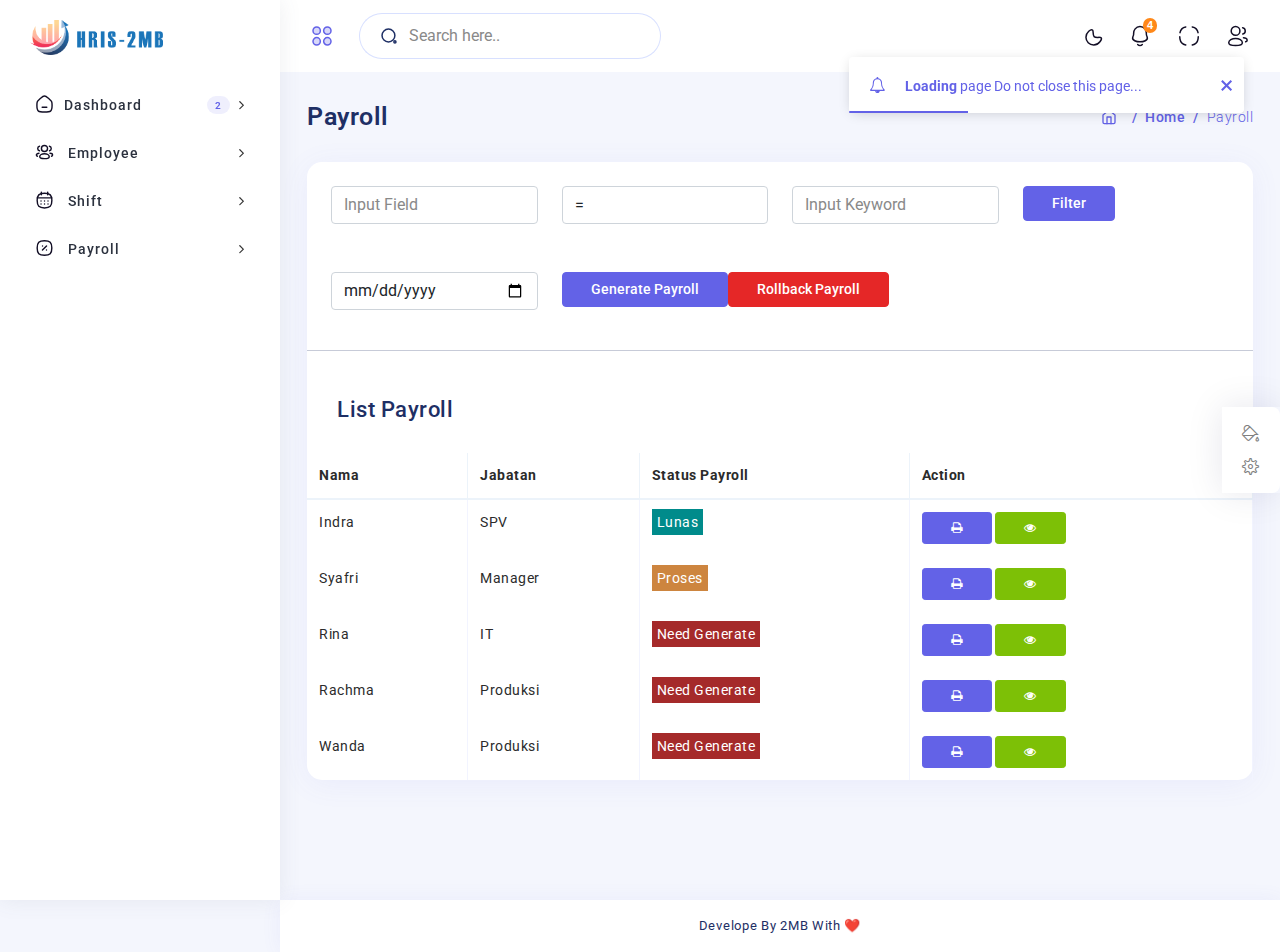
==== commit fa0fcb04: "payroll" ====
--- a/payroll.html
+++ b/payroll.html
@@ -48,6 +48,77 @@
     <link id="color" rel="stylesheet" href="css/color-1.css" media="screen" />
     <!-- Responsive css-->
     <link rel="stylesheet" type="text/css" href="css/responsive.css" />
+    <style>
+      /* Gaya untuk slip gaji */
+      .slip-gaji {
+        border: 1px solid #ccc;
+        padding: 20px;
+        margin-bottom: 20px;
+      }
+  
+      .slip-gaji h3 {
+        margin-top: 0;
+      }
+  
+      .slip-gaji table {
+        width: 100%;
+        margin-top: 20px;
+      }
+  
+      .slip-gaji th,
+      .slip-gaji td {
+        padding: 8px;
+        text-align: left;
+      }
+  
+      /* Gaya untuk detail gaji */
+      .detail-gaji {
+        border: 1px solid #ccc;
+        padding: 20px;
+        margin-bottom: 20px;
+      }
+  
+      .detail-gaji h3 {
+        margin-top: 0;
+      }
+  
+      .detail-gaji p {
+        margin: 0;
+      }
+  
+      /* Gaya untuk cetakan slip gaji */
+      @media print {
+        body * {
+          visibility: hidden;
+        }
+        .slip-gaji,
+        .slip-gaji * {
+          visibility: visible;
+        }
+        .slip-gaji {
+          position: absolute;
+          left: 0;
+          top: 0;
+        }
+        .slip-gaji h3 {
+          margin-top: 0;
+        }
+        .slip-gaji p {
+          margin: 0;
+        }
+        .slip-gaji table {
+          margin-top: 20px;
+          border-collapse: collapse;
+          width: 100%;
+        }
+        .slip-gaji th,
+        .slip-gaji td {
+          padding: 8px;
+          text-align: left;
+          border: 1px solid #ddd;
+        }
+      }
+    </style>
   </head>
   <body>
     <!-- Loader starts-->
@@ -713,7 +784,7 @@
                         </div>
                         <div class="row p-4">
                             <div class="col-md-3"><input class="form-control" placeholder="Input Field" type="date"></div>
-                            <div class="col-md-3"><button type="button" class="btn btn-primary">Generate Payroll</button><button type="button" class="btn btn-danger">Rollback Payroll</button></div>
+                            <div class="col-md-6"><button type="button" class="btn btn-primary">Generate Payroll</button><button type="button" class="btn btn-danger">Rollback Payroll</button></div>
                         </div>
                         <hr>
                       <div class="card-header">
@@ -734,34 +805,72 @@
                                   <td scope="col">Indra</td>
                                   <td scope="col">SPV</td>
                                   <td scope="col"><span style="background-color: darkcyan; padding: 5px; color: #fff;">Lunas</span></td>
-                                  <td scope="col"><a class="btn btn-primary btn-sm" href="#"><i class="fa fa-print"></i></a><a class="btn btn-success btn-sm" href="#"><i class="fa fa-eye"></i></a></td>
+                                  <td scope="col">
+                                    <a class="btn btn-primary btn-sm" href="#" onclick="printSlipGaji('Indra')"><i class="fa fa-print"></i></a>
+                                    <a class="btn btn-success btn-sm" href="#" onclick="openModal('Indra')"><i class="fa fa-eye"></i></a>
+                                  </td>
                               </tr>
                               <tr>
                                   <td scope="col">Syafri</td>
                                   <td scope="col">Manager</td>
                                   <td scope="col"><span style="background-color: peru; padding: 5px; color: #fff;">Proses</span></td>
-                                  <td scope="col"><a class="btn btn-primary btn-sm" href="#"><i class="fa fa-print"></i></a><a class="btn btn-success btn-sm" href="#"><i class="fa fa-eye"></i></a></td>
+                                  <td scope="col">
+                                    <a class="btn btn-primary btn-sm" href="#" onclick="printSlipGaji('Syafri')"><i class="fa fa-print"></i></a>
+                                    <a class="btn btn-success btn-sm" href="#" onclick="openModal('Syafri')"><i class="fa fa-eye"></i></a>
+                                  </td>
                               </tr>
                               <tr>
                                   <td scope="col">Rina</td>
                                   <td scope="col">IT</td>
                                   <td scope="col"><span style="background-color: brown; padding: 5px; color: #fff;">Need Generate</span></td>
-                                  <td scope="col"><a class="btn btn-primary btn-sm" href="#"><i class="fa fa-print"></i></a><a class="btn btn-success btn-sm" href="#"><i class="fa fa-eye"></i></a></td>
+                                  <td scope="col">
+                                    <a class="btn btn-primary btn-sm" href="#" onclick="printSlipGaji('Rina')"><i class="fa fa-print"></i></a>
+                                    <a class="btn btn-success btn-sm" href="#" onclick="openModal('Rina')"><i class="fa fa-eye"></i></a>
+                                  </td>
                               </tr>
                               <tr>
                                   <td scope="col">Rachma</td>
                                   <td scope="col">Produksi</td>
                                   <td scope="col"><span style="background-color: brown; padding: 5px; color: #fff;">Need Generate</span></td>
-                                  <td scope="col"><a class="btn btn-primary btn-sm" href="#"><i class="fa fa-print"></i></a><a class="btn btn-success btn-sm" href="#"><i class="fa fa-eye"></i></a></td>
+                                  <td scope="col">
+                                    <a class="btn btn-primary btn-sm" href="#" onclick="printSlipGaji('Rachma')"><i class="fa fa-print"></i></a>
+                                    <a class="btn btn-success btn-sm" href="#" onclick="openModal('Rachma')"><i class="fa fa-eye"></i></a>
+                                  </td>
                               </tr>
                               <tr>
                                   <td scope="col">Wanda</td>
                                   <td scope="col">Produksi</td>
                                   <td scope="col"><span style="background-color: brown; padding: 5px; color: #fff;">Need Generate</span></td>
-                                  <td scope="col"><a class="btn btn-primary btn-sm" href="#"><i class="fa fa-print"></i></a><a class="btn btn-success btn-sm" href="#"><i class="fa fa-eye"></i></a></td>
+                                  <td scope="col">
+                                    <a class="btn btn-primary btn-sm" href="#" onclick="printSlipGaji('Wanda')"><i class="fa fa-print"></i></a>
+                                    <a class="btn btn-success btn-sm" href="#" onclick="openModal('Wanda')"><i class="fa fa-eye"></i></a>
+                                  </td>
                               </tr>
                             </tbody>
                           </table>
+                      </div>
+                      <!-- Modal untuk detail gaji -->
+                      <div id="detailModal" class="modal fade" tabindex="-1" role="dialog">
+                        <div class="modal-dialog" role="document">
+                          <div class="modal-content">
+                            <div class="modal-header">
+                              <h5 class="modal-title">Detail Gaji</h5>
+                              <button type="button" class="close btn btn-danger" data-dismiss="modal" aria-label="Close">
+                                <span aria-hidden="true">&times;</span>
+                              </button>
+                            </div>
+                            <div class="modal-body">
+                              <div class="detail-gaji">
+                                <h3 id="modalTitle"></h3>
+                                <p id="jabatan"></p>
+                                <p id="statusPayroll"></p>
+                                <table id="detailTable">
+                                  <!-- Tabel detail gaji akan diisi menggunakan JavaScript -->
+                                </table>
+                              </div>
+                            </div>
+                          </div>
+                        </div>
                       </div>
                     </div>
                   </div>
@@ -820,5 +929,90 @@
     <script src="js/customizer.js"></script>
     <!-- login js-->
     <!-- Plugin used-->
+    <script>
+      function printSlipGaji(nama) {
+        // Fungsi untuk mencetak slip gaji
+        console.log("Cetak slip gaji untuk: " + nama);
+        // Tambahkan kode cetak slip gaji di sini
+        var printWindow = window.open('', '_blank');
+        printWindow.document.open();
+        printWindow.document.write('<html><head><title>Slip Gaji - ' + nama + '</title></head><body>');
+        printWindow.document.write('<div class="slip-gaji">');
+        printWindow.document.write('<h3>' + nama + '</h3>');
+        printWindow.document.write('<p>Jabatan: SPV</p>');
+        printWindow.document.write('<p>Status Payroll: Lunas</p>');
+        printWindow.document.write('<table style="width: 100%;">');
+        printWindow.document.write('<tr><th>Elemen</th><th>Nilai</th></tr>');
+        printWindow.document.write('<tr><td>Tunjangan Jabatan</td><td style="text-align: right;">Rp 1.000.000</td></tr>');
+        printWindow.document.write('<tr><td>Tunjangan Transportasi</td><td style="text-align: right;">Rp 500.000</td></tr>');
+        printWindow.document.write('<tr><td>Tunjangan Makan</td><td style="text-align: right;">Rp 300.000</td></tr>');
+        printWindow.document.write('<tr><td>Tunjangan Kesehatan</td><td style="text-align: right;">Rp 200.000</td></tr>');
+        printWindow.document.write('<tr><td>Tunjangan Hari Raya</td><td style="text-align: right;">Rp 1.500.000</td></tr>');
+        printWindow.document.write('<tr><td>Insentif</td><td style="text-align: right;">Rp 2.000.000</td></tr>');
+        printWindow.document.write('<tr><td>Lembur</td><td style="text-align: right;">Rp 500.000</td></tr>');
+        printWindow.document.write('<tr><td>Potongan PPh</td><td style="text-align: right;">- Rp 1.000.000</td></tr>');
+        printWindow.document.write('<tr><td>Potongan Asuransi Ketenagakerjaan</td><td style="text-align: right;">- Rp 300.000</td></tr>');
+        printWindow.document.write('<tr><td>Potongan Absen</td><td style="text-align: right;">- Rp 200.000</td></tr>');
+        printWindow.document.write('<tr><td>Potongan BPJS Kesehatan</td><td style="text-align: right;">- Rp 150.000</td></tr>');
+        printWindow.document.write('<tr><td>Potongan BPJS Ketenagakerjaan</td><td style="text-align: right;">- Rp 250.000</td></tr>');
+        printWindow.document.write('<tr><td>Potongan Pinjaman Karyawan</td><td style="text-align: right;">- Rp 500.000</td></tr>');
+        printWindow.document.write('</table>');
+        printWindow.document.write('</div>');
+        printWindow.document.write('</body></html>');
+        printWindow.document.close();
+        printWindow.print();
+        printWindow.close(); // Menutup tab setelah mencetak
+      }
+  
+      function openModal(nama) {
+        // Fungsi untuk membuka modal dengan detail gaji
+        console.log("Buka modal dengan detail gaji untuk: " + nama);
+        // Tambahkan kode membuka modal di sini
+        var modalTitle = document.getElementById("modalTitle");
+        var jabatan = document.getElementById("jabatan");
+        var statusPayroll = document.getElementById("statusPayroll");
+        var detailTable = document.getElementById("detailTable");
+  
+        modalTitle.textContent = nama;
+        jabatan.textContent = "Jabatan: SPV";
+        statusPayroll.textContent = "Status Payroll: Lunas";
+  
+        // Hapus semua baris pada tabel detail sebelumnya
+        while (detailTable.firstChild) {
+          detailTable.removeChild(detailTable.firstChild);
+        }
+  
+        // Tambahkan baris-baris baru ke tabel detail
+        var data = [
+          { elemen: "Tunjangan Jabatan", nilai: "Rp 1.000.000" },
+          { elemen: "Tunjangan Transportasi", nilai: "Rp 500.000" },
+          { elemen: "Tunjangan Makan", nilai: "Rp 300.000" },
+          { elemen: "Tunjangan Kesehatan", nilai: "Rp 200.000" },
+          { elemen: "Tunjangan Hari Raya", nilai: "Rp 1.500.000" },
+          { elemen: "Insentif", nilai: "Rp 2.000.000" },
+          { elemen: "Lembur", nilai: "Rp 500.000" },
+          { elemen: "Potongan PPh", nilai: "Rp 1.000.000" },
+          { elemen: "Potongan Asuransi Ketenagakerjaan", nilai: "Rp 300.000" },
+          { elemen: "Potongan Absen", nilai: "Rp 200.000" },
+          { elemen: "Potongan BPJS Kesehatan", nilai: "Rp 150.000" },
+          { elemen: "Potongan BPJS Ketenagakerjaan", nilai: "Rp 250.000" },
+          { elemen: "Potongan Pinjaman Karyawan", nilai: "Rp 500.000" }
+        ];
+  
+        data.forEach(function(item) {
+          var row = document.createElement("tr");
+          var elemenCell = document.createElement("th");
+          var nilaiCell = document.createElement("td");
+          elemenCell.textContent = item.elemen;
+          nilaiCell.textContent = item.nilai;
+          row.appendChild(elemenCell);
+          row.appendChild(nilaiCell);
+          detailTable.appendChild(row);
+        });
+  
+        // Tampilkan modal
+        $('#detailModal').modal('show');
+      }
+    </script>
   </body>
 </html>
